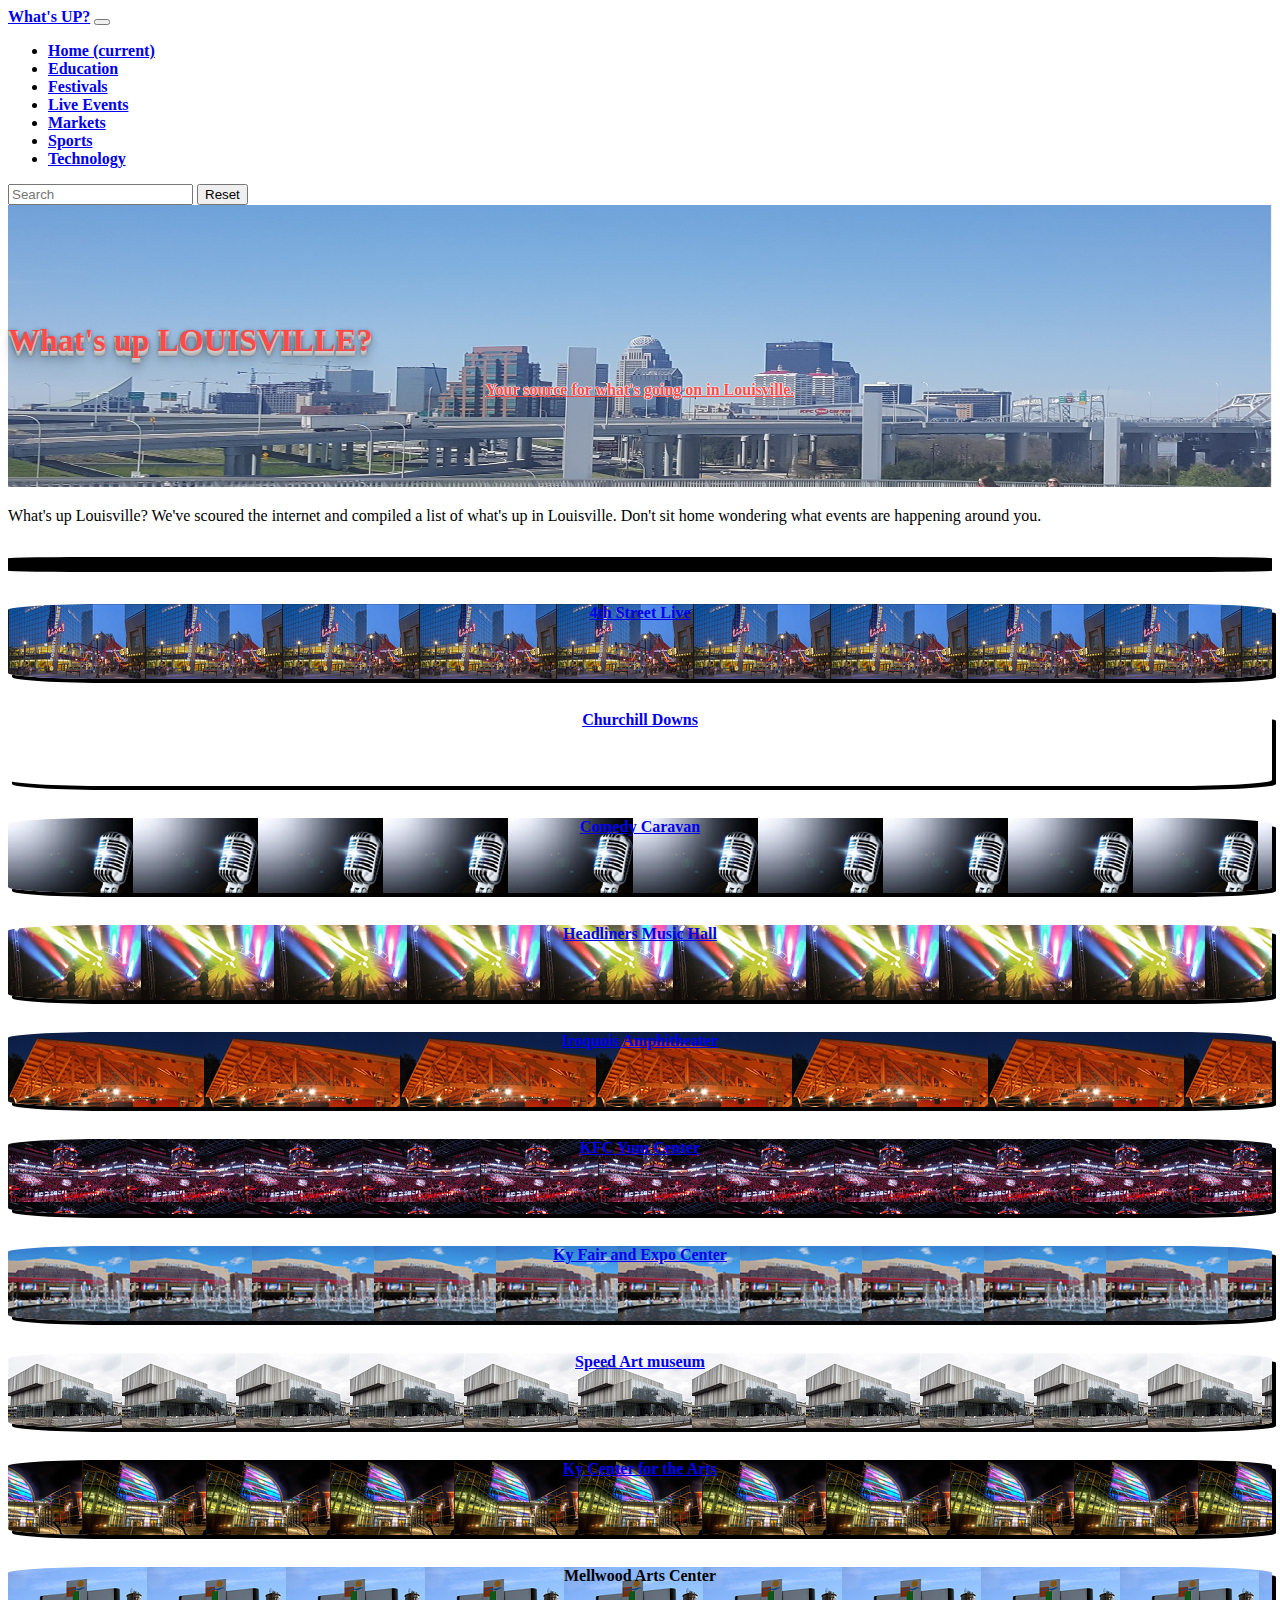
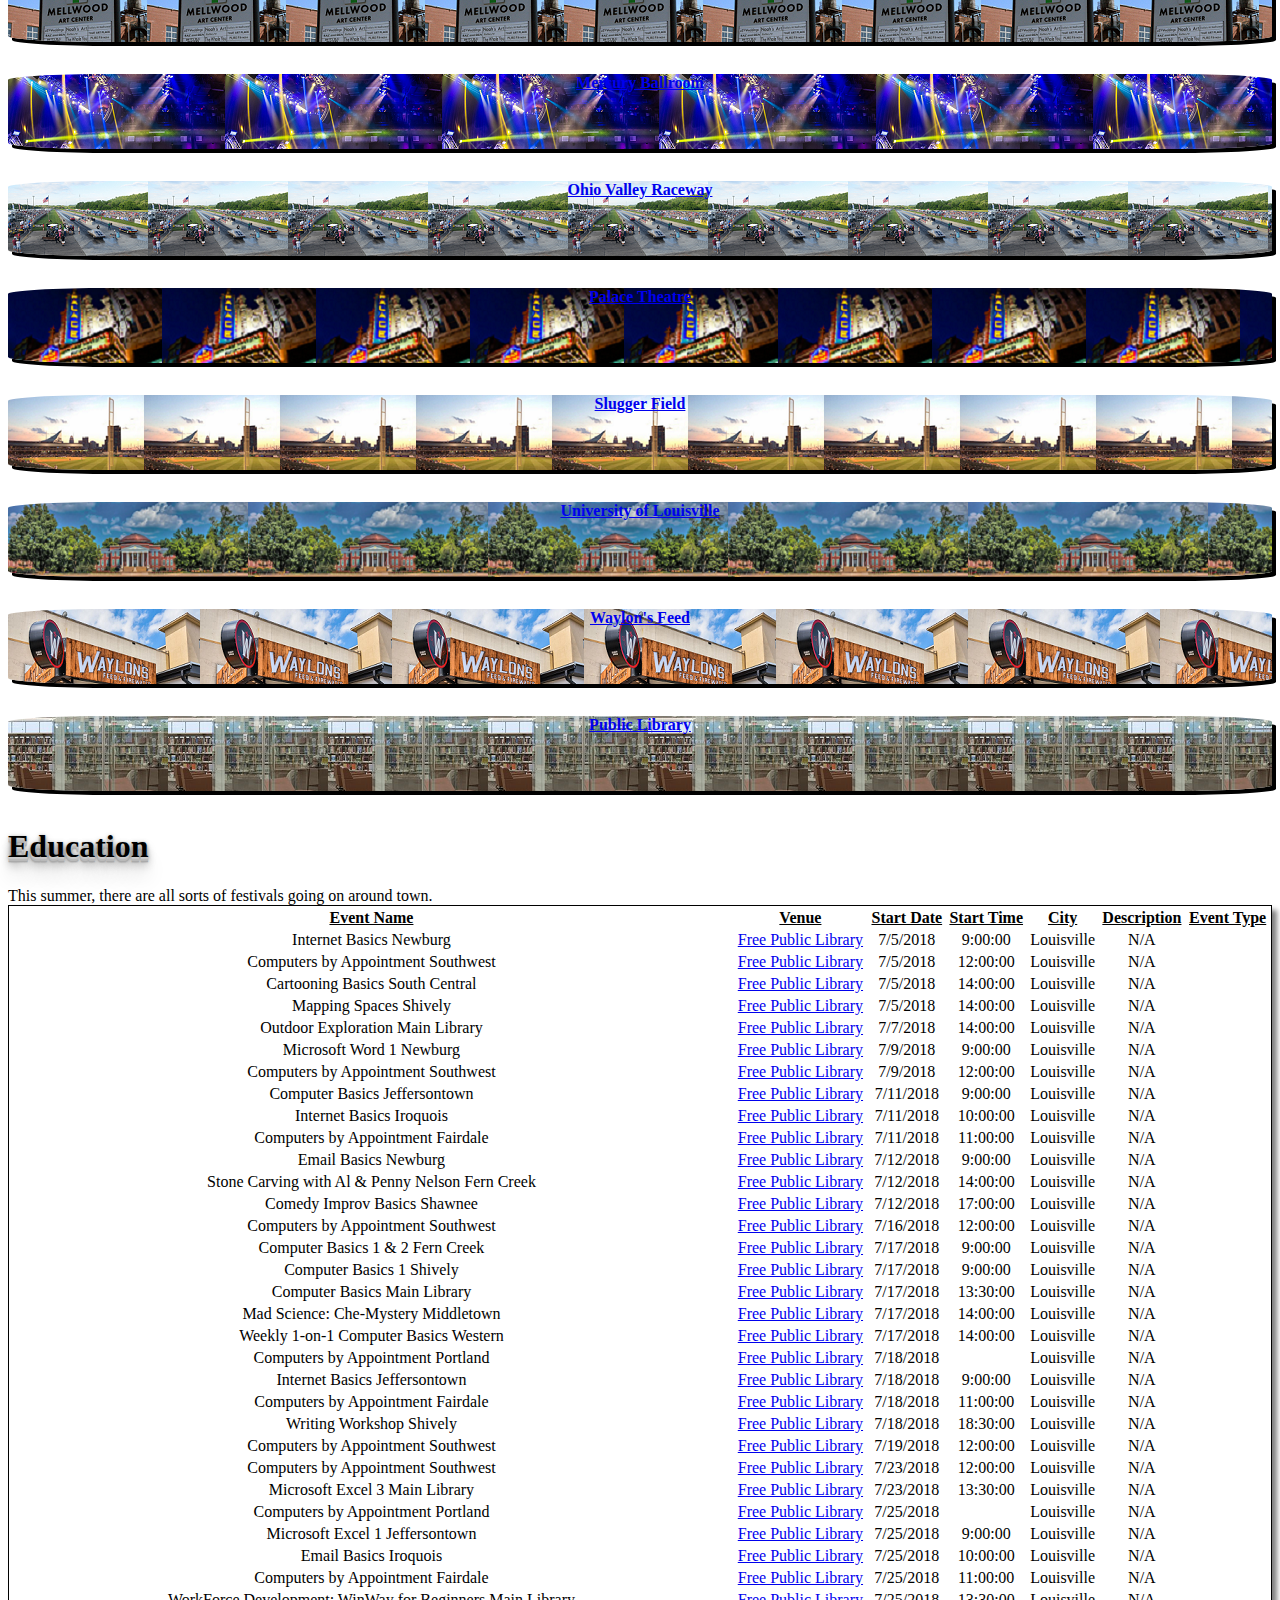
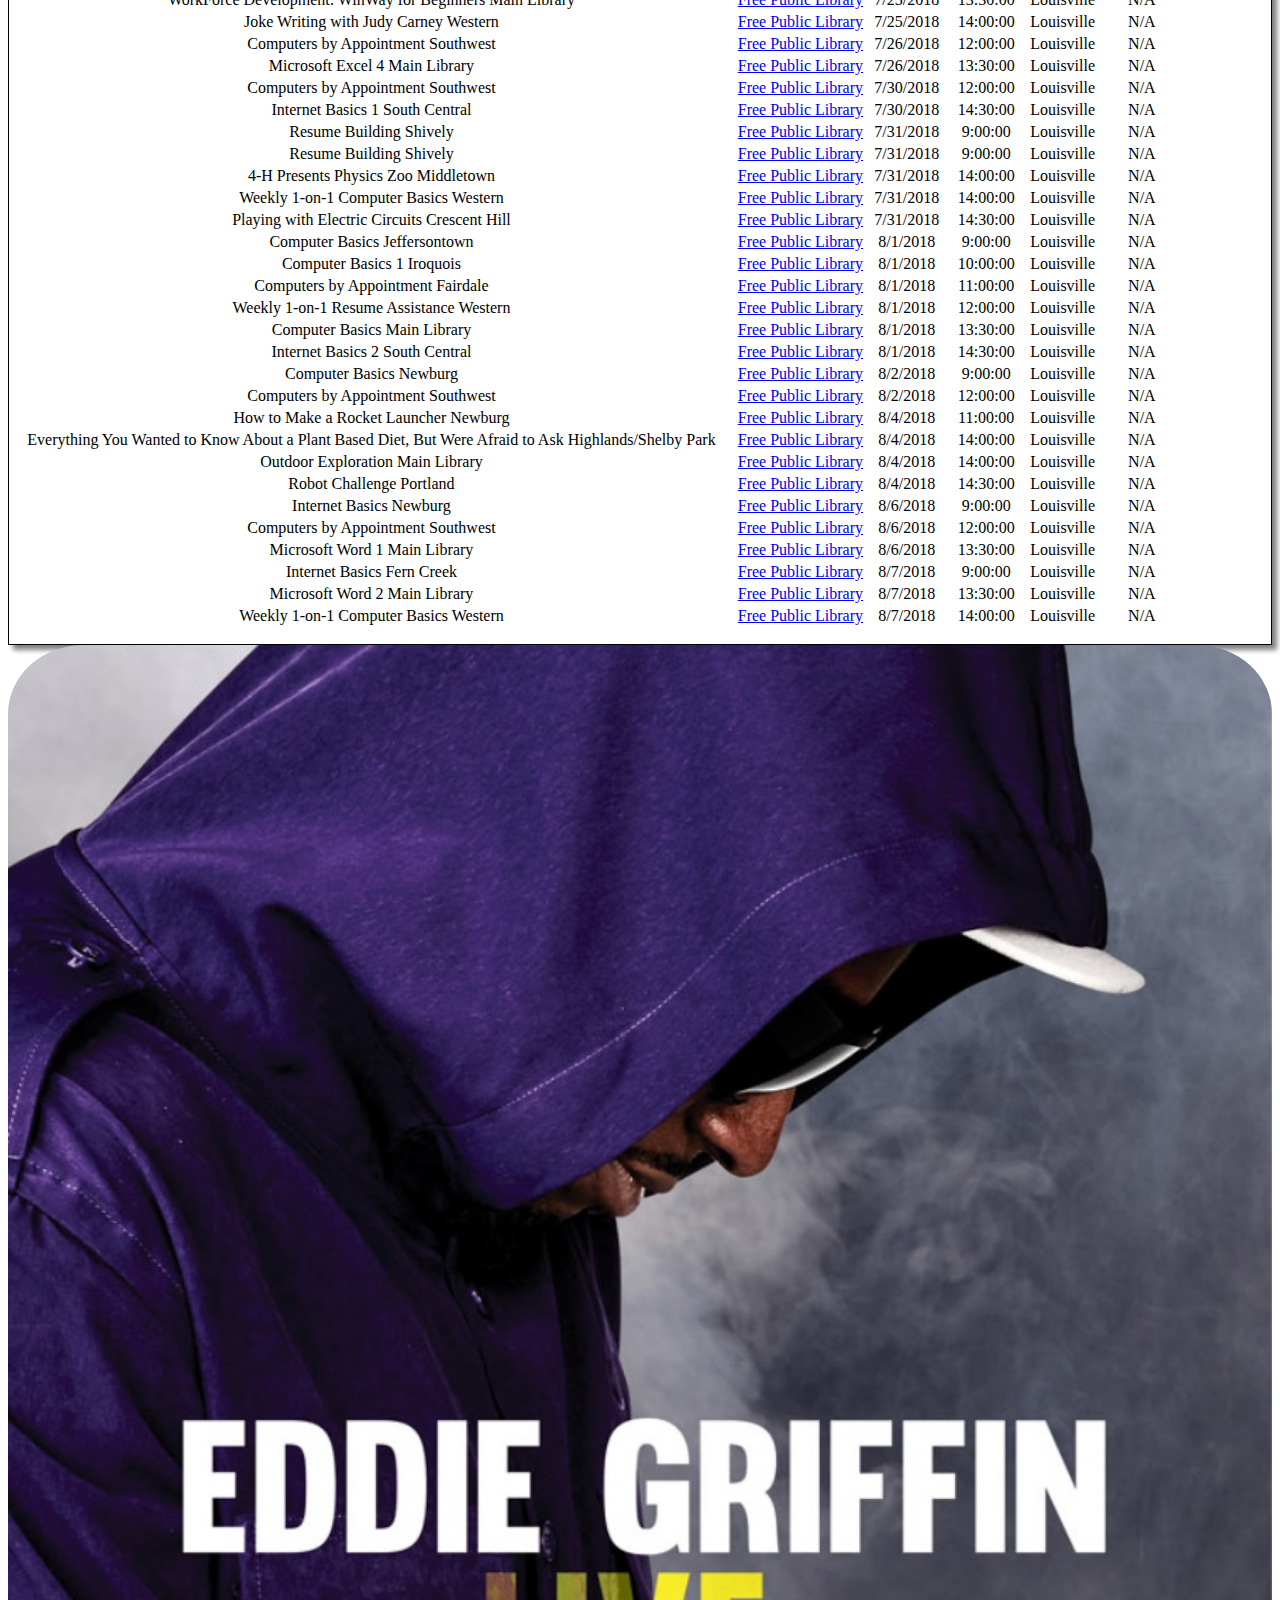
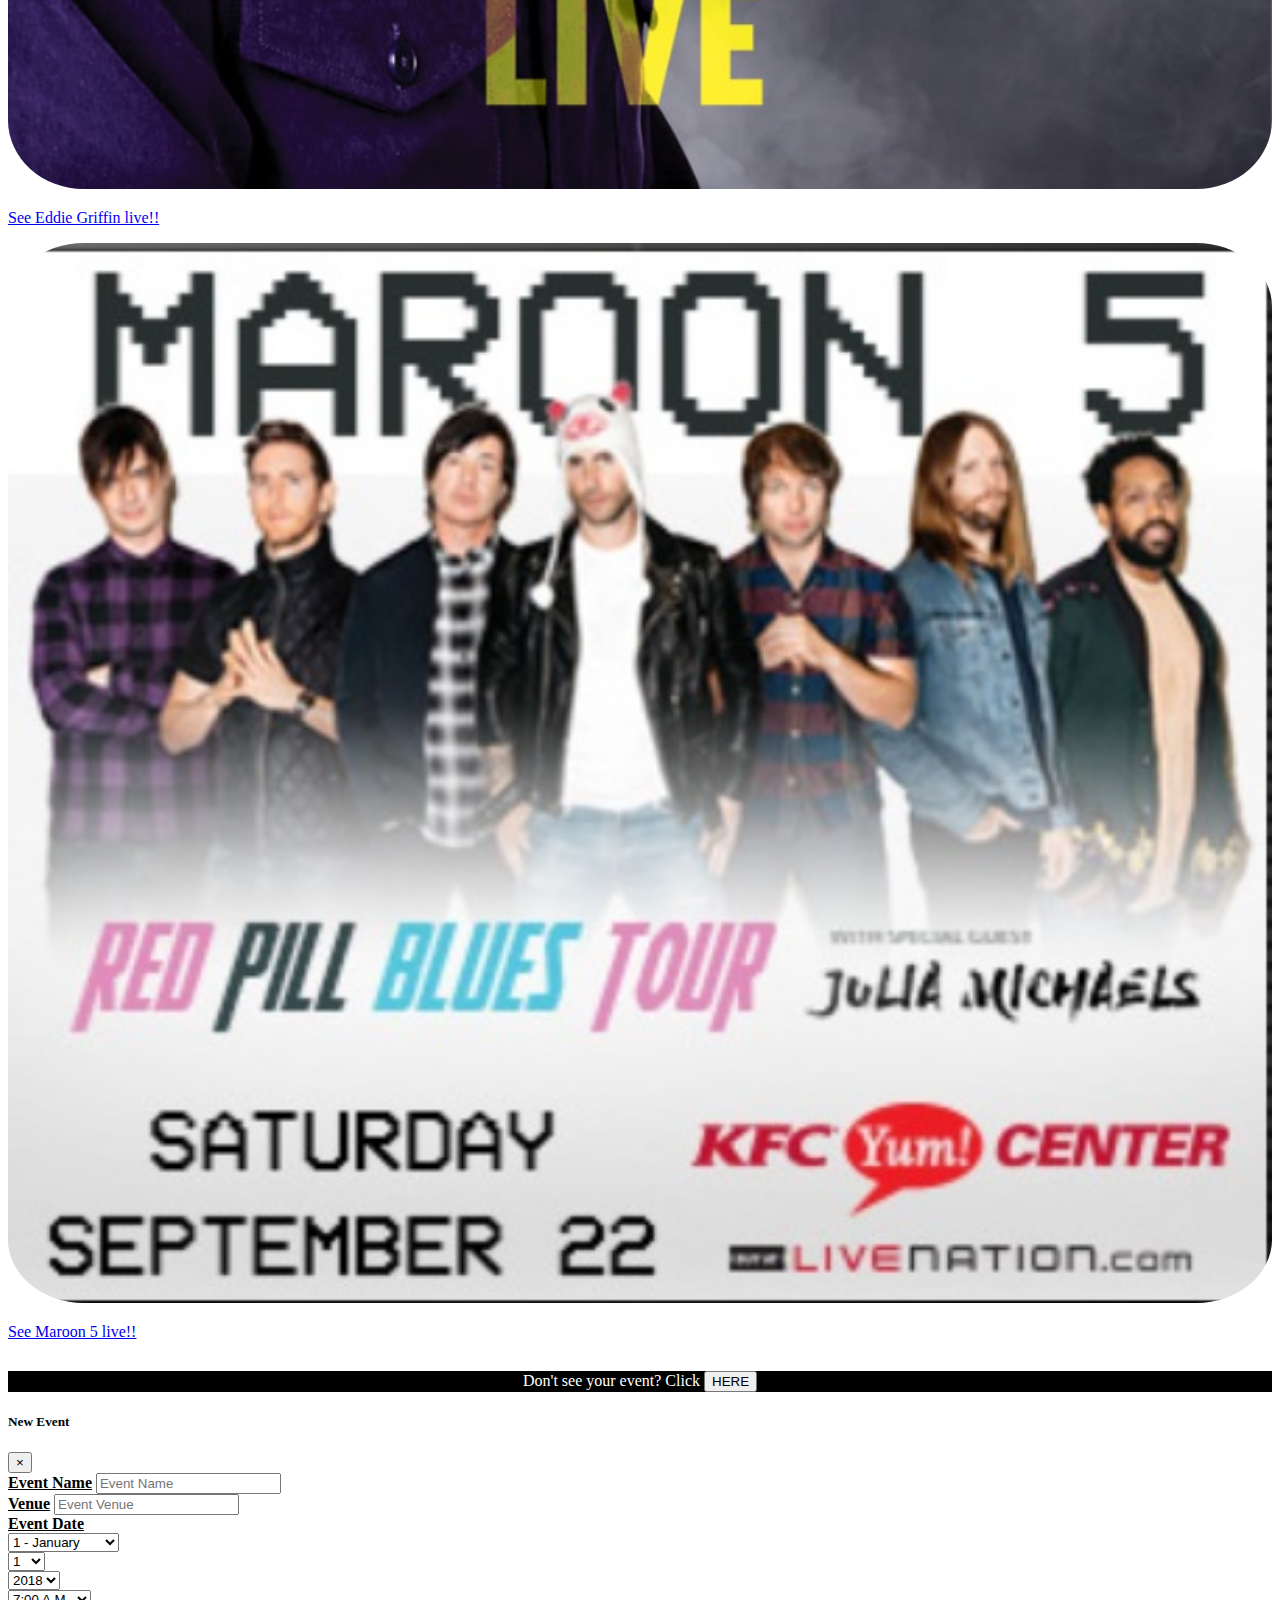
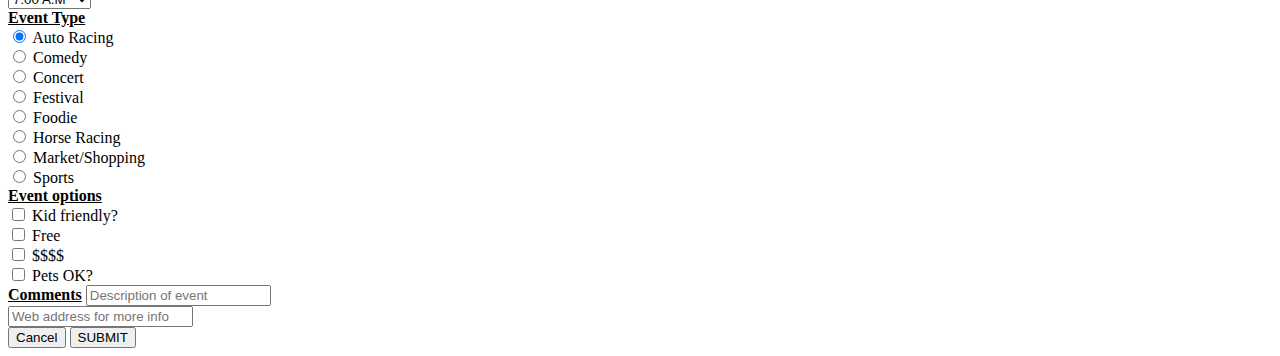
==== LOU_education_html.html @ ec511bc8 "Add files via upload" ====
<!DOCTYPE html>
<html lang="en">
  <head>
    <meta charset="utf-8">
    <meta name="viewport" content="width=device-width, initial-scale=1, shrink-to-fit=no">

    <title>What's Up Louisville?</title>
<link rel="stylesheet" href="https://stackpath.bootstrapcdn.com/bootstrap/4.1.1/css/bootstrap.min.css" integrity="sha384-WskhaSGFgHYWDcbwN70/dfYBj47jz9qbsMId/iRN3ewGhXQFZCSftd1LZCfmhktB" crossorigin="anonymous">

<link rel="stylesheet" href="css/flex_bootstrap.css">

<script type="text/javascript" src="script/jquery-3.3.1.min.js"></script>
<script src="https://stackpath.bootstrapcdn.com/bootstrap/4.1.1/js/bootstrap.min.js" integrity="sha384-smHYKdLADwkXOn1EmN1qk/HfnUcbVRZyYmZ4qpPea6sjB/pTJ0euyQp0Mk8ck+5T" crossorigin="anonymous"></script>
<script type="text/javascript" src="script/LOU_JS.js"></script>

</head>
<body class="bg-danger text-white">

<!--  navigation bar  -------------->

<nav class="navbar navbar-expand-lg navbar-dark bg-dark fixed-top">
  <div class="container">
  <a class="navbar-brand text-danger" href="#">What's UP?</a>
  <button class="navbar-toggler" type="button" data-toggle="collapse" data-target="#navbarSupportedContent" aria-controls="navbarSupportedContent" aria-expanded="false" aria-label="Toggle navigation">
    <span class="navbar-toggler-icon"></span>
  </button>

  <div class="menu_options collapse navbar-collapse" id="navbarSupportedContent">
    <ul class="navbar-nav mr-auto">
      <li class="nav-item active">
        <a class="nav-link" href="index.html">Home <span class="sr-only">(current)</span></a>
      </li>
      <li class="nav-item">
        <a class="nav-link" href="LOU_education_html.html">Education</a>
      </li>
      <li class="nav-item">
        <a class="nav-link" href="LOU_festival_html.html">Festivals</a>
      </li>
      <li class="nav-item">
        <a class="nav-link" href="LOU_music_html.html">Live Events</a>
      </li>
      <li class="nav-item">
        <a class="nav-link" href="LOU_markets_html.html">Markets</a>
      </li>
      <li class="nav-item">
        <a class="nav-link" href="LOU_Sports_html.html">Sports</a>
      </li>
      <li class="nav-item">
        <a class="nav-link" href="LOU_tech_html.html">Technology</a>
      </li>
    </ul>
    <form class="form-inline my-2 my-lg-0">
      <input id="search" class="form-control mr-sm-2" type="search" placeholder="Search" aria-label="Search">
      <button class="btn btn-outline-info my-2 my-sm-0" type="submit">Reset</button>
    </form>
  </div>
</div>
</nav>
<!--  navigation bar end  ------------>

<!--  jumbotron  --------------------->
<div id="banner" class="jumbotron jumbotron-fluid">
  <div class="container text-sm-center pt-3">
    <h1 class="display-4 title">What's up LOUISVILLE?</h1>
    <p class="lead">Your source for what's going on in Louisville.</p>
    <br>
  <br>
    <br>
      <br>
  </div>
</div>
<!--end jumbotron-->
<div>
<p class="intro text-sm-center pt-1">What's up Louisville?  We've scoured the internet and compiled a list of what's up in Louisville.  Don't sit home wondering what events are happening around you. </p>
</div>

    <div class="container-fluid">
      <div class="row align-items-start">
        <div class="categories col-md-3 col-lg-1 mr-auto">
 <!-- menu options div -->
    <!--<button type="submit" class="menu_options"><a href="LOU_html.html">Home</a></button> -->
    <p class="locations home bg-danger text-white">Check out these links:</p>
    <p class="locations fourth"><a href="http://www.4thstlive.com/" target="_blank">4th Street Live</a></p>
    <p class="locations churchill"><a href="https://www.churchilldowns.com/" target="_blank">Churchill Downs</a></p>
    <p class="locations comedy"><a href="http://www.laughingderby.com/home" target="_blank">Comedy Caravan</a></p>
    <p class="locations headliners"><a href="http://headlinerslouisville.com/events/" target="_blank">Headliners Music Hall</a></p>
    <p class="locations amphi"><a href="https://www.iroquoisamphitheater.com/" target="_blank">Iroquois Amphitheater</a></p>
    <p class="locations yum"><a href="https://www.kfcyumcenter.com/" target="_blank">KFC Yum Center</a></p>
    <p class="locations kfec"><a href="https://kyexpo.org/kec/eventCalendar.aspx" target="_blank">Ky Fair and Expo Center</a></p>
    <p class="locations jbspeed"><a href="http://www.speedmuseum.org/events-programs/" target="_blank">Speed Art museum</a></p>
    <p class="locations kyca"><a href="http://www.kentuckycenter.org/" target="_blank">Ky Center for the Arts</a></p>
    <p class="locations mellwood"><a href="http://www.mellwoodartcenter.com/" target="_blank"></a>Mellwood Arts Center</p>
    <p class="locations mercury"><a href="http://www.mercuryballroom.com/" target="_blank">Mercury Ballroom</a></p>
    <p class="locations dragway"><a href="http://www.ohiovalleydragway.com/" target="_blank">Ohio Valley Raceway</a></p>
    <p class="locations palace"><a href="http://www.louisvillepalace.com/" target="_blank">Palace Theatre</a></p>
    <p class="locations slugger"><a href="https://www.milb.com/louisville" target="_blank">Slugger Field</a></p>
    <p class="locations gocards"><a href="http://gocards.com/index.aspx" target="_blank">University of Louisville</a></p>
    <p class="locations waylon"><a href="https://waylonslouisville.com/" target="_blank">Waylon's Feed</a></p>
    <p class="locations library"><a href="http://lfpl.org/" target="_blank">Public Library</a></p>


  </div> <!-- end of categories div -->

<div class="col-md-9 col-lg-9 mr-auto">

<div class="main_content">
<h1 class="event-type text-xs-center"><strong>Education</strong></h1>

  <caption>This summer, there are all sorts of festivals going on around town.</caption><br>
  <table class = "event_table table-warning text-danger table-striped table-responsive">
    <thead>
    <TR id="table_header">
      <th class = "event_heading heading bg-dark" >Event Name</th>
      <th class = "venue_heading heading bg-dark">Venue</th>
      <th class = "start_heading heading bg-dark">Start Date</th>
      <th class = "time_heading heading bg-dark">Start Time</th>
      <th class = "city_heading heading bg-dark">City</th>
      <th class = "desc_heading heading bg-dark">Description</th>
      <th class = "type_heading heading bg-dark">Event Type</th>
    </TR>
    </thead>
<tbody id="table_of_events">
  <TR>
  <TD class= "text-dark  ">Internet Basics Newburg</TD>
  <TD class= "text-dark  "><a href= "http://www.lfpl.org/" target="_blank">Free Public Library</a></TD>
  <TD class= "text-dark  ">7/5/2018</TD>
  <TD class= "text-dark  ">9:00:00</TD>
  <TD class= "text-dark  ">Louisville</TD>
  <TD class= "text-dark  ">N/A</TD>
  <TD class= "text-dark  ">  </TD>
  </TR>
  <TR>
  <TD class= "text-dark  ">Computers by Appointment Southwest</TD>
  <TD class= "text-dark  "><a href= "http://www.lfpl.org/" target="_blank">Free Public Library</a></TD>
  <TD class= "text-dark  ">7/5/2018</TD>
  <TD class= "text-dark  ">12:00:00</TD>
  <TD class= "text-dark  ">Louisville</TD>
  <TD class= "text-dark  ">N/A</TD>
  <TD class= "text-dark  ">  </TD>
  </TR>
  <TR>
  <TD class= "text-dark  ">Cartooning Basics South Central</TD>
  <TD class= "text-dark  "><a href= "http://www.lfpl.org/" target="_blank">Free Public Library</a></TD>
  <TD class= "text-dark  ">7/5/2018</TD>
  <TD class= "text-dark  ">14:00:00</TD>
  <TD class= "text-dark  ">Louisville</TD>
  <TD class= "text-dark  ">N/A</TD>
  <TD class= "text-dark  ">  </TD>
  </TR>
  <TR>
  <TD class= "text-dark  ">Mapping Spaces Shively</TD>
  <TD class= "text-dark  "><a href= "http://www.lfpl.org/" target="_blank">Free Public Library</a></TD>
  <TD class= "text-dark  ">7/5/2018</TD>
  <TD class= "text-dark  ">14:00:00</TD>
  <TD class= "text-dark  ">Louisville</TD>
  <TD class= "text-dark  ">N/A</TD>
  <TD class= "text-dark  ">  </TD>
  </TR>
  <TR>
  <TD class= "text-dark  ">Outdoor Exploration Main Library</TD>
  <TD class= "text-dark  "><a href= "http://www.lfpl.org/" target="_blank">Free Public Library</a></TD>
  <TD class= "text-dark  ">7/7/2018</TD>
  <TD class= "text-dark  ">14:00:00</TD>
  <TD class= "text-dark  ">Louisville</TD>
  <TD class= "text-dark  ">N/A</TD>
  <TD class= "text-dark  ">  </TD>
  </TR>
  <TR>
  <TD class= "text-dark  ">Microsoft Word 1 Newburg</TD>
  <TD class= "text-dark  "><a href= "http://www.lfpl.org/" target="_blank">Free Public Library</a></TD>
  <TD class= "text-dark  ">7/9/2018</TD>
  <TD class= "text-dark  ">9:00:00</TD>
  <TD class= "text-dark  ">Louisville</TD>
  <TD class= "text-dark  ">N/A</TD>
  <TD class= "text-dark  ">  </TD>
  </TR>
  <TR>
  <TD class= "text-dark  ">Computers by Appointment Southwest</TD>
  <TD class= "text-dark  "><a href= "http://www.lfpl.org/" target="_blank">Free Public Library</a></TD>
  <TD class= "text-dark  ">7/9/2018</TD>
  <TD class= "text-dark  ">12:00:00</TD>
  <TD class= "text-dark  ">Louisville</TD>
  <TD class= "text-dark  ">N/A</TD>
  <TD class= "text-dark  ">  </TD>
  </TR>
  <TR>
  <TD class= "text-dark  ">Computer Basics Jeffersontown</TD>
  <TD class= "text-dark  "><a href= "http://www.lfpl.org/" target="_blank">Free Public Library</a></TD>
  <TD class= "text-dark  ">7/11/2018</TD>
  <TD class= "text-dark  ">9:00:00</TD>
  <TD class= "text-dark  ">Louisville</TD>
  <TD class= "text-dark  ">N/A</TD>
  <TD class= "text-dark  ">  </TD>
  </TR>
  <TR>
  <TD class= "text-dark  ">Internet Basics Iroquois</TD>
  <TD class= "text-dark  "><a href= "http://www.lfpl.org/" target="_blank">Free Public Library</a></TD>
  <TD class= "text-dark  ">7/11/2018</TD>
  <TD class= "text-dark  ">10:00:00</TD>
  <TD class= "text-dark  ">Louisville</TD>
  <TD class= "text-dark  ">N/A</TD>
  <TD class= "text-dark  ">  </TD>
  </TR>
  <TR>
  <TD class= "text-dark  ">Computers by Appointment Fairdale</TD>
  <TD class= "text-dark  "><a href= "http://www.lfpl.org/" target="_blank">Free Public Library</a></TD>
  <TD class= "text-dark  ">7/11/2018</TD>
  <TD class= "text-dark  ">11:00:00</TD>
  <TD class= "text-dark  ">Louisville</TD>
  <TD class= "text-dark  ">N/A</TD>
  <TD class= "text-dark  ">  </TD>
  </TR>
  <TR>
  <TD class= "text-dark  ">Email Basics Newburg</TD>
  <TD class= "text-dark  "><a href= "http://www.lfpl.org/" target="_blank">Free Public Library</a></TD>
  <TD class= "text-dark  ">7/12/2018</TD>
  <TD class= "text-dark  ">9:00:00</TD>
  <TD class= "text-dark  ">Louisville</TD>
  <TD class= "text-dark  ">N/A</TD>
  <TD class= "text-dark  ">  </TD>
  </TR>
  <TR>
  <TD class= "text-dark  ">Stone Carving with Al &amp; Penny Nelson Fern Creek</TD>
  <TD class= "text-dark  "><a href= "http://www.lfpl.org/" target="_blank">Free Public Library</a></TD>
  <TD class= "text-dark  ">7/12/2018</TD>
  <TD class= "text-dark  ">14:00:00</TD>
  <TD class= "text-dark  ">Louisville</TD>
  <TD class= "text-dark  ">N/A</TD>
  <TD class= "text-dark  ">  </TD>
  </TR>
  <TR>
  <TD class= "text-dark  ">Comedy Improv Basics Shawnee</TD>
  <TD class= "text-dark  "><a href= "http://www.lfpl.org/" target="_blank">Free Public Library</a></TD>
  <TD class= "text-dark  ">7/12/2018</TD>
  <TD class= "text-dark  ">17:00:00</TD>
  <TD class= "text-dark  ">Louisville</TD>
  <TD class= "text-dark  ">N/A</TD>
  <TD class= "text-dark  ">  </TD>
  </TR>
  <TR>
  <TD class= "text-dark  ">Computers by Appointment Southwest</TD>
  <TD class= "text-dark  "><a href= "http://www.lfpl.org/" target="_blank">Free Public Library</a></TD>
  <TD class= "text-dark  ">7/16/2018</TD>
  <TD class= "text-dark  ">12:00:00</TD>
  <TD class= "text-dark  ">Louisville</TD>
  <TD class= "text-dark  ">N/A</TD>
  <TD class= "text-dark  ">  </TD>
  </TR>
  <TR>
  <TD class= "text-dark  ">Computer Basics 1 &amp; 2 Fern Creek</TD>
  <TD class= "text-dark  "><a href= "http://www.lfpl.org/" target="_blank">Free Public Library</a></TD>
  <TD class= "text-dark  ">7/17/2018</TD>
  <TD class= "text-dark  ">9:00:00</TD>
  <TD class= "text-dark  ">Louisville</TD>
  <TD class= "text-dark  ">N/A</TD>
  <TD class= "text-dark  ">  </TD>
  </TR>
  <TR>
  <TD class= "text-dark  ">Computer Basics 1 Shively</TD>
  <TD class= "text-dark  "><a href= "http://www.lfpl.org/" target="_blank">Free Public Library</a></TD>
  <TD class= "text-dark  ">7/17/2018</TD>
  <TD class= "text-dark  ">9:00:00</TD>
  <TD class= "text-dark  ">Louisville</TD>
  <TD class= "text-dark  ">N/A</TD>
  <TD class= "text-dark  ">  </TD>
  </TR>
  <TR>
  <TD class= "text-dark  ">Computer Basics Main Library</TD>
  <TD class= "text-dark  "><a href= "http://www.lfpl.org/" target="_blank">Free Public Library</a></TD>
  <TD class= "text-dark  ">7/17/2018</TD>
  <TD class= "text-dark  ">13:30:00</TD>
  <TD class= "text-dark  ">Louisville</TD>
  <TD class= "text-dark  ">N/A</TD>
  <TD class= "text-dark  ">  </TD>
  </TR>
  <TR>
  <TD class= "text-dark  ">Mad Science: Che-Mystery Middletown</TD>
  <TD class= "text-dark  "><a href= "http://www.lfpl.org/" target="_blank">Free Public Library</a></TD>
  <TD class= "text-dark  ">7/17/2018</TD>
  <TD class= "text-dark  ">14:00:00</TD>
  <TD class= "text-dark  ">Louisville</TD>
  <TD class= "text-dark  ">N/A</TD>
  <TD class= "text-dark  ">  </TD>
  </TR>
  <TR>
  <TD class= "text-dark  ">Weekly 1-on-1 Computer Basics Western</TD>
  <TD class= "text-dark  "><a href= "http://www.lfpl.org/" target="_blank">Free Public Library</a></TD>
  <TD class= "text-dark  ">7/17/2018</TD>
  <TD class= "text-dark  ">14:00:00</TD>
  <TD class= "text-dark  ">Louisville</TD>
  <TD class= "text-dark  ">N/A</TD>
  <TD class= "text-dark  ">  </TD>
  </TR>
  <TR>
  <TD class= "text-dark  ">Computers by Appointment Portland</TD>
  <TD class= "text-dark  "><a href= "http://www.lfpl.org/" target="_blank">Free Public Library</a></TD>
  <TD class= "text-dark  ">7/18/2018</TD>
  <TD></TD>
  <TD class= "text-dark  ">Louisville</TD>
  <TD class= "text-dark  ">N/A</TD>
  <TD class= "text-dark  ">  </TD>
  </TR>
  <TR>
  <TD class= "text-dark  ">Internet Basics Jeffersontown</TD>
  <TD class= "text-dark  "><a href= "http://www.lfpl.org/" target="_blank">Free Public Library</a></TD>
  <TD class= "text-dark  ">7/18/2018</TD>
  <TD class= "text-dark  ">9:00:00</TD>
  <TD class= "text-dark  ">Louisville</TD>
  <TD class= "text-dark  ">N/A</TD>
  <TD class= "text-dark  ">  </TD>
  </TR>
  <TR>
  <TD class= "text-dark  ">Computers by Appointment Fairdale</TD>
  <TD class= "text-dark  "><a href= "http://www.lfpl.org/" target="_blank">Free Public Library</a></TD>
  <TD class= "text-dark  ">7/18/2018</TD>
  <TD class= "text-dark  ">11:00:00</TD>
  <TD class= "text-dark  ">Louisville</TD>
  <TD class= "text-dark  ">N/A</TD>
  <TD class= "text-dark  ">  </TD>
  </TR>
  <TR>
  <TD class= "text-dark  ">Writing Workshop Shively</TD>
  <TD class= "text-dark  "><a href= "http://www.lfpl.org/" target="_blank">Free Public Library</a></TD>
  <TD class= "text-dark  ">7/18/2018</TD>
  <TD class= "text-dark  ">18:30:00</TD>
  <TD class= "text-dark  ">Louisville</TD>
  <TD class= "text-dark  ">N/A</TD>
  <TD class= "text-dark  ">  </TD>
  </TR>
  <TR>
  <TD class= "text-dark  ">Computers by Appointment Southwest</TD>
  <TD class= "text-dark  "><a href= "http://www.lfpl.org/" target="_blank">Free Public Library</a></TD>
  <TD class= "text-dark  ">7/19/2018</TD>
  <TD class= "text-dark  ">12:00:00</TD>
  <TD class= "text-dark  ">Louisville</TD>
  <TD class= "text-dark  ">N/A</TD>
  <TD class= "text-dark  ">  </TD>
  </TR>
  <TR>
  <TD class= "text-dark  ">Computers by Appointment Southwest</TD>
  <TD class= "text-dark  "><a href= "http://www.lfpl.org/" target="_blank">Free Public Library</a></TD>
  <TD class= "text-dark  ">7/23/2018</TD>
  <TD class= "text-dark  ">12:00:00</TD>
  <TD class= "text-dark  ">Louisville</TD>
  <TD class= "text-dark  ">N/A</TD>
  <TD class= "text-dark  ">  </TD>
  </TR>
  <TR>
  <TD class= "text-dark  ">Microsoft Excel 3 Main Library</TD>
  <TD class= "text-dark  "><a href= "http://www.lfpl.org/" target="_blank">Free Public Library</a></TD>
  <TD class= "text-dark  ">7/23/2018</TD>
  <TD class= "text-dark  ">13:30:00</TD>
  <TD class= "text-dark  ">Louisville</TD>
  <TD class= "text-dark  ">N/A</TD>
  <TD class= "text-dark  ">  </TD>
  </TR>
  <TR>
  <TD class= "text-dark  ">Computers by Appointment Portland</TD>
  <TD class= "text-dark  "><a href= "http://www.lfpl.org/" target="_blank">Free Public Library</a></TD>
  <TD class= "text-dark  ">7/25/2018</TD>
  <TD></TD>
  <TD class= "text-dark  ">Louisville</TD>
  <TD class= "text-dark  ">N/A</TD>
  <TD class= "text-dark  ">  </TD>
  </TR>
  <TR>
  <TD class= "text-dark  ">Microsoft Excel 1 Jeffersontown</TD>
  <TD class= "text-dark  "><a href= "http://www.lfpl.org/" target="_blank">Free Public Library</a></TD>
  <TD class= "text-dark  ">7/25/2018</TD>
  <TD class= "text-dark  ">9:00:00</TD>
  <TD class= "text-dark  ">Louisville</TD>
  <TD class= "text-dark  ">N/A</TD>
  <TD class= "text-dark  ">  </TD>
  </TR>
  <TR>
  <TD class= "text-dark  ">Email Basics Iroquois</TD>
  <TD class= "text-dark  "><a href= "http://www.lfpl.org/" target="_blank">Free Public Library</a></TD>
  <TD class= "text-dark  ">7/25/2018</TD>
  <TD class= "text-dark  ">10:00:00</TD>
  <TD class= "text-dark  ">Louisville</TD>
  <TD class= "text-dark  ">N/A</TD>
  <TD class= "text-dark  ">  </TD>
  </TR>
  <TR>
  <TD class= "text-dark  ">Computers by Appointment Fairdale</TD>
  <TD class= "text-dark  "><a href= "http://www.lfpl.org/" target="_blank">Free Public Library</a></TD>
  <TD class= "text-dark  ">7/25/2018</TD>
  <TD class= "text-dark  ">11:00:00</TD>
  <TD class= "text-dark  ">Louisville</TD>
  <TD class= "text-dark  ">N/A</TD>
  <TD class= "text-dark  ">  </TD>
  </TR>
  <TR>
  <TD class= "text-dark  ">WorkForce Development: WinWay for Beginners Main Library</TD>
  <TD class= "text-dark  "><a href= "http://www.lfpl.org/" target="_blank">Free Public Library</a></TD>
  <TD class= "text-dark  ">7/25/2018</TD>
  <TD class= "text-dark  ">13:30:00</TD>
  <TD class= "text-dark  ">Louisville</TD>
  <TD class= "text-dark  ">N/A</TD>
  <TD class= "text-dark  ">  </TD>
  </TR>
  <TR>
  <TD class= "text-dark  ">Joke Writing with Judy Carney Western</TD>
  <TD class= "text-dark  "><a href= "http://www.lfpl.org/" target="_blank">Free Public Library</a></TD>
  <TD class= "text-dark  ">7/25/2018</TD>
  <TD class= "text-dark  ">14:00:00</TD>
  <TD class= "text-dark  ">Louisville</TD>
  <TD class= "text-dark  ">N/A</TD>
  <TD class= "text-dark  ">  </TD>
  </TR>
  <TR>
  <TD class= "text-dark  ">Computers by Appointment Southwest</TD>
  <TD class= "text-dark  "><a href= "http://www.lfpl.org/" target="_blank">Free Public Library</a></TD>
  <TD class= "text-dark  ">7/26/2018</TD>
  <TD class= "text-dark  ">12:00:00</TD>
  <TD class= "text-dark  ">Louisville</TD>
  <TD class= "text-dark  ">N/A</TD>
  <TD class= "text-dark  ">  </TD>
  </TR>
  <TR>
  <TD class= "text-dark  ">Microsoft Excel 4 Main Library</TD>
  <TD class= "text-dark  "><a href= "http://www.lfpl.org/" target="_blank">Free Public Library</a></TD>
  <TD class= "text-dark  ">7/26/2018</TD>
  <TD class= "text-dark  ">13:30:00</TD>
  <TD class= "text-dark  ">Louisville</TD>
  <TD class= "text-dark  ">N/A</TD>
  <TD class= "text-dark  ">  </TD>
  </TR>
  <TR>
  <TD class= "text-dark  ">Computers by Appointment Southwest</TD>
  <TD class= "text-dark  "><a href= "http://www.lfpl.org/" target="_blank">Free Public Library</a></TD>
  <TD class= "text-dark  ">7/30/2018</TD>
  <TD class= "text-dark  ">12:00:00</TD>
  <TD class= "text-dark  ">Louisville</TD>
  <TD class= "text-dark  ">N/A</TD>
  <TD class= "text-dark  ">  </TD>
  </TR>
  <TR>
  <TD class= "text-dark  ">Internet Basics 1 South Central</TD>
  <TD class= "text-dark  "><a href= "http://www.lfpl.org/" target="_blank">Free Public Library</a></TD>
  <TD class= "text-dark  ">7/30/2018</TD>
  <TD class= "text-dark  ">14:30:00</TD>
  <TD class= "text-dark  ">Louisville</TD>
  <TD class= "text-dark  ">N/A</TD>
  <TD class= "text-dark  ">  </TD>
  </TR>
  <TR>
  <TD class= "text-dark  ">Resume Building Shively</TD>
  <TD class= "text-dark  "><a href= "http://www.lfpl.org/" target="_blank">Free Public Library</a></TD>
  <TD class= "text-dark  ">7/31/2018</TD>
  <TD class= "text-dark  ">9:00:00</TD>
  <TD class= "text-dark  ">Louisville</TD>
  <TD class= "text-dark  ">N/A</TD>
  <TD class= "text-dark  ">  </TD>
  </TR>
  <TR>
  <TD class= "text-dark  ">Resume Building Shively</TD>
  <TD class= "text-dark  "><a href= "http://www.lfpl.org/" target="_blank">Free Public Library</a></TD>
  <TD class= "text-dark  ">7/31/2018</TD>
  <TD class= "text-dark  ">9:00:00</TD>
  <TD class= "text-dark  ">Louisville</TD>
  <TD class= "text-dark  ">N/A</TD>
  <TD class= "text-dark  ">  </TD>
  </TR>
  <TR>
  <TD class= "text-dark  ">4-H Presents Physics Zoo Middletown</TD>
  <TD class= "text-dark  "><a href= "http://www.lfpl.org/" target="_blank">Free Public Library</a></TD>
  <TD class= "text-dark  ">7/31/2018</TD>
  <TD class= "text-dark  ">14:00:00</TD>
  <TD class= "text-dark  ">Louisville</TD>
  <TD class= "text-dark  ">N/A</TD>
  <TD class= "text-dark  ">  </TD>
  </TR>
  <TR>
  <TD class= "text-dark  ">Weekly 1-on-1 Computer Basics Western</TD>
  <TD class= "text-dark  "><a href= "http://www.lfpl.org/" target="_blank">Free Public Library</a></TD>
  <TD class= "text-dark  ">7/31/2018</TD>
  <TD class= "text-dark  ">14:00:00</TD>
  <TD class= "text-dark  ">Louisville</TD>
  <TD class= "text-dark  ">N/A</TD>
  <TD class= "text-dark  ">  </TD>
  </TR>
  <TR>
  <TD class= "text-dark  ">Playing with Electric Circuits Crescent Hill</TD>
  <TD class= "text-dark  "><a href= "http://www.lfpl.org/" target="_blank">Free Public Library</a></TD>
  <TD class= "text-dark  ">7/31/2018</TD>
  <TD class= "text-dark  ">14:30:00</TD>
  <TD class= "text-dark  ">Louisville</TD>
  <TD class= "text-dark  ">N/A</TD>
  <TD class= "text-dark  ">  </TD>
  </TR>
  <TR>
  <TD class= "text-dark  ">Computer Basics Jeffersontown</TD>
  <TD class= "text-dark  "><a href= "http://www.lfpl.org/" target="_blank">Free Public Library</a></TD>
  <TD class= "text-dark  ">8/1/2018</TD>
  <TD class= "text-dark  ">9:00:00</TD>
  <TD class= "text-dark  ">Louisville</TD>
  <TD class= "text-dark  ">N/A</TD>
  <TD class= "text-dark  ">  </TD>
  </TR>
  <TR>
  <TD class= "text-dark  ">Computer Basics 1 Iroquois</TD>
  <TD class= "text-dark  "><a href= "http://www.lfpl.org/" target="_blank">Free Public Library</a></TD>
  <TD class= "text-dark  ">8/1/2018</TD>
  <TD class= "text-dark  ">10:00:00</TD>
  <TD class= "text-dark  ">Louisville</TD>
  <TD class= "text-dark  ">N/A</TD>
  <TD class= "text-dark  ">  </TD>
  </TR>
  <TR>
  <TD class= "text-dark  ">Computers by Appointment Fairdale</TD>
  <TD class= "text-dark  "><a href= "http://www.lfpl.org/" target="_blank">Free Public Library</a></TD>
  <TD class= "text-dark  ">8/1/2018</TD>
  <TD class= "text-dark  ">11:00:00</TD>
  <TD class= "text-dark  ">Louisville</TD>
  <TD class= "text-dark  ">N/A</TD>
  <TD class= "text-dark  ">  </TD>
  </TR>
  <TR>
  <TD class= "text-dark  ">Weekly 1-on-1 Resume Assistance Western</TD>
  <TD class= "text-dark  "><a href= "http://www.lfpl.org/" target="_blank">Free Public Library</a></TD>
  <TD class= "text-dark  ">8/1/2018</TD>
  <TD class= "text-dark  ">12:00:00</TD>
  <TD class= "text-dark  ">Louisville</TD>
  <TD class= "text-dark  ">N/A</TD>
  <TD class= "text-dark  ">  </TD>
  </TR>
  <TR>
  <TD class= "text-dark  ">Computer Basics Main Library</TD>
  <TD class= "text-dark  "><a href= "http://www.lfpl.org/" target="_blank">Free Public Library</a></TD>
  <TD class= "text-dark  ">8/1/2018</TD>
  <TD class= "text-dark  ">13:30:00</TD>
  <TD class= "text-dark  ">Louisville</TD>
  <TD class= "text-dark  ">N/A</TD>
  <TD class= "text-dark  ">  </TD>
  </TR>
  <TR>
  <TD class= "text-dark  ">Internet Basics 2 South Central</TD>
  <TD class= "text-dark  "><a href= "http://www.lfpl.org/" target="_blank">Free Public Library</a></TD>
  <TD class= "text-dark  ">8/1/2018</TD>
  <TD class= "text-dark  ">14:30:00</TD>
  <TD class= "text-dark  ">Louisville</TD>
  <TD class= "text-dark  ">N/A</TD>
  <TD class= "text-dark  ">  </TD>
  </TR>
  <TR>
  <TD class= "text-dark  ">Computer Basics Newburg</TD>
  <TD class= "text-dark  "><a href= "http://www.lfpl.org/" target="_blank">Free Public Library</a></TD>
  <TD class= "text-dark  ">8/2/2018</TD>
  <TD class= "text-dark  ">9:00:00</TD>
  <TD class= "text-dark  ">Louisville</TD>
  <TD class= "text-dark  ">N/A</TD>
  <TD class= "text-dark  ">  </TD>
  </TR>
  <TR>
  <TD class= "text-dark  ">Computers by Appointment Southwest</TD>
  <TD class= "text-dark  "><a href= "http://www.lfpl.org/" target="_blank">Free Public Library</a></TD>
  <TD class= "text-dark  ">8/2/2018</TD>
  <TD class= "text-dark  ">12:00:00</TD>
  <TD class= "text-dark  ">Louisville</TD>
  <TD class= "text-dark  ">N/A</TD>
  <TD class= "text-dark  ">  </TD>
  </TR>
  <TR>
  <TD class= "text-dark  ">How to Make a Rocket Launcher Newburg</TD>
  <TD class= "text-dark  "><a href= "http://www.lfpl.org/" target="_blank">Free Public Library</a></TD>
  <TD class= "text-dark  ">8/4/2018</TD>
  <TD class= "text-dark  ">11:00:00</TD>
  <TD class= "text-dark  ">Louisville</TD>
  <TD class= "text-dark  ">N/A</TD>
  <TD class= "text-dark  ">  </TD>
  </TR>
  <TR>
  <TD class= "text-dark  ">Everything You Wanted to Know About a Plant Based Diet, But Were Afraid to Ask Highlands/Shelby Park</TD>
  <TD class= "text-dark  "><a href= "http://www.lfpl.org/" target="_blank">Free Public Library</a></TD>
  <TD class= "text-dark  ">8/4/2018</TD>
  <TD class= "text-dark  ">14:00:00</TD>
  <TD class= "text-dark  ">Louisville</TD>
  <TD class= "text-dark  ">N/A</TD>
  <TD class= "text-dark  ">  </TD>
  </TR>
  <TR>
  <TD class= "text-dark  ">Outdoor Exploration Main Library</TD>
  <TD class= "text-dark  "><a href= "http://www.lfpl.org/" target="_blank">Free Public Library</a></TD>
  <TD class= "text-dark  ">8/4/2018</TD>
  <TD class= "text-dark  ">14:00:00</TD>
  <TD class= "text-dark  ">Louisville</TD>
  <TD class= "text-dark  ">N/A</TD>
  <TD class= "text-dark  ">  </TD>
  </TR>
  <TR>
  <TD class= "text-dark  ">Robot Challenge Portland</TD>
  <TD class= "text-dark  "><a href= "http://www.lfpl.org/" target="_blank">Free Public Library</a></TD>
  <TD class= "text-dark  ">8/4/2018</TD>
  <TD class= "text-dark  ">14:30:00</TD>
  <TD class= "text-dark  ">Louisville</TD>
  <TD class= "text-dark  ">N/A</TD>
  <TD class= "text-dark  ">  </TD>
  </TR>
  <TR>
  <TD class= "text-dark  ">Internet Basics Newburg</TD>
  <TD class= "text-dark  "><a href= "http://www.lfpl.org/" target="_blank">Free Public Library</a></TD>
  <TD class= "text-dark  ">8/6/2018</TD>
  <TD class= "text-dark  ">9:00:00</TD>
  <TD class= "text-dark  ">Louisville</TD>
  <TD class= "text-dark  ">N/A</TD>
  <TD class= "text-dark  ">  </TD>
  </TR>
  <TR>
  <TD class= "text-dark  ">Computers by Appointment Southwest</TD>
  <TD class= "text-dark  "><a href= "http://www.lfpl.org/" target="_blank">Free Public Library</a></TD>
  <TD class= "text-dark  ">8/6/2018</TD>
  <TD class= "text-dark  ">12:00:00</TD>
  <TD class= "text-dark  ">Louisville</TD>
  <TD class= "text-dark  ">N/A</TD>
  <TD class= "text-dark  ">  </TD>
  </TR>
  <TR>
  <TD class= "text-dark  ">Microsoft Word 1 Main Library</TD>
  <TD class= "text-dark  "><a href= "http://www.lfpl.org/" target="_blank">Free Public Library</a></TD>
  <TD class= "text-dark  ">8/6/2018</TD>
  <TD class= "text-dark  ">13:30:00</TD>
  <TD class= "text-dark  ">Louisville</TD>
  <TD class= "text-dark  ">N/A</TD>
  <TD class= "text-dark  ">  </TD>
  </TR>
  <TR>
  <TD class= "text-dark  ">Internet Basics Fern Creek</TD>
  <TD class= "text-dark  "><a href= "http://www.lfpl.org/" target="_blank">Free Public Library</a></TD>
  <TD class= "text-dark  ">8/7/2018</TD>
  <TD class= "text-dark  ">9:00:00</TD>
  <TD class= "text-dark  ">Louisville</TD>
  <TD class= "text-dark  ">N/A</TD>
  <TD class= "text-dark  ">  </TD>
  </TR>
  <TR>
  <TD class= "text-dark  ">Microsoft Word 2 Main Library</TD>
  <TD class= "text-dark  "><a href= "http://www.lfpl.org/" target="_blank">Free Public Library</a></TD>
  <TD class= "text-dark  ">8/7/2018</TD>
  <TD class= "text-dark  ">13:30:00</TD>
  <TD class= "text-dark  ">Louisville</TD>
  <TD class= "text-dark  ">N/A</TD>
  <TD class= "text-dark  ">  </TD>
  </TR>
  <TR>
  <TD class= "text-dark  ">Weekly 1-on-1 Computer Basics Western</TD>
  <TD class= "text-dark  "><a href= "http://www.lfpl.org/" target="_blank">Free Public Library</a></TD>
  <TD class= "text-dark  ">8/7/2018</TD>
  <TD class= "text-dark  ">14:00:00</TD>
  <TD class= "text-dark  ">Louisville</TD>
  <TD class= "text-dark  ">N/A</TD>
  <TD class= "text-dark  ">  </TD>
  </TR>

</tbody>
  </table>


  </div> <!-- end main-content div -->
</div> <!--container end-->


        <div class="col-lg-2 d-none d-xl-block">
          <div class="thumbnail">
            <a href="https://www.kfcyumcenter.com" target="_blank">
              <img  src="img/featured/EddieGriffin.jpg" class="img-rounded .img-responsive" alt="Eddie Griffin" style="width:100%">
              <div class="caption">
                <p>See Eddie Griffin live!!</p>
              </div>
            </a>
            <a href="https://www.kfcyumcenter.com" target="_blank">
              <img src="img/featured/Maroon5.jpg" class="img-rounded .img-responsive" alt="Maroon5" style="width:100%">
              <div class="caption">
                <p>See Maroon 5 live!!</p>
              </div>
            </a>
          </div>
        </div>



      </div> <!--container end-->


    </div>
</div>


<!--    FOOOTER ---------------------->

<footer class="main_footer bg-dark">
 <span class="footer">Don't see your event?  Click   <button type="button" class="btn btn-info btn-sm" data-toggle="modal" data-target="#newevent">HERE</button>

 </footer>

<!--    FORM MODAL ------------------->
<div class="modal fade" id="newevent" tabindex="-1" role="dialog" aria-labelledby="newevent" aria-hidden="true">
  <div class="modal-dialog" role="document">
    <div class="modal-content">
      <div class="modal-header bg-danger">
        <h5 class="modal-title" id="createEvent">New Event</h5>
        <button type="button" class="close" data-dismiss="modal" aria-label="Close">
          <span aria-hidden="true">&times;</span>
        </button>
      </div>
      <div class="modal-body"><!-- New Event form  ------->

<form>
  <div class="form-group"><!-- Event name  ------->
    <label class="form_heading" for="formGroupExampleInput">Event Name</label>
    <input type="text" class="form-control" id="formGroupExampleInput" placeholder="Event Name">
  </div>
  <div class="form-group"><!-- Where event is located  -->
    <label class="form_heading" for="formGroupExampleInput2">Venue</label>
    <input type="text" class="form-control" id="formGroupExampleInput2" placeholder="Event Venue">
  </div>

<div class="form-row"><!-- When is event ------->
 <label class="col-lg-12 form_heading">Event Date</label>

 <div class="form-group col-md">
   <select class="custom-select form-control" id="exp-month">
  <option value="1">1 - January</option>
  <option value="2">2 - February</option>
  <option value="3">3 - March</option>
  <option value="4">4 - April</option>
  <option value="5">5 - May</option>
  <option value="6">6 - June</option>
  <option value="7">7 - July</option>
  <option value="8">8 - August</option>
  <option value="9">9 - September</option>
  <option value="10">10 - October</option>
  <option value="11">11 - November</option>
  <option value="12">12 - December</option>
</select>
  </div>


  <div class="form-group col-md">
  <select class="custom-select form-control" id="day">
    <option value="1">1</option>
    <option value="2">2</option>
    <option value="3">3</option>
    <option value="4">4</option>
    <option value="5">5</option>
    <option value="6">6</option>
    <option value="7">7</option>
    <option value="8">8</option>
    <option value="9">9</option>
    <option value="10">10</option>
    <option value="11">11</option>
    <option value="12">12</option>
    <option value="13">13</option>
    <option value="14">14</option>
    <option value="15">15</option>
    <option value="16">16</option>
    <option value="17">17</option>
    <option value="18">18</option>
    <option value="19">19</option>
    <option value="20">20</option>
    <option value="21">21</option>
    <option value="22">22</option>
    <option value="23">23</option>
    <option value="24">24</option>
    <option value="25">25</option>
    <option value="26">26</option>
    <option value="27">27</option>
    <option value="28">28</option>
    <option value="29">29</option>
    <option value="30">30</option>
    <option value="31">31</option>
    </select>
  </div>


<div class="form-group col-sm">
  <select class="custom-select form-control" id="year">
  <option value="2016">2018</option>
  <option value="2017">2019</option>
  <option value="2018">2020</option>
  <option value="2019">2021</option>
  <option value="2020">2022</option>
</select>
 </div>

 <div class="form-group col-sm">
   <select class="custom-select form-control" id="start-time">
     <option value="700">7:00 A.M</option>
     <option value="730">7:30 A.M</option>
     <option value="800">8:00 A.M</option>
     <option value="830">8:30 A.M</option>
     <option value="900">9:00 A.M</option>
     <option value="900">9:30 A.M</option>
     <option value="1000">10:00 A.M</option>
     <option value="1030">10:30 A.M</option>
     <option value="1100">11:00 A.M</option>
     <option value="1130">11:30 A.M</option>
     <option value="1200">12:00 P.M</option>
     <option value="1230">12:30 P.M</option>
     <option value="1300">1:00 P.M</option>
     <option value="1330">1:30 P.M</option>
     <option value="1400">2:00 P.M</option>
     <option value="1430">2:30 P.M</option>
     <option value="1500">3:00 P.M</option>
     <option value="1530">3:30 P.M</option>
     <option value="1600">4:00 P.M</option>
     <option value="1630">4:30 P.M</option>
     <option value="1700">5:00 P.M</option>
     <option value="1730">5:30 P.M</option>
     <option value="1800">6:00 P.M</option>
     <option value="1830">6:30 P.M</option>
     <option value="1900">7:00 P.M</option>
     <option value="1930">7:30 P.M</option>
     <option value="2000">8:00 P.M</option>
     <option value="2030">8:30 P.M</option>
     <option value="2100">9:00 P.M</option>
     <option value="2130">9:30 P.M</option>
     <option value="2200">10:00 P.M</option>
     <option value="2230">10:30 P.M</option>
     <option value="2300">11:00 P.M</option>
     <option value="2330">11:30 P.M</option>
 </select>
  </div>
</div>


<div class="form-group">
<label class="form_heading">Event Type</label><!-- Event type  ------->
<div class="form-check">
  <input class="form-check-input" type="radio" name="exampleRadios" id="exampleRadios1" value="option1" checked>
  <label class="form-check-label" for="exampleRadios1">Auto Racing</label>
</div>

<div class="form-check">
  <input class="form-check-input" type="radio" name="exampleRadios" id="exampleRadios2" value="option2">
  <label class="form-check-label" for="exampleRadios2">Comedy</label>
</div>

<div class="form-check">
  <input class="form-check-input" type="radio" name="exampleRadios" id="exampleRadios3" value="option3">
  <label class="form-check-label" for="exampleRadios2">Concert</label>
</div>

<div class="form-check">
  <input class="form-check-input" type="radio" name="exampleRadios" id="exampleRadios4" value="option4">
  <label class="form-check-label" for="exampleRadios2">Festival</label>
</div>

<div class="form-check">
  <input class="form-check-input" type="radio" name="exampleRadios" id="exampleRadios5" value="option5">
  <label class="form-check-label" for="exampleRadios2">Foodie</label>
</div>

<div class="form-check">
  <input class="form-check-input" type="radio" name="exampleRadios" id="exampleRadios6" value="option6">
  <label class="form-check-label" for="exampleRadios2">Horse Racing</label>
</div>

<div class="form-check">
  <input class="form-check-input" type="radio" name="exampleRadios" id="exampleRadios7" value="option7">
  <label class="form-check-label" for="exampleRadios2">Market/Shopping</label>
</div>

<div class="form-check">
  <input class="form-check-input" type="radio" name="exampleRadios" id="exampleRadios8" value="option8">
  <label class="form-check-label" for="exampleRadios2">Sports</label>
 </div>
</div>



<div class="form-group">
<label class="form_heading">Event options</label><!-- Event options  ------->
<div class="form-check">
  <input class="form-check-input" type="checkbox" value="" id="defaultCheck1">
  <label class="form-check-label" for="defaultCheck1">Kid friendly?</label>
</div>

 <div class="form-check">
   <input class="form-check-input" type="checkbox" value="" id="defaultCheck2">
   <label class="form-check-label" for="defaultCheck2">Free</label>
  </div>

<div class="form-check">
  <input class="form-check-input" type="checkbox" value="" id="defaultCheck3">
  <label class="form-check-label" for="defaultCheck3">$$$$</label>
 </div>

 <div class="form-check">
   <input class="form-check-input" type="checkbox" value="" id="defaultCheck4">
   <label class="form-check-label" for="defaultCheck4">Pets OK?</label>
  </div>
</div>


<div class="form-group"><!-- Event description  -->
  <label class="form_heading" for="formGroupExampleInput3">Comments</label>
  <input type="text" class="form-control" id="formGroupExampleInput3" placeholder="Description of event">
</div>

<div class="form-group"><!-- Web address for more info  -->
  <input type="text" class="form-control" id="formGroupExampleInput4" placeholder="Web address for more info">
</div>

</form>


      <div class="modal-footer">
        <button type="button" class="btn btn-secondary" data-dismiss="modal">Cancel</button>
        <button type="submit" class="btn btn-primary">SUBMIT</button>
      </div>
    </div>
  </div>
</div>



</body>
</html>
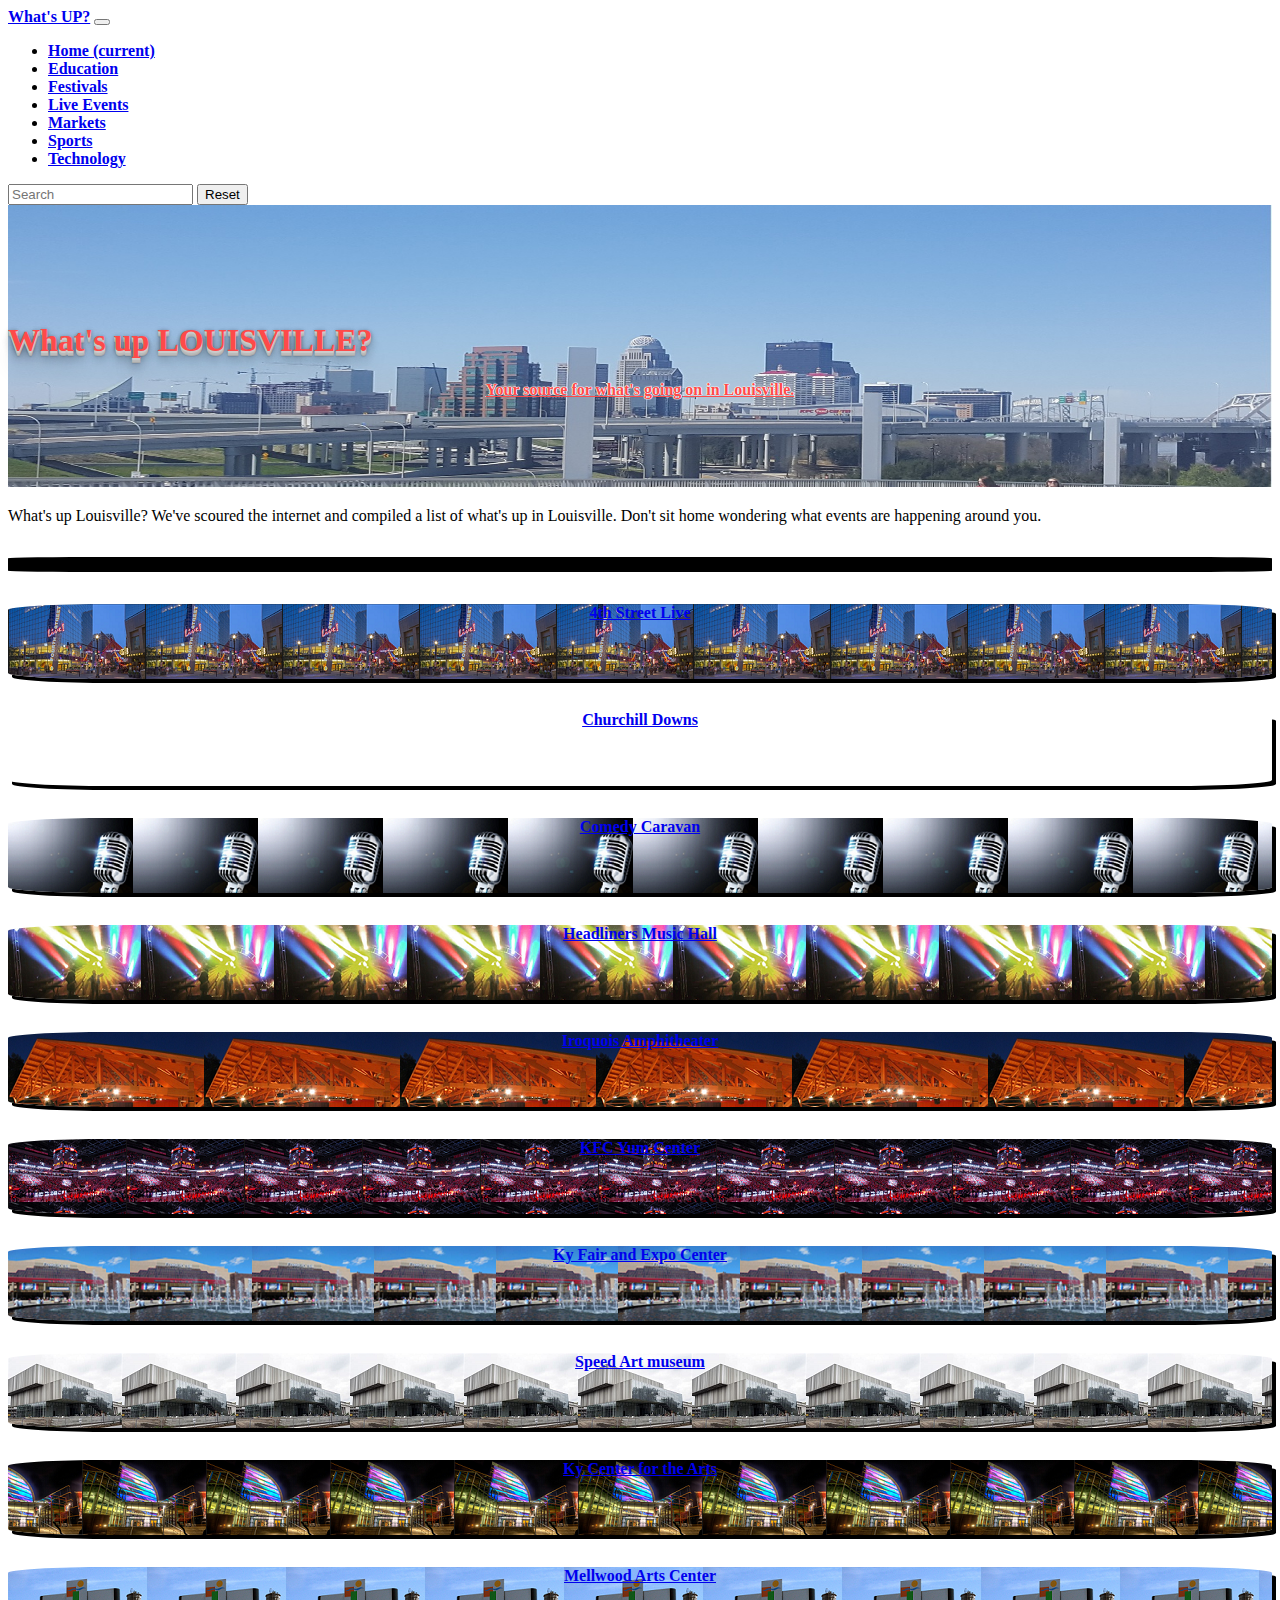
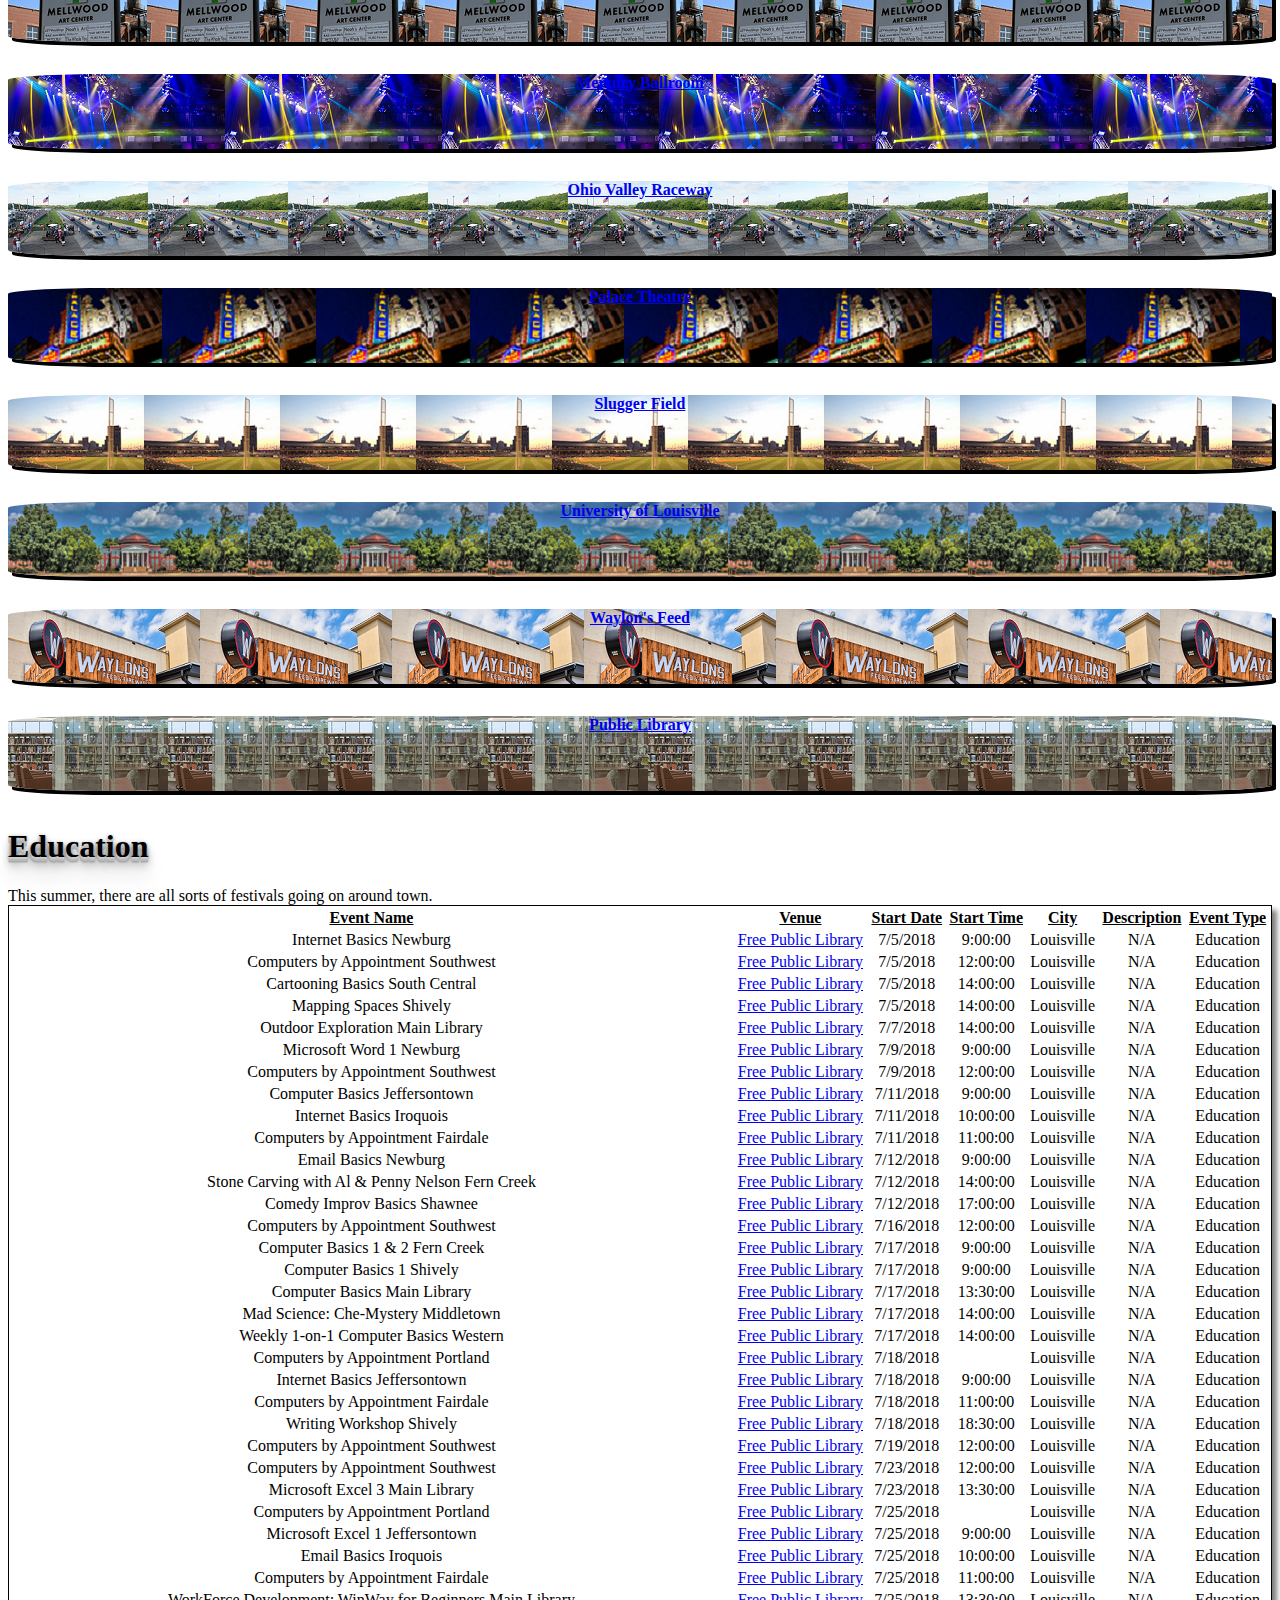
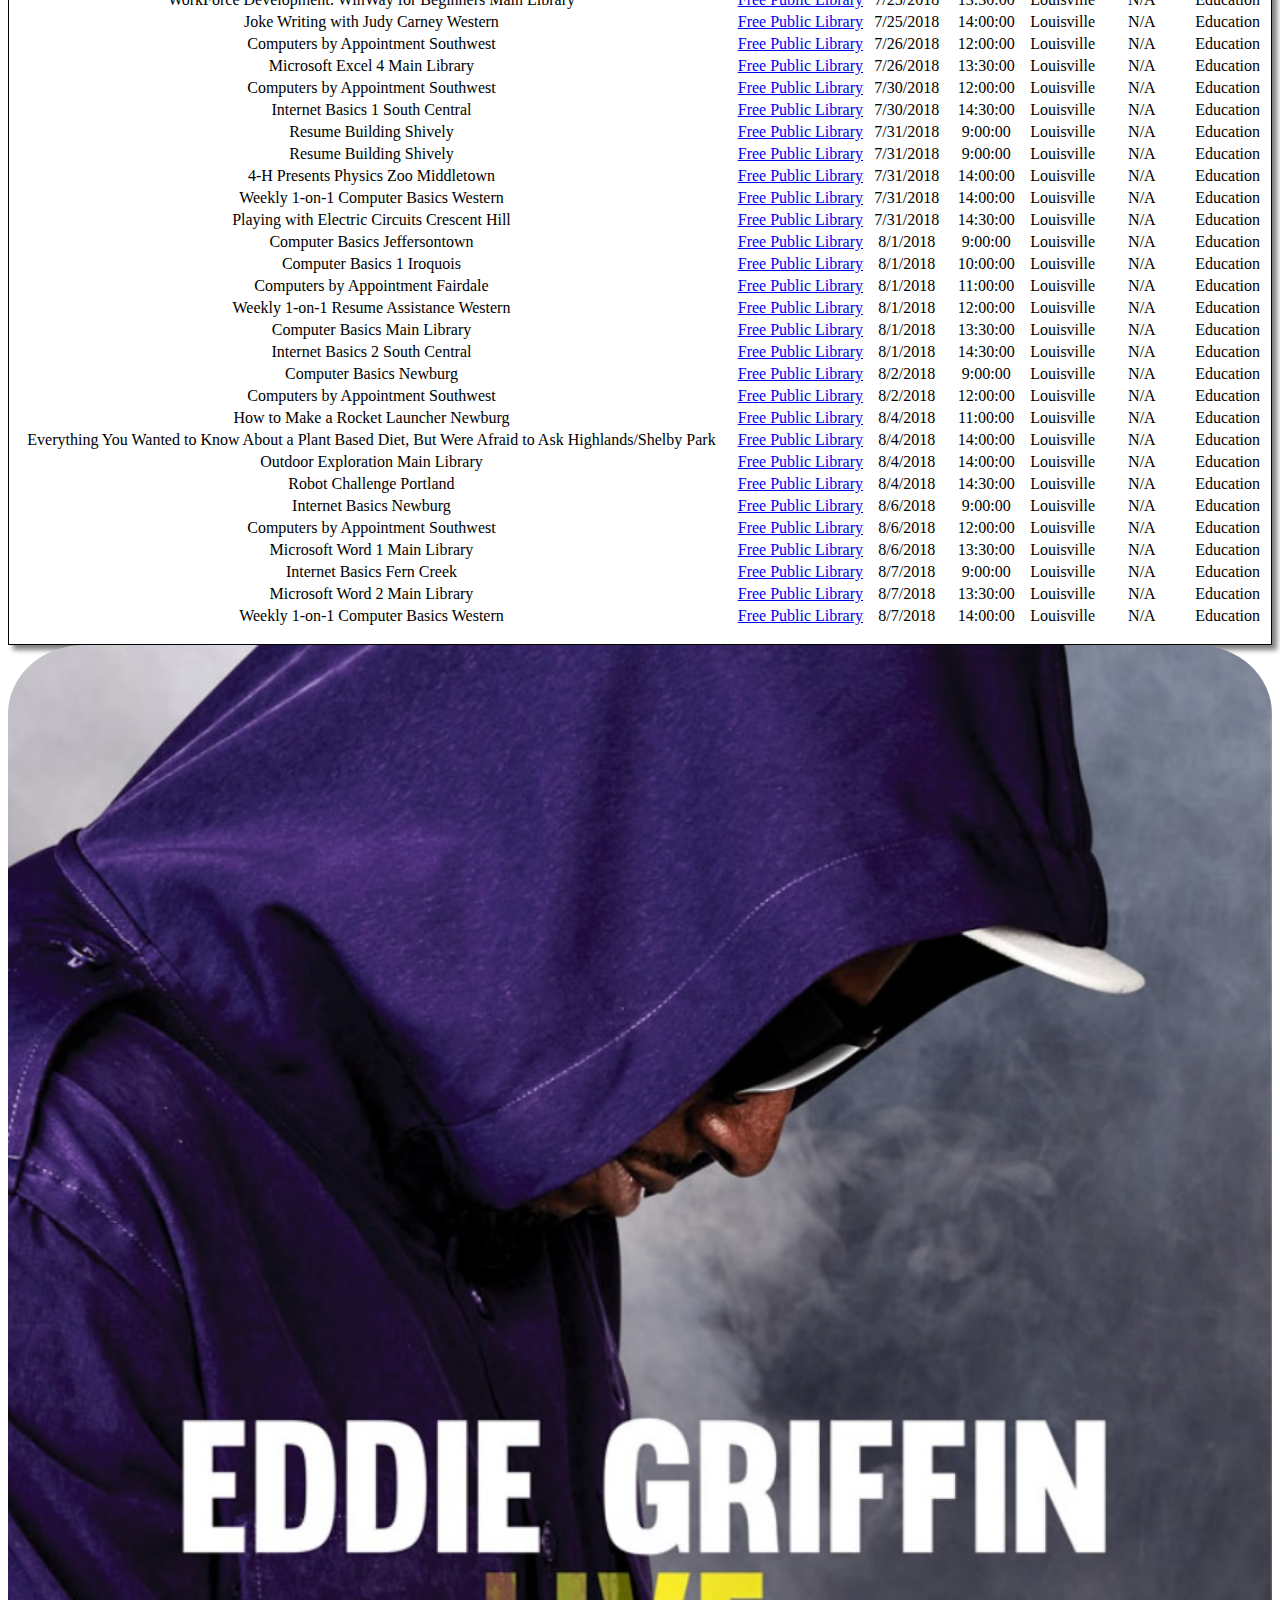
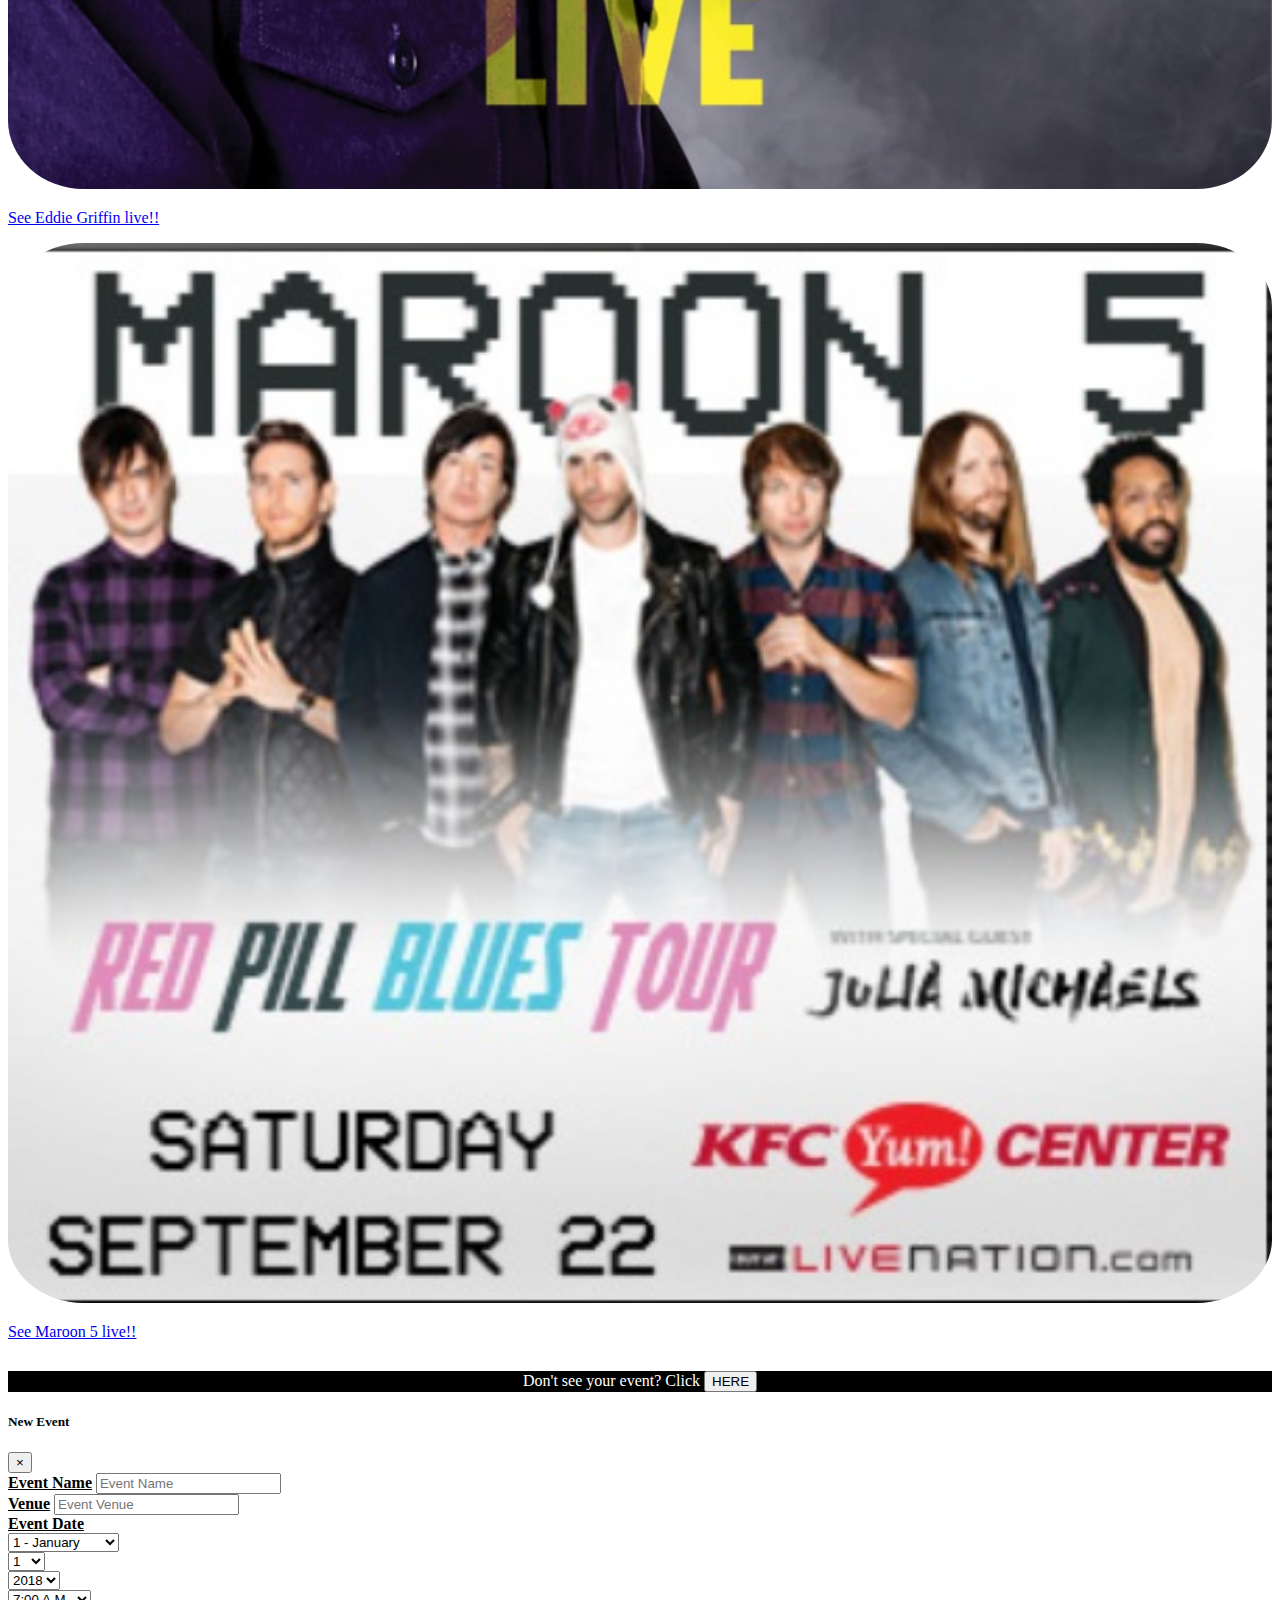
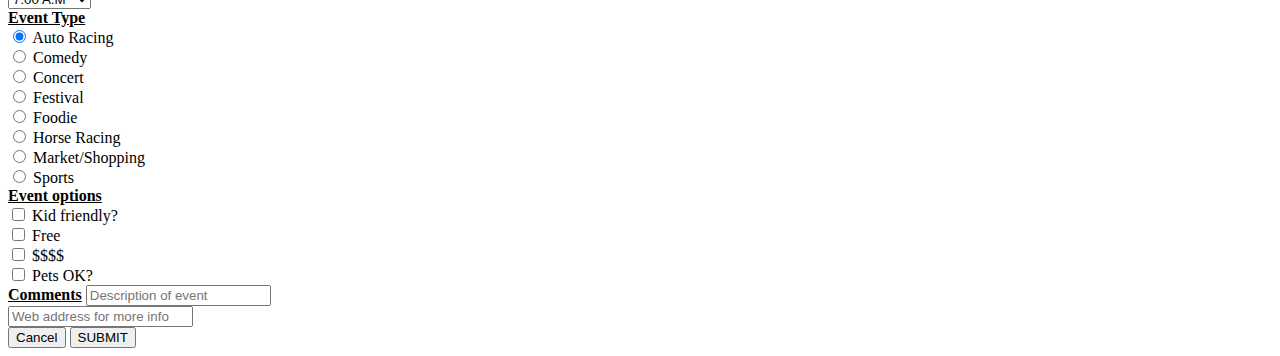
==== commit 62a388a3: "added live event info" ====
--- a/LOU_education_html.html
+++ b/LOU_education_html.html
@@ -89,7 +89,7 @@
     <p class="locations kfec"><a href="https://kyexpo.org/kec/eventCalendar.aspx" target="_blank">Ky Fair and Expo Center</a></p>
     <p class="locations jbspeed"><a href="http://www.speedmuseum.org/events-programs/" target="_blank">Speed Art museum</a></p>
     <p class="locations kyca"><a href="http://www.kentuckycenter.org/" target="_blank">Ky Center for the Arts</a></p>
-    <p class="locations mellwood"><a href="http://www.mellwoodartcenter.com/" target="_blank"></a>Mellwood Arts Center</p>
+    <p class="locations mellwood"><a href="http://www.mellwoodartcenter.com/" target="_blank">Mellwood Arts Center</a></p>
     <p class="locations mercury"><a href="http://www.mercuryballroom.com/" target="_blank">Mercury Ballroom</a></p>
     <p class="locations dragway"><a href="http://www.ohiovalleydragway.com/" target="_blank">Ohio Valley Raceway</a></p>
     <p class="locations palace"><a href="http://www.louisvillepalace.com/" target="_blank">Palace Theatre</a></p>
@@ -102,8 +102,8 @@
   </div> <!-- end of categories div -->
 
 <div class="col-md-9 col-lg-9 mr-auto">
-
-<div class="main_content">
+  <div class="main_content">
+
 <h1 class="event-type text-xs-center"><strong>Education</strong></h1>
 
   <caption>This summer, there are all sorts of festivals going on around town.</caption><br>
@@ -127,7 +127,7 @@
   <TD class= "text-dark  ">9:00:00</TD>
   <TD class= "text-dark  ">Louisville</TD>
   <TD class= "text-dark  ">N/A</TD>
-  <TD class= "text-dark  ">  </TD>
+  <TD class= "text-dark  ">Education</TD>
   </TR>
   <TR>
   <TD class= "text-dark  ">Computers by Appointment Southwest</TD>
@@ -136,7 +136,7 @@
   <TD class= "text-dark  ">12:00:00</TD>
   <TD class= "text-dark  ">Louisville</TD>
   <TD class= "text-dark  ">N/A</TD>
-  <TD class= "text-dark  ">  </TD>
+  <TD class= "text-dark  ">Education</TD>
   </TR>
   <TR>
   <TD class= "text-dark  ">Cartooning Basics South Central</TD>
@@ -145,7 +145,7 @@
   <TD class= "text-dark  ">14:00:00</TD>
   <TD class= "text-dark  ">Louisville</TD>
   <TD class= "text-dark  ">N/A</TD>
-  <TD class= "text-dark  ">  </TD>
+  <TD class= "text-dark  ">Education</TD>
   </TR>
   <TR>
   <TD class= "text-dark  ">Mapping Spaces Shively</TD>
@@ -154,7 +154,7 @@
   <TD class= "text-dark  ">14:00:00</TD>
   <TD class= "text-dark  ">Louisville</TD>
   <TD class= "text-dark  ">N/A</TD>
-  <TD class= "text-dark  ">  </TD>
+  <TD class= "text-dark  ">Education</TD>
   </TR>
   <TR>
   <TD class= "text-dark  ">Outdoor Exploration Main Library</TD>
@@ -163,7 +163,7 @@
   <TD class= "text-dark  ">14:00:00</TD>
   <TD class= "text-dark  ">Louisville</TD>
   <TD class= "text-dark  ">N/A</TD>
-  <TD class= "text-dark  ">  </TD>
+  <TD class= "text-dark  ">Education</TD>
   </TR>
   <TR>
   <TD class= "text-dark  ">Microsoft Word 1 Newburg</TD>
@@ -172,7 +172,7 @@
   <TD class= "text-dark  ">9:00:00</TD>
   <TD class= "text-dark  ">Louisville</TD>
   <TD class= "text-dark  ">N/A</TD>
-  <TD class= "text-dark  ">  </TD>
+  <TD class= "text-dark  ">Education</TD>
   </TR>
   <TR>
   <TD class= "text-dark  ">Computers by Appointment Southwest</TD>
@@ -181,7 +181,7 @@
   <TD class= "text-dark  ">12:00:00</TD>
   <TD class= "text-dark  ">Louisville</TD>
   <TD class= "text-dark  ">N/A</TD>
-  <TD class= "text-dark  ">  </TD>
+  <TD class= "text-dark  ">Education</TD>
   </TR>
   <TR>
   <TD class= "text-dark  ">Computer Basics Jeffersontown</TD>
@@ -190,7 +190,7 @@
   <TD class= "text-dark  ">9:00:00</TD>
   <TD class= "text-dark  ">Louisville</TD>
   <TD class= "text-dark  ">N/A</TD>
-  <TD class= "text-dark  ">  </TD>
+  <TD class= "text-dark  ">Education</TD>
   </TR>
   <TR>
   <TD class= "text-dark  ">Internet Basics Iroquois</TD>
@@ -199,7 +199,7 @@
   <TD class= "text-dark  ">10:00:00</TD>
   <TD class= "text-dark  ">Louisville</TD>
   <TD class= "text-dark  ">N/A</TD>
-  <TD class= "text-dark  ">  </TD>
+  <TD class= "text-dark  ">Education</TD>
   </TR>
   <TR>
   <TD class= "text-dark  ">Computers by Appointment Fairdale</TD>
@@ -208,7 +208,7 @@
   <TD class= "text-dark  ">11:00:00</TD>
   <TD class= "text-dark  ">Louisville</TD>
   <TD class= "text-dark  ">N/A</TD>
-  <TD class= "text-dark  ">  </TD>
+  <TD class= "text-dark  ">Education</TD>
   </TR>
   <TR>
   <TD class= "text-dark  ">Email Basics Newburg</TD>
@@ -217,7 +217,7 @@
   <TD class= "text-dark  ">9:00:00</TD>
   <TD class= "text-dark  ">Louisville</TD>
   <TD class= "text-dark  ">N/A</TD>
-  <TD class= "text-dark  ">  </TD>
+  <TD class= "text-dark  ">Education</TD>
   </TR>
   <TR>
   <TD class= "text-dark  ">Stone Carving with Al &amp; Penny Nelson Fern Creek</TD>
@@ -226,7 +226,7 @@
   <TD class= "text-dark  ">14:00:00</TD>
   <TD class= "text-dark  ">Louisville</TD>
   <TD class= "text-dark  ">N/A</TD>
-  <TD class= "text-dark  ">  </TD>
+  <TD class= "text-dark  ">Education</TD>
   </TR>
   <TR>
   <TD class= "text-dark  ">Comedy Improv Basics Shawnee</TD>
@@ -235,7 +235,7 @@
   <TD class= "text-dark  ">17:00:00</TD>
   <TD class= "text-dark  ">Louisville</TD>
   <TD class= "text-dark  ">N/A</TD>
-  <TD class= "text-dark  ">  </TD>
+  <TD class= "text-dark  ">Education</TD>
   </TR>
   <TR>
   <TD class= "text-dark  ">Computers by Appointment Southwest</TD>
@@ -244,7 +244,7 @@
   <TD class= "text-dark  ">12:00:00</TD>
   <TD class= "text-dark  ">Louisville</TD>
   <TD class= "text-dark  ">N/A</TD>
-  <TD class= "text-dark  ">  </TD>
+  <TD class= "text-dark  ">Education</TD>
   </TR>
   <TR>
   <TD class= "text-dark  ">Computer Basics 1 &amp; 2 Fern Creek</TD>
@@ -253,7 +253,7 @@
   <TD class= "text-dark  ">9:00:00</TD>
   <TD class= "text-dark  ">Louisville</TD>
   <TD class= "text-dark  ">N/A</TD>
-  <TD class= "text-dark  ">  </TD>
+  <TD class= "text-dark  ">Education</TD>
   </TR>
   <TR>
   <TD class= "text-dark  ">Computer Basics 1 Shively</TD>
@@ -262,7 +262,7 @@
   <TD class= "text-dark  ">9:00:00</TD>
   <TD class= "text-dark  ">Louisville</TD>
   <TD class= "text-dark  ">N/A</TD>
-  <TD class= "text-dark  ">  </TD>
+  <TD class= "text-dark  ">Education</TD>
   </TR>
   <TR>
   <TD class= "text-dark  ">Computer Basics Main Library</TD>
@@ -271,7 +271,7 @@
   <TD class= "text-dark  ">13:30:00</TD>
   <TD class= "text-dark  ">Louisville</TD>
   <TD class= "text-dark  ">N/A</TD>
-  <TD class= "text-dark  ">  </TD>
+  <TD class= "text-dark  ">Education</TD>
   </TR>
   <TR>
   <TD class= "text-dark  ">Mad Science: Che-Mystery Middletown</TD>
@@ -280,7 +280,7 @@
   <TD class= "text-dark  ">14:00:00</TD>
   <TD class= "text-dark  ">Louisville</TD>
   <TD class= "text-dark  ">N/A</TD>
-  <TD class= "text-dark  ">  </TD>
+  <TD class= "text-dark  ">Education</TD>
   </TR>
   <TR>
   <TD class= "text-dark  ">Weekly 1-on-1 Computer Basics Western</TD>
@@ -289,7 +289,7 @@
   <TD class= "text-dark  ">14:00:00</TD>
   <TD class= "text-dark  ">Louisville</TD>
   <TD class= "text-dark  ">N/A</TD>
-  <TD class= "text-dark  ">  </TD>
+  <TD class= "text-dark  ">Education</TD>
   </TR>
   <TR>
   <TD class= "text-dark  ">Computers by Appointment Portland</TD>
@@ -298,7 +298,7 @@
   <TD></TD>
   <TD class= "text-dark  ">Louisville</TD>
   <TD class= "text-dark  ">N/A</TD>
-  <TD class= "text-dark  ">  </TD>
+  <TD class= "text-dark  ">Education</TD>
   </TR>
   <TR>
   <TD class= "text-dark  ">Internet Basics Jeffersontown</TD>
@@ -307,7 +307,7 @@
   <TD class= "text-dark  ">9:00:00</TD>
   <TD class= "text-dark  ">Louisville</TD>
   <TD class= "text-dark  ">N/A</TD>
-  <TD class= "text-dark  ">  </TD>
+  <TD class= "text-dark  ">Education</TD>
   </TR>
   <TR>
   <TD class= "text-dark  ">Computers by Appointment Fairdale</TD>
@@ -316,7 +316,7 @@
   <TD class= "text-dark  ">11:00:00</TD>
   <TD class= "text-dark  ">Louisville</TD>
   <TD class= "text-dark  ">N/A</TD>
-  <TD class= "text-dark  ">  </TD>
+  <TD class= "text-dark  ">Education</TD>
   </TR>
   <TR>
   <TD class= "text-dark  ">Writing Workshop Shively</TD>
@@ -325,7 +325,7 @@
   <TD class= "text-dark  ">18:30:00</TD>
   <TD class= "text-dark  ">Louisville</TD>
   <TD class= "text-dark  ">N/A</TD>
-  <TD class= "text-dark  ">  </TD>
+  <TD class= "text-dark  ">Education</TD>
   </TR>
   <TR>
   <TD class= "text-dark  ">Computers by Appointment Southwest</TD>
@@ -334,7 +334,7 @@
   <TD class= "text-dark  ">12:00:00</TD>
   <TD class= "text-dark  ">Louisville</TD>
   <TD class= "text-dark  ">N/A</TD>
-  <TD class= "text-dark  ">  </TD>
+  <TD class= "text-dark  ">Education</TD>
   </TR>
   <TR>
   <TD class= "text-dark  ">Computers by Appointment Southwest</TD>
@@ -343,7 +343,7 @@
   <TD class= "text-dark  ">12:00:00</TD>
   <TD class= "text-dark  ">Louisville</TD>
   <TD class= "text-dark  ">N/A</TD>
-  <TD class= "text-dark  ">  </TD>
+  <TD class= "text-dark  ">Education</TD>
   </TR>
   <TR>
   <TD class= "text-dark  ">Microsoft Excel 3 Main Library</TD>
@@ -352,7 +352,7 @@
   <TD class= "text-dark  ">13:30:00</TD>
   <TD class= "text-dark  ">Louisville</TD>
   <TD class= "text-dark  ">N/A</TD>
-  <TD class= "text-dark  ">  </TD>
+  <TD class= "text-dark  ">Education</TD>
   </TR>
   <TR>
   <TD class= "text-dark  ">Computers by Appointment Portland</TD>
@@ -361,7 +361,7 @@
   <TD></TD>
   <TD class= "text-dark  ">Louisville</TD>
   <TD class= "text-dark  ">N/A</TD>
-  <TD class= "text-dark  ">  </TD>
+  <TD class= "text-dark  ">Education</TD>
   </TR>
   <TR>
   <TD class= "text-dark  ">Microsoft Excel 1 Jeffersontown</TD>
@@ -370,7 +370,7 @@
   <TD class= "text-dark  ">9:00:00</TD>
   <TD class= "text-dark  ">Louisville</TD>
   <TD class= "text-dark  ">N/A</TD>
-  <TD class= "text-dark  ">  </TD>
+  <TD class= "text-dark  ">Education</TD>
   </TR>
   <TR>
   <TD class= "text-dark  ">Email Basics Iroquois</TD>
@@ -379,7 +379,7 @@
   <TD class= "text-dark  ">10:00:00</TD>
   <TD class= "text-dark  ">Louisville</TD>
   <TD class= "text-dark  ">N/A</TD>
-  <TD class= "text-dark  ">  </TD>
+  <TD class= "text-dark  ">Education</TD>
   </TR>
   <TR>
   <TD class= "text-dark  ">Computers by Appointment Fairdale</TD>
@@ -388,7 +388,7 @@
   <TD class= "text-dark  ">11:00:00</TD>
   <TD class= "text-dark  ">Louisville</TD>
   <TD class= "text-dark  ">N/A</TD>
-  <TD class= "text-dark  ">  </TD>
+  <TD class= "text-dark  ">Education</TD>
   </TR>
   <TR>
   <TD class= "text-dark  ">WorkForce Development: WinWay for Beginners Main Library</TD>
@@ -397,7 +397,7 @@
   <TD class= "text-dark  ">13:30:00</TD>
   <TD class= "text-dark  ">Louisville</TD>
   <TD class= "text-dark  ">N/A</TD>
-  <TD class= "text-dark  ">  </TD>
+  <TD class= "text-dark  ">Education</TD>
   </TR>
   <TR>
   <TD class= "text-dark  ">Joke Writing with Judy Carney Western</TD>
@@ -406,7 +406,7 @@
   <TD class= "text-dark  ">14:00:00</TD>
   <TD class= "text-dark  ">Louisville</TD>
   <TD class= "text-dark  ">N/A</TD>
-  <TD class= "text-dark  ">  </TD>
+  <TD class= "text-dark  ">Education</TD>
   </TR>
   <TR>
   <TD class= "text-dark  ">Computers by Appointment Southwest</TD>
@@ -415,7 +415,7 @@
   <TD class= "text-dark  ">12:00:00</TD>
   <TD class= "text-dark  ">Louisville</TD>
   <TD class= "text-dark  ">N/A</TD>
-  <TD class= "text-dark  ">  </TD>
+  <TD class= "text-dark  ">Education</TD>
   </TR>
   <TR>
   <TD class= "text-dark  ">Microsoft Excel 4 Main Library</TD>
@@ -424,7 +424,7 @@
   <TD class= "text-dark  ">13:30:00</TD>
   <TD class= "text-dark  ">Louisville</TD>
   <TD class= "text-dark  ">N/A</TD>
-  <TD class= "text-dark  ">  </TD>
+  <TD class= "text-dark  ">Education</TD>
   </TR>
   <TR>
   <TD class= "text-dark  ">Computers by Appointment Southwest</TD>
@@ -433,7 +433,7 @@
   <TD class= "text-dark  ">12:00:00</TD>
   <TD class= "text-dark  ">Louisville</TD>
   <TD class= "text-dark  ">N/A</TD>
-  <TD class= "text-dark  ">  </TD>
+  <TD class= "text-dark  ">Education</TD>
   </TR>
   <TR>
   <TD class= "text-dark  ">Internet Basics 1 South Central</TD>
@@ -442,7 +442,7 @@
   <TD class= "text-dark  ">14:30:00</TD>
   <TD class= "text-dark  ">Louisville</TD>
   <TD class= "text-dark  ">N/A</TD>
-  <TD class= "text-dark  ">  </TD>
+  <TD class= "text-dark  ">Education</TD>
   </TR>
   <TR>
   <TD class= "text-dark  ">Resume Building Shively</TD>
@@ -451,7 +451,7 @@
   <TD class= "text-dark  ">9:00:00</TD>
   <TD class= "text-dark  ">Louisville</TD>
   <TD class= "text-dark  ">N/A</TD>
-  <TD class= "text-dark  ">  </TD>
+  <TD class= "text-dark  ">Education</TD>
   </TR>
   <TR>
   <TD class= "text-dark  ">Resume Building Shively</TD>
@@ -460,7 +460,7 @@
   <TD class= "text-dark  ">9:00:00</TD>
   <TD class= "text-dark  ">Louisville</TD>
   <TD class= "text-dark  ">N/A</TD>
-  <TD class= "text-dark  ">  </TD>
+  <TD class= "text-dark  ">Education</TD>
   </TR>
   <TR>
   <TD class= "text-dark  ">4-H Presents Physics Zoo Middletown</TD>
@@ -469,7 +469,7 @@
   <TD class= "text-dark  ">14:00:00</TD>
   <TD class= "text-dark  ">Louisville</TD>
   <TD class= "text-dark  ">N/A</TD>
-  <TD class= "text-dark  ">  </TD>
+  <TD class= "text-dark  ">Education</TD>
   </TR>
   <TR>
   <TD class= "text-dark  ">Weekly 1-on-1 Computer Basics Western</TD>
@@ -478,7 +478,7 @@
   <TD class= "text-dark  ">14:00:00</TD>
   <TD class= "text-dark  ">Louisville</TD>
   <TD class= "text-dark  ">N/A</TD>
-  <TD class= "text-dark  ">  </TD>
+  <TD class= "text-dark  ">Education</TD>
   </TR>
   <TR>
   <TD class= "text-dark  ">Playing with Electric Circuits Crescent Hill</TD>
@@ -487,7 +487,7 @@
   <TD class= "text-dark  ">14:30:00</TD>
   <TD class= "text-dark  ">Louisville</TD>
   <TD class= "text-dark  ">N/A</TD>
-  <TD class= "text-dark  ">  </TD>
+  <TD class= "text-dark  ">Education</TD>
   </TR>
   <TR>
   <TD class= "text-dark  ">Computer Basics Jeffersontown</TD>
@@ -496,7 +496,7 @@
   <TD class= "text-dark  ">9:00:00</TD>
   <TD class= "text-dark  ">Louisville</TD>
   <TD class= "text-dark  ">N/A</TD>
-  <TD class= "text-dark  ">  </TD>
+  <TD class= "text-dark  ">Education</TD>
   </TR>
   <TR>
   <TD class= "text-dark  ">Computer Basics 1 Iroquois</TD>
@@ -505,7 +505,7 @@
   <TD class= "text-dark  ">10:00:00</TD>
   <TD class= "text-dark  ">Louisville</TD>
   <TD class= "text-dark  ">N/A</TD>
-  <TD class= "text-dark  ">  </TD>
+  <TD class= "text-dark  ">Education</TD>
   </TR>
   <TR>
   <TD class= "text-dark  ">Computers by Appointment Fairdale</TD>
@@ -514,7 +514,7 @@
   <TD class= "text-dark  ">11:00:00</TD>
   <TD class= "text-dark  ">Louisville</TD>
   <TD class= "text-dark  ">N/A</TD>
-  <TD class= "text-dark  ">  </TD>
+  <TD class= "text-dark  ">Education</TD>
   </TR>
   <TR>
   <TD class= "text-dark  ">Weekly 1-on-1 Resume Assistance Western</TD>
@@ -523,7 +523,7 @@
   <TD class= "text-dark  ">12:00:00</TD>
   <TD class= "text-dark  ">Louisville</TD>
   <TD class= "text-dark  ">N/A</TD>
-  <TD class= "text-dark  ">  </TD>
+  <TD class= "text-dark  ">Education</TD>
   </TR>
   <TR>
   <TD class= "text-dark  ">Computer Basics Main Library</TD>
@@ -532,7 +532,7 @@
   <TD class= "text-dark  ">13:30:00</TD>
   <TD class= "text-dark  ">Louisville</TD>
   <TD class= "text-dark  ">N/A</TD>
-  <TD class= "text-dark  ">  </TD>
+  <TD class= "text-dark  ">Education</TD>
   </TR>
   <TR>
   <TD class= "text-dark  ">Internet Basics 2 South Central</TD>
@@ -541,7 +541,7 @@
   <TD class= "text-dark  ">14:30:00</TD>
   <TD class= "text-dark  ">Louisville</TD>
   <TD class= "text-dark  ">N/A</TD>
-  <TD class= "text-dark  ">  </TD>
+  <TD class= "text-dark  ">Education</TD>
   </TR>
   <TR>
   <TD class= "text-dark  ">Computer Basics Newburg</TD>
@@ -550,7 +550,7 @@
   <TD class= "text-dark  ">9:00:00</TD>
   <TD class= "text-dark  ">Louisville</TD>
   <TD class= "text-dark  ">N/A</TD>
-  <TD class= "text-dark  ">  </TD>
+  <TD class= "text-dark  ">Education</TD>
   </TR>
   <TR>
   <TD class= "text-dark  ">Computers by Appointment Southwest</TD>
@@ -559,7 +559,7 @@
   <TD class= "text-dark  ">12:00:00</TD>
   <TD class= "text-dark  ">Louisville</TD>
   <TD class= "text-dark  ">N/A</TD>
-  <TD class= "text-dark  ">  </TD>
+  <TD class= "text-dark  ">Education</TD>
   </TR>
   <TR>
   <TD class= "text-dark  ">How to Make a Rocket Launcher Newburg</TD>
@@ -568,7 +568,7 @@
   <TD class= "text-dark  ">11:00:00</TD>
   <TD class= "text-dark  ">Louisville</TD>
   <TD class= "text-dark  ">N/A</TD>
-  <TD class= "text-dark  ">  </TD>
+  <TD class= "text-dark  ">Education</TD>
   </TR>
   <TR>
   <TD class= "text-dark  ">Everything You Wanted to Know About a Plant Based Diet, But Were Afraid to Ask Highlands/Shelby Park</TD>
@@ -577,7 +577,7 @@
   <TD class= "text-dark  ">14:00:00</TD>
   <TD class= "text-dark  ">Louisville</TD>
   <TD class= "text-dark  ">N/A</TD>
-  <TD class= "text-dark  ">  </TD>
+  <TD class= "text-dark  ">Education</TD>
   </TR>
   <TR>
   <TD class= "text-dark  ">Outdoor Exploration Main Library</TD>
@@ -586,7 +586,7 @@
   <TD class= "text-dark  ">14:00:00</TD>
   <TD class= "text-dark  ">Louisville</TD>
   <TD class= "text-dark  ">N/A</TD>
-  <TD class= "text-dark  ">  </TD>
+  <TD class= "text-dark  ">Education</TD>
   </TR>
   <TR>
   <TD class= "text-dark  ">Robot Challenge Portland</TD>
@@ -595,7 +595,7 @@
   <TD class= "text-dark  ">14:30:00</TD>
   <TD class= "text-dark  ">Louisville</TD>
   <TD class= "text-dark  ">N/A</TD>
-  <TD class= "text-dark  ">  </TD>
+  <TD class= "text-dark  ">Education</TD>
   </TR>
   <TR>
   <TD class= "text-dark  ">Internet Basics Newburg</TD>
@@ -604,7 +604,7 @@
   <TD class= "text-dark  ">9:00:00</TD>
   <TD class= "text-dark  ">Louisville</TD>
   <TD class= "text-dark  ">N/A</TD>
-  <TD class= "text-dark  ">  </TD>
+  <TD class= "text-dark  ">Education</TD>
   </TR>
   <TR>
   <TD class= "text-dark  ">Computers by Appointment Southwest</TD>
@@ -613,7 +613,7 @@
   <TD class= "text-dark  ">12:00:00</TD>
   <TD class= "text-dark  ">Louisville</TD>
   <TD class= "text-dark  ">N/A</TD>
-  <TD class= "text-dark  ">  </TD>
+  <TD class= "text-dark  ">Education</TD>
   </TR>
   <TR>
   <TD class= "text-dark  ">Microsoft Word 1 Main Library</TD>
@@ -622,7 +622,7 @@
   <TD class= "text-dark  ">13:30:00</TD>
   <TD class= "text-dark  ">Louisville</TD>
   <TD class= "text-dark  ">N/A</TD>
-  <TD class= "text-dark  ">  </TD>
+  <TD class= "text-dark  ">Education</TD>
   </TR>
   <TR>
   <TD class= "text-dark  ">Internet Basics Fern Creek</TD>
@@ -631,7 +631,7 @@
   <TD class= "text-dark  ">9:00:00</TD>
   <TD class= "text-dark  ">Louisville</TD>
   <TD class= "text-dark  ">N/A</TD>
-  <TD class= "text-dark  ">  </TD>
+  <TD class= "text-dark  ">Education</TD>
   </TR>
   <TR>
   <TD class= "text-dark  ">Microsoft Word 2 Main Library</TD>
@@ -640,7 +640,7 @@
   <TD class= "text-dark  ">13:30:00</TD>
   <TD class= "text-dark  ">Louisville</TD>
   <TD class= "text-dark  ">N/A</TD>
-  <TD class= "text-dark  ">  </TD>
+  <TD class= "text-dark  ">Education</TD>
   </TR>
   <TR>
   <TD class= "text-dark  ">Weekly 1-on-1 Computer Basics Western</TD>
@@ -649,7 +649,7 @@
   <TD class= "text-dark  ">14:00:00</TD>
   <TD class= "text-dark  ">Louisville</TD>
   <TD class= "text-dark  ">N/A</TD>
-  <TD class= "text-dark  ">  </TD>
+  <TD class= "text-dark  ">Education</TD>
   </TR>
 
 </tbody>
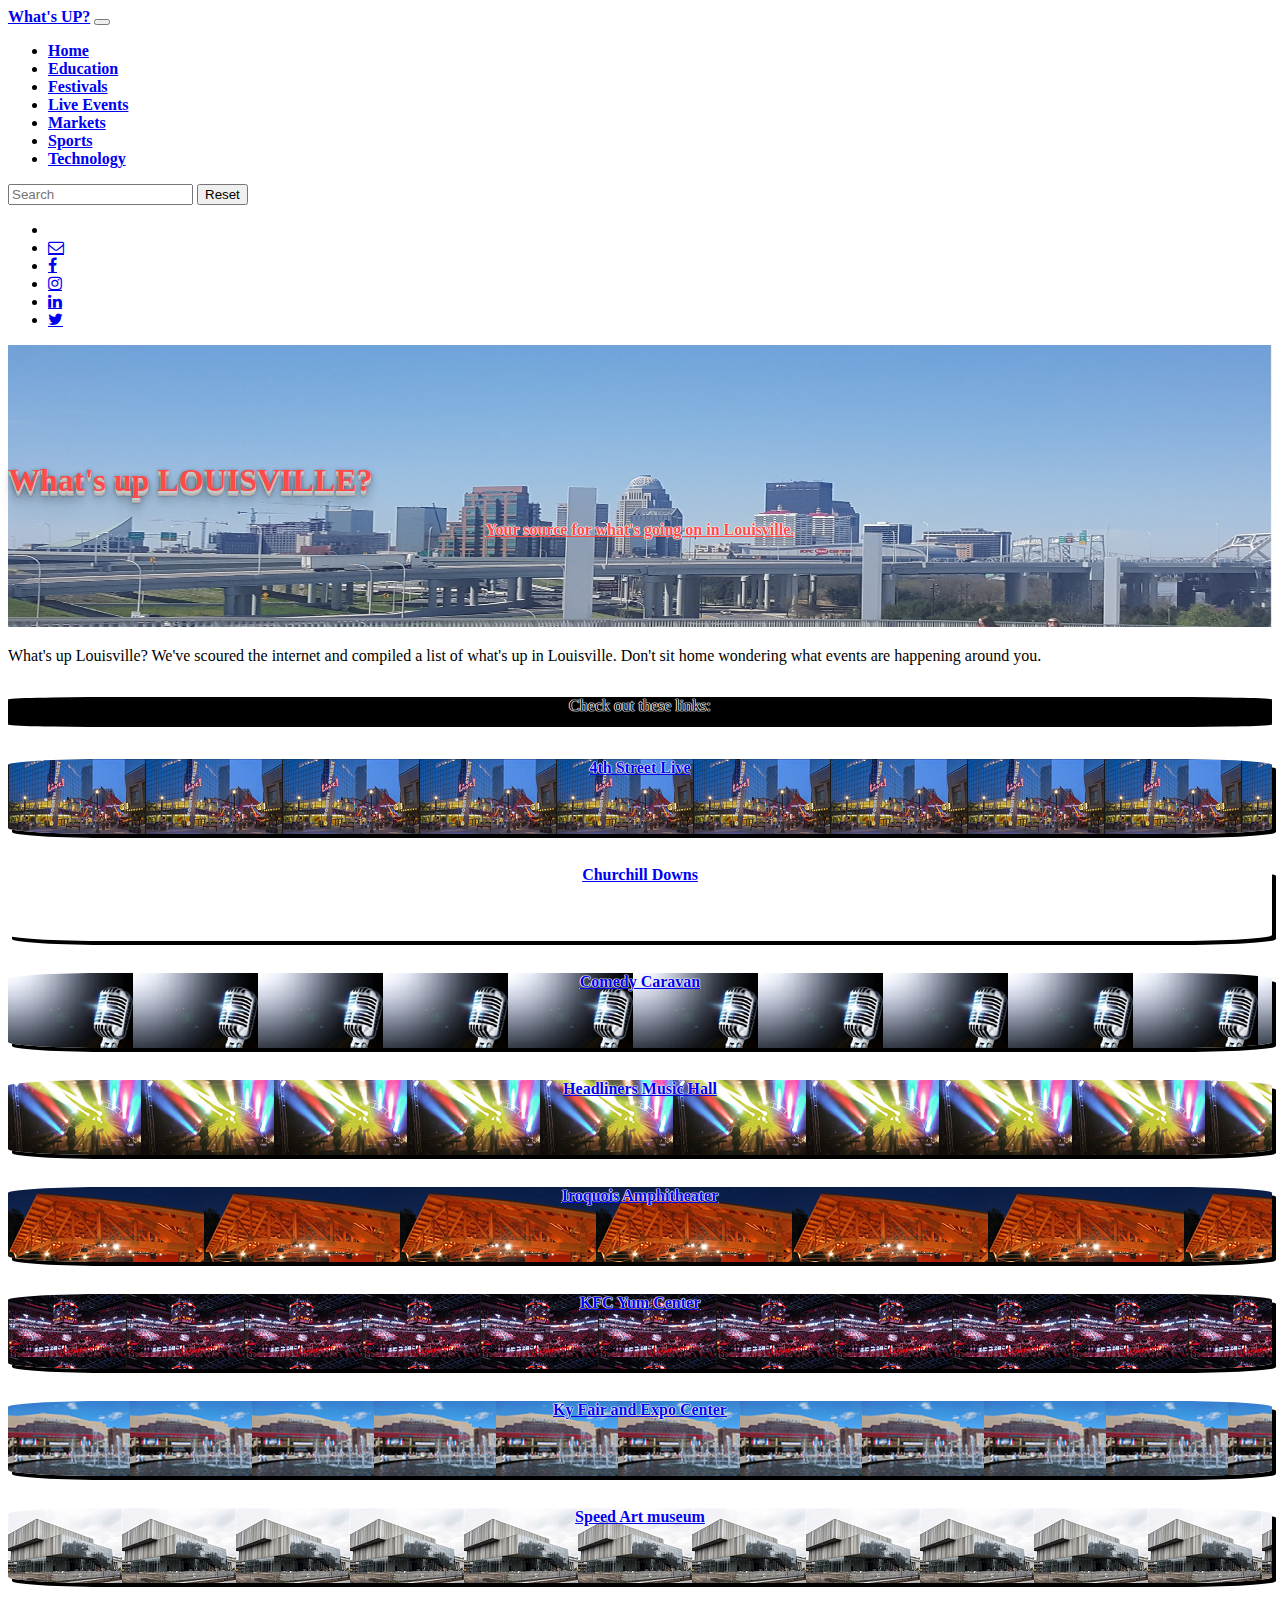
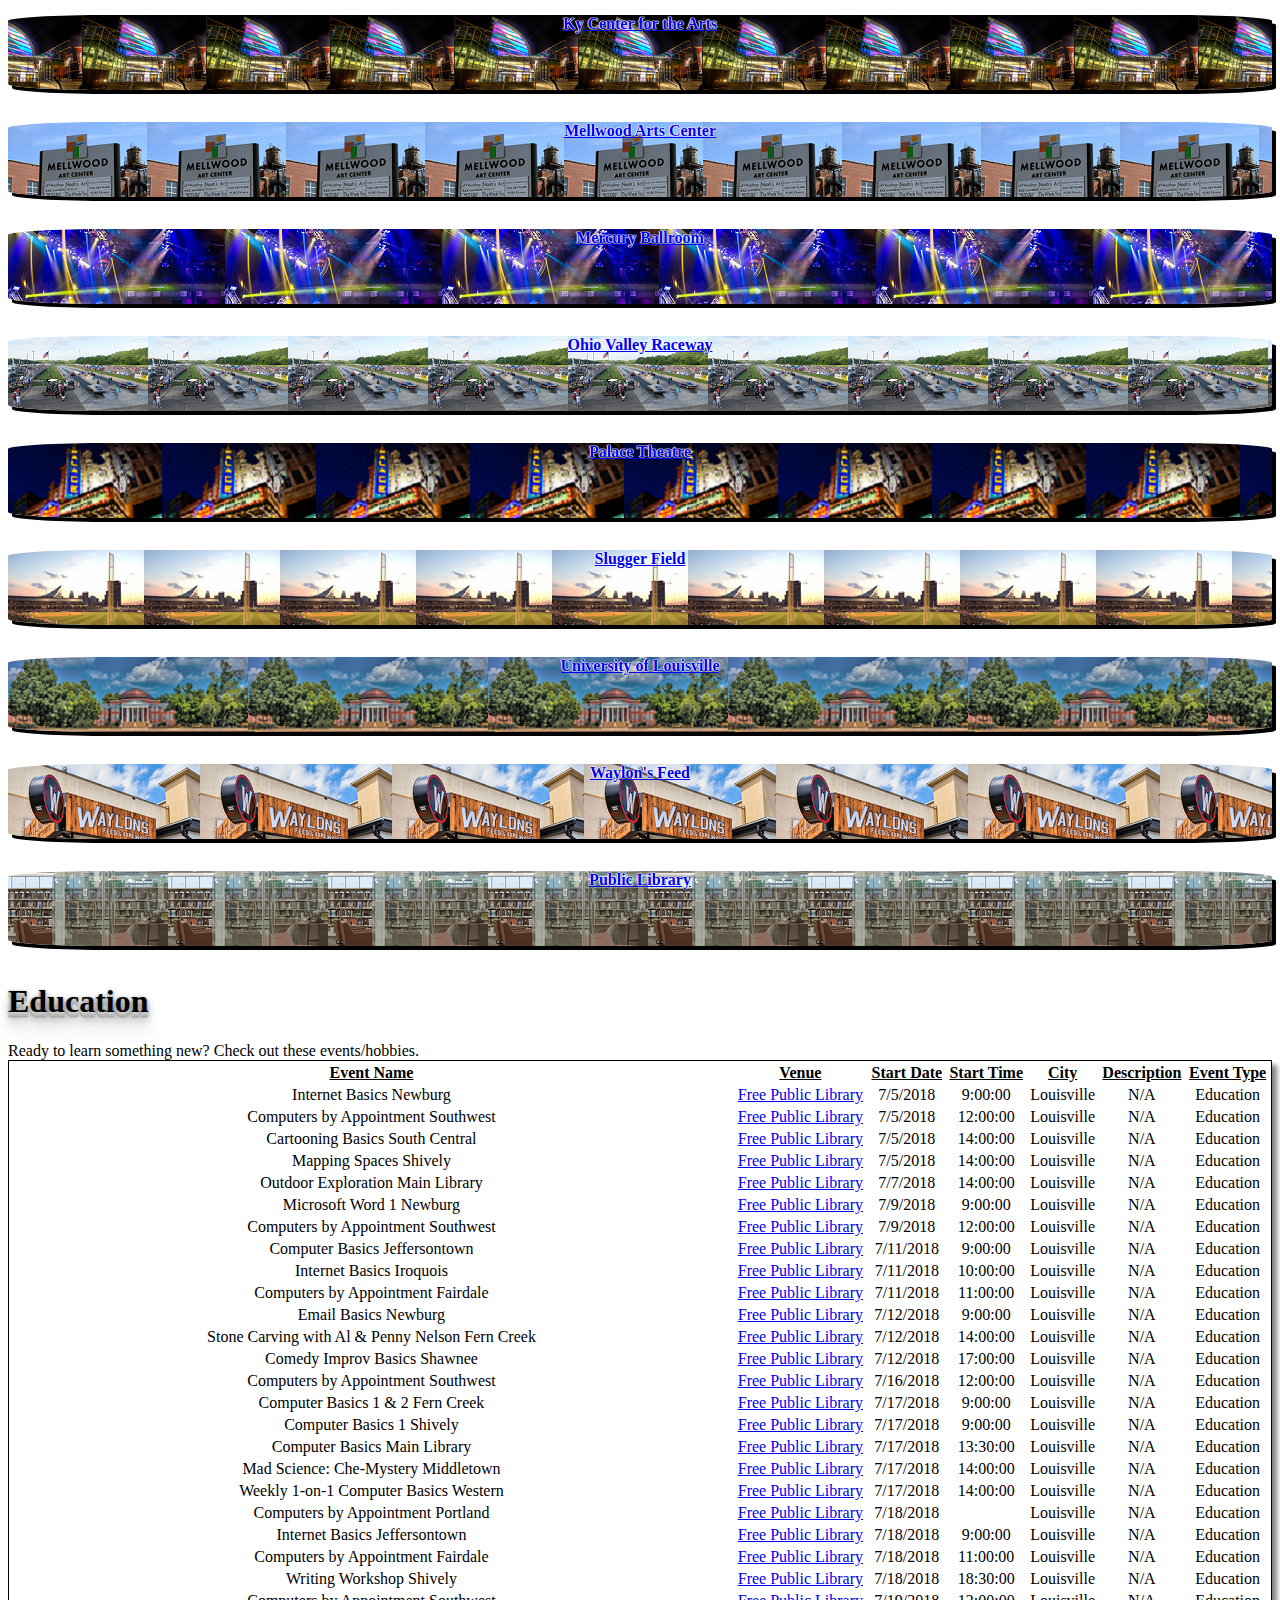
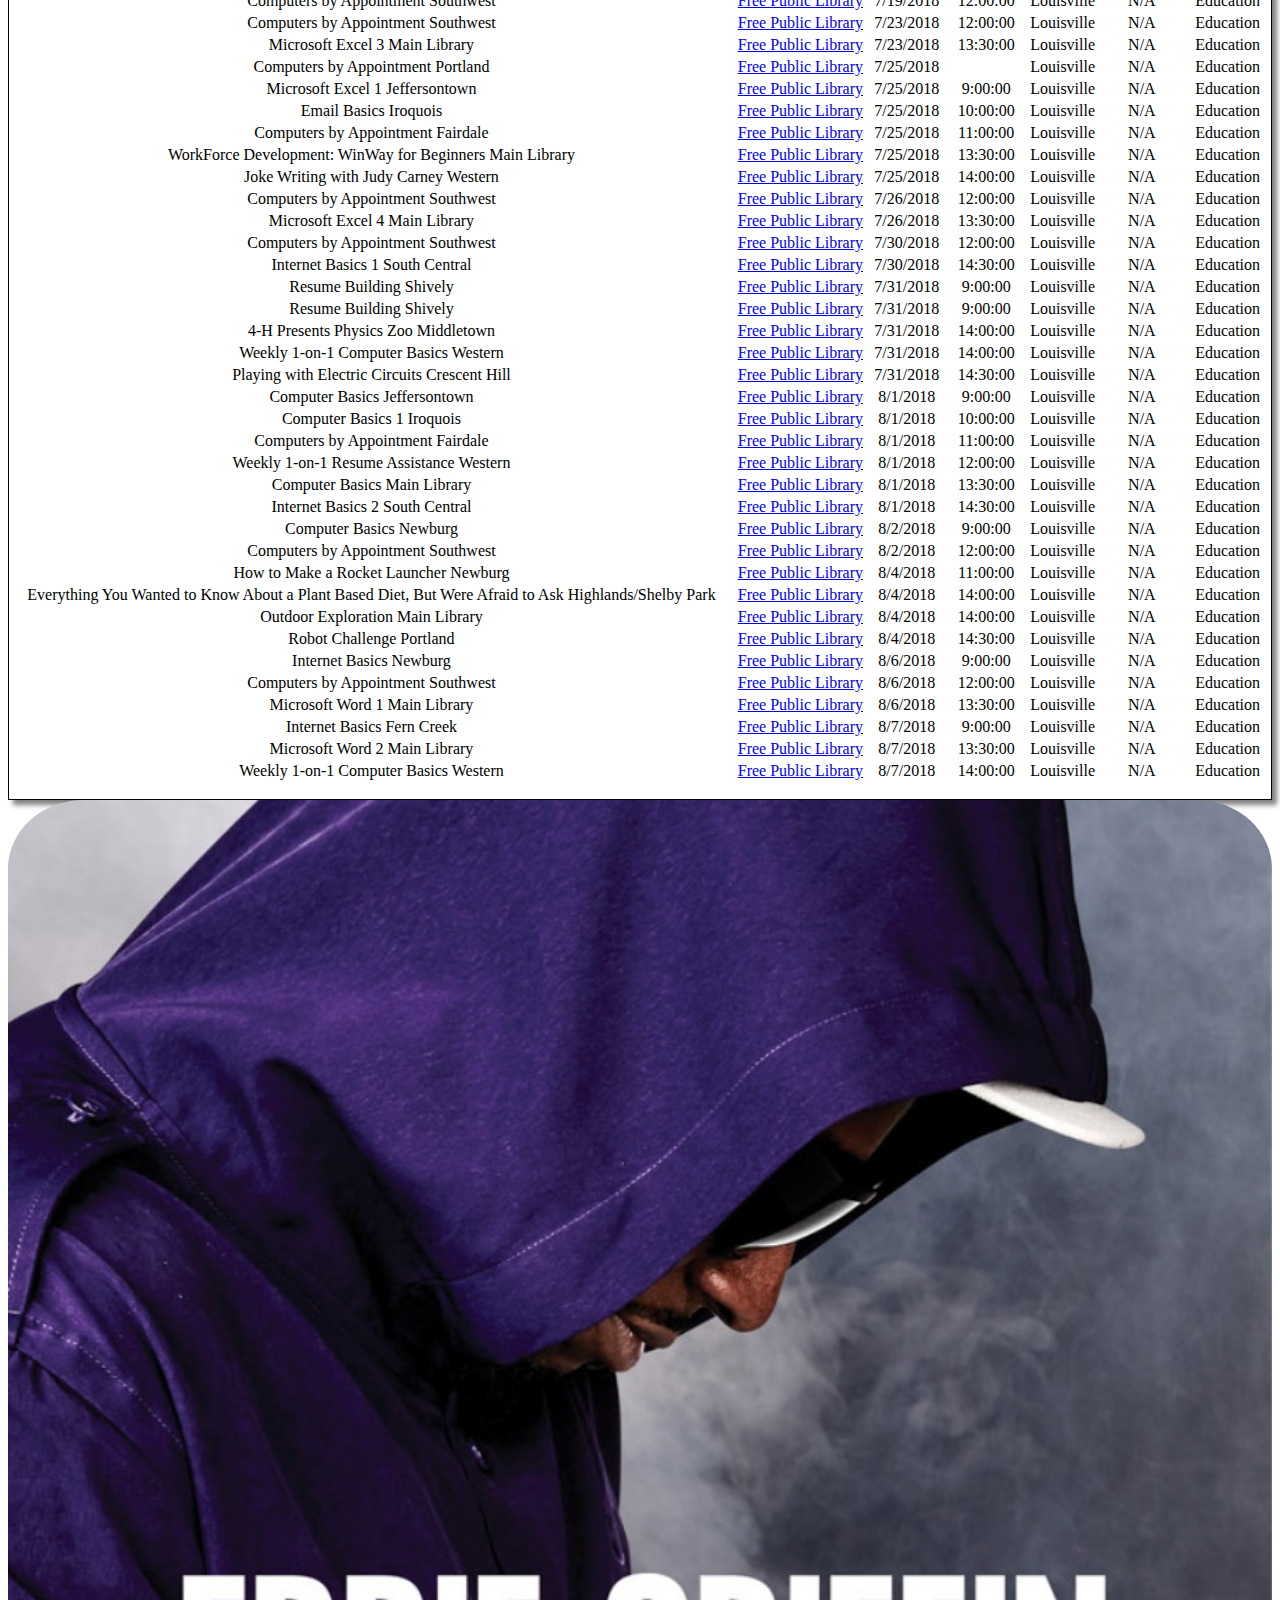
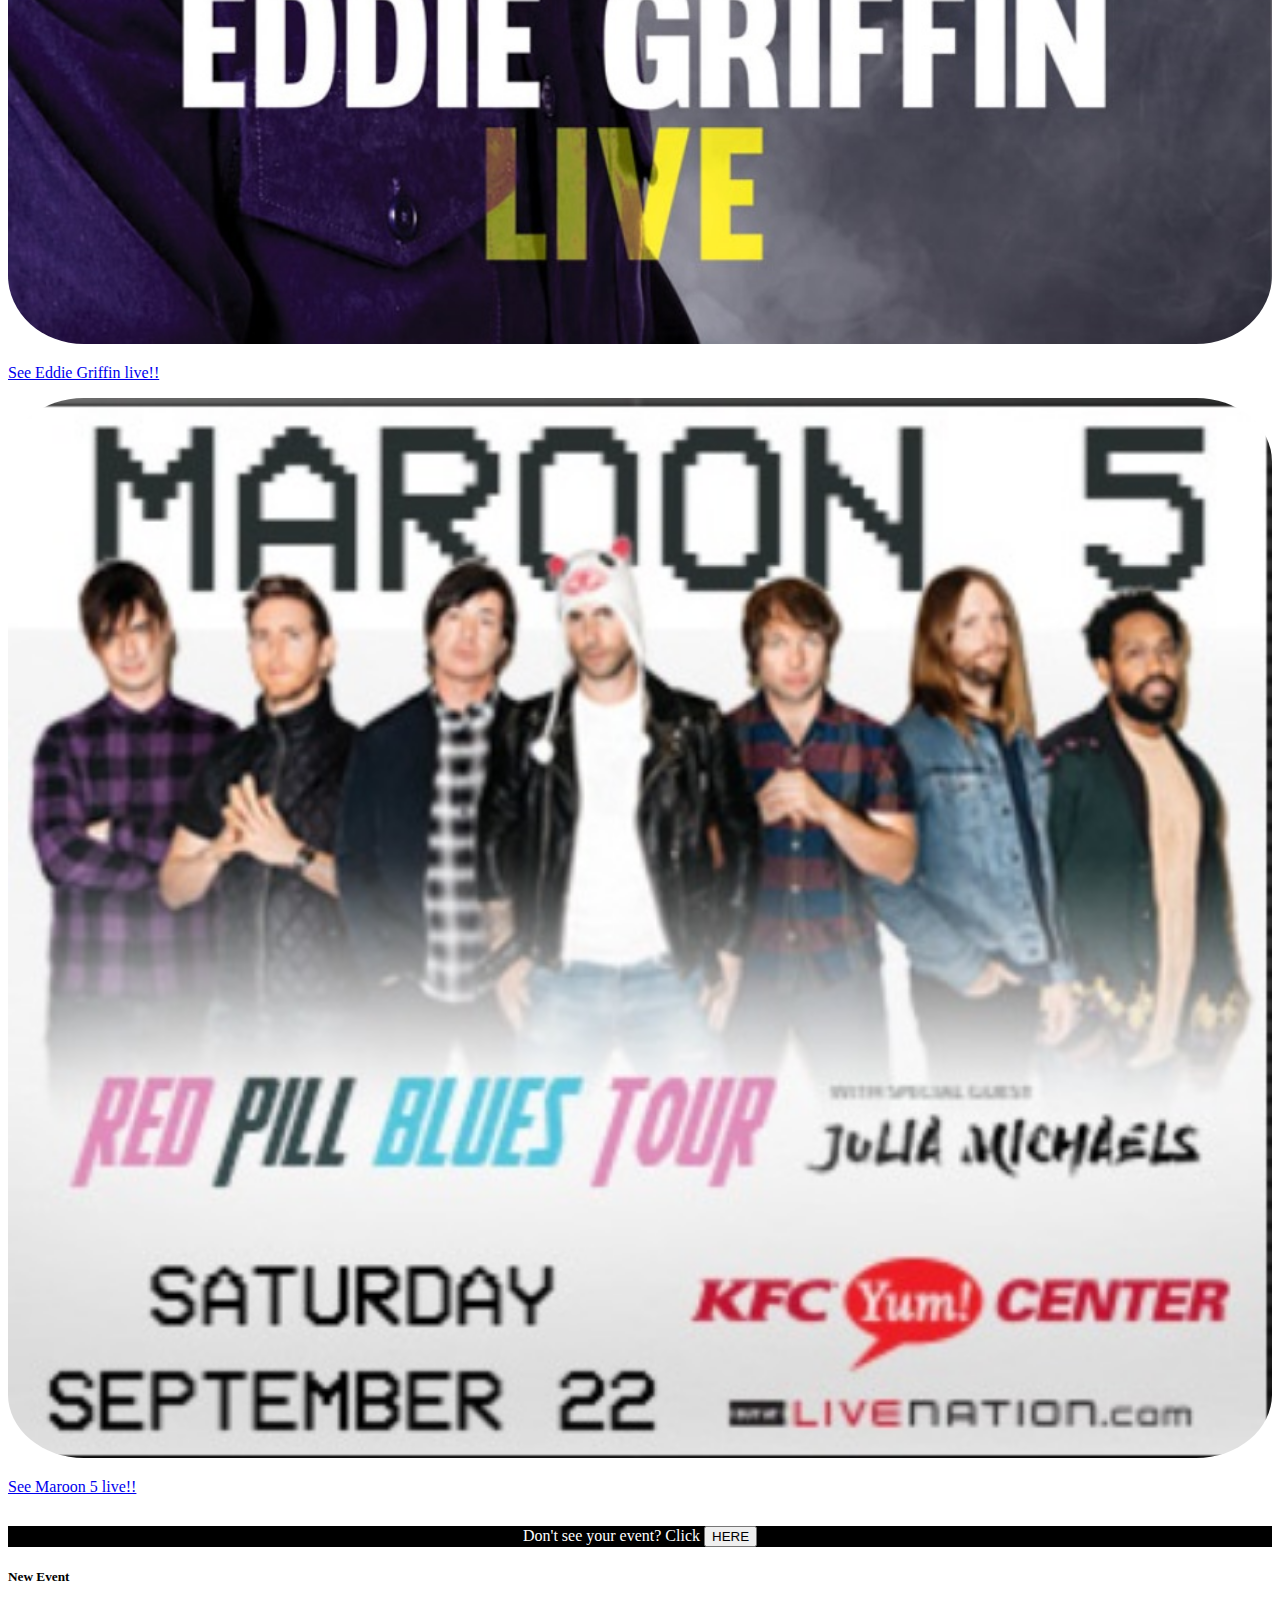
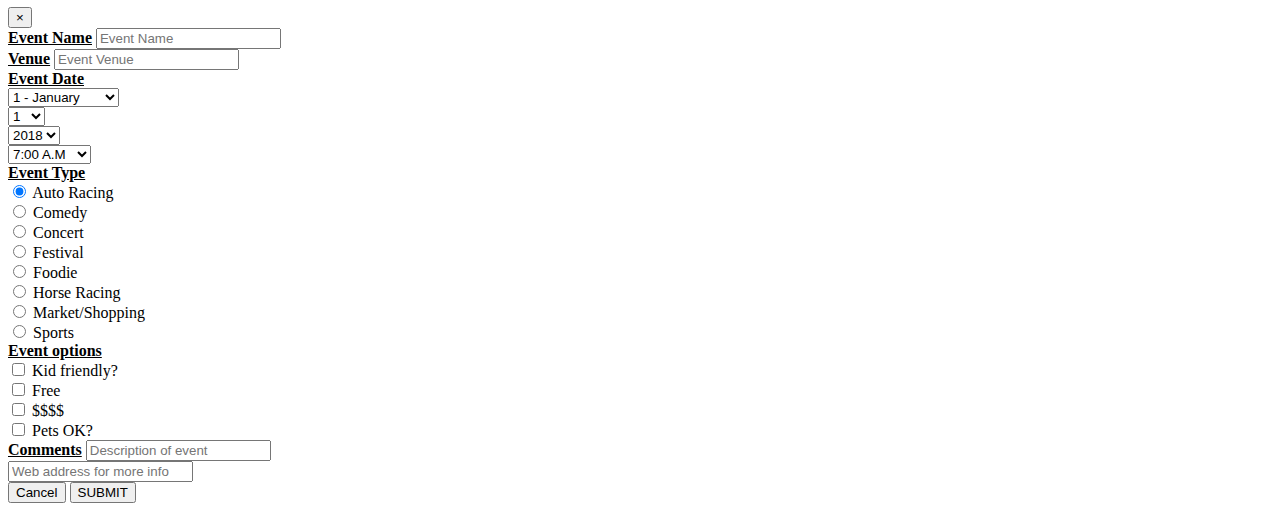
==== commit a4896872: "social media icons" ====
--- a/LOU_education_html.html
+++ b/LOU_education_html.html
@@ -8,6 +8,8 @@
 <link rel="stylesheet" href="https://stackpath.bootstrapcdn.com/bootstrap/4.1.1/css/bootstrap.min.css" integrity="sha384-WskhaSGFgHYWDcbwN70/dfYBj47jz9qbsMId/iRN3ewGhXQFZCSftd1LZCfmhktB" crossorigin="anonymous">
 
 <link rel="stylesheet" href="css/flex_bootstrap.css">
+<link rel="stylesheet" href="https://cdnjs.cloudflare.com/ajax/libs/font-awesome/4.7.0/css/font-awesome.min.css">
+
 
 <script type="text/javascript" src="script/jquery-3.3.1.min.js"></script>
 <script src="https://stackpath.bootstrapcdn.com/bootstrap/4.1.1/js/bootstrap.min.js" integrity="sha384-smHYKdLADwkXOn1EmN1qk/HfnUcbVRZyYmZ4qpPea6sjB/pTJ0euyQp0Mk8ck+5T" crossorigin="anonymous"></script>
@@ -26,7 +28,7 @@
   </button>
 
   <div class="menu_options collapse navbar-collapse" id="navbarSupportedContent">
-    <ul class="navbar-nav mr-auto">
+    <ul class="navbar-nav ml-auto">
       <li class="nav-item active">
         <a class="nav-link" href="index.html">Home <span class="sr-only">(current)</span></a>
       </li>
@@ -55,6 +57,29 @@
     </form>
   </div>
 </div>
+
+<!--- Social media links --->
+<ul class="navbar-nav ml-auto">
+  <li class="nav-item active">
+    <a class="nav-link" href="index.html"><span class="sr-only">(current)</span></a>
+  </li>
+  <li class="nav-item email">
+    <a class="nav-link fa fa-envelope-o fa-1x" <a href="mailto:lvl1kdh@ups.com"></a>
+  </li>
+  <li class="nav-item fb">
+    <a class="nav-link fa fa-facebook fa-1x" href="https://www.facebook.com/kory.howell.92" target="_blank"></a>
+  </li>
+  <li class="nav-item insta">
+    <a class="nav-link fa fa-instagram fa-1x" href="https://www.instagram.com/79koryvette/" target="_blank"></a>
+  </li>
+  <li class="nav-item linked">
+    <a class="nav-link fa fa-linkedin fa-1x" href="https://www.linkedin.com/in/kory-howell-946315b8" target="_blank"></a>
+  </li>
+  <li class="nav-item twitter">
+    <a class="nav-link fa fa-twitter fa-1x" href="https://twitter.com/koryvette" target="_blank"></a>
+  </li>
+    </ul>
+
 </nav>
 <!--  navigation bar end  ------------>
 
@@ -106,7 +131,7 @@
 
 <h1 class="event-type text-xs-center"><strong>Education</strong></h1>
 
-  <caption>This summer, there are all sorts of festivals going on around town.</caption><br>
+  <caption>Ready to learn something new?  Check out these events/hobbies.</caption><br>
   <table class = "event_table table-warning text-danger table-striped table-responsive">
     <thead>
     <TR id="table_header">
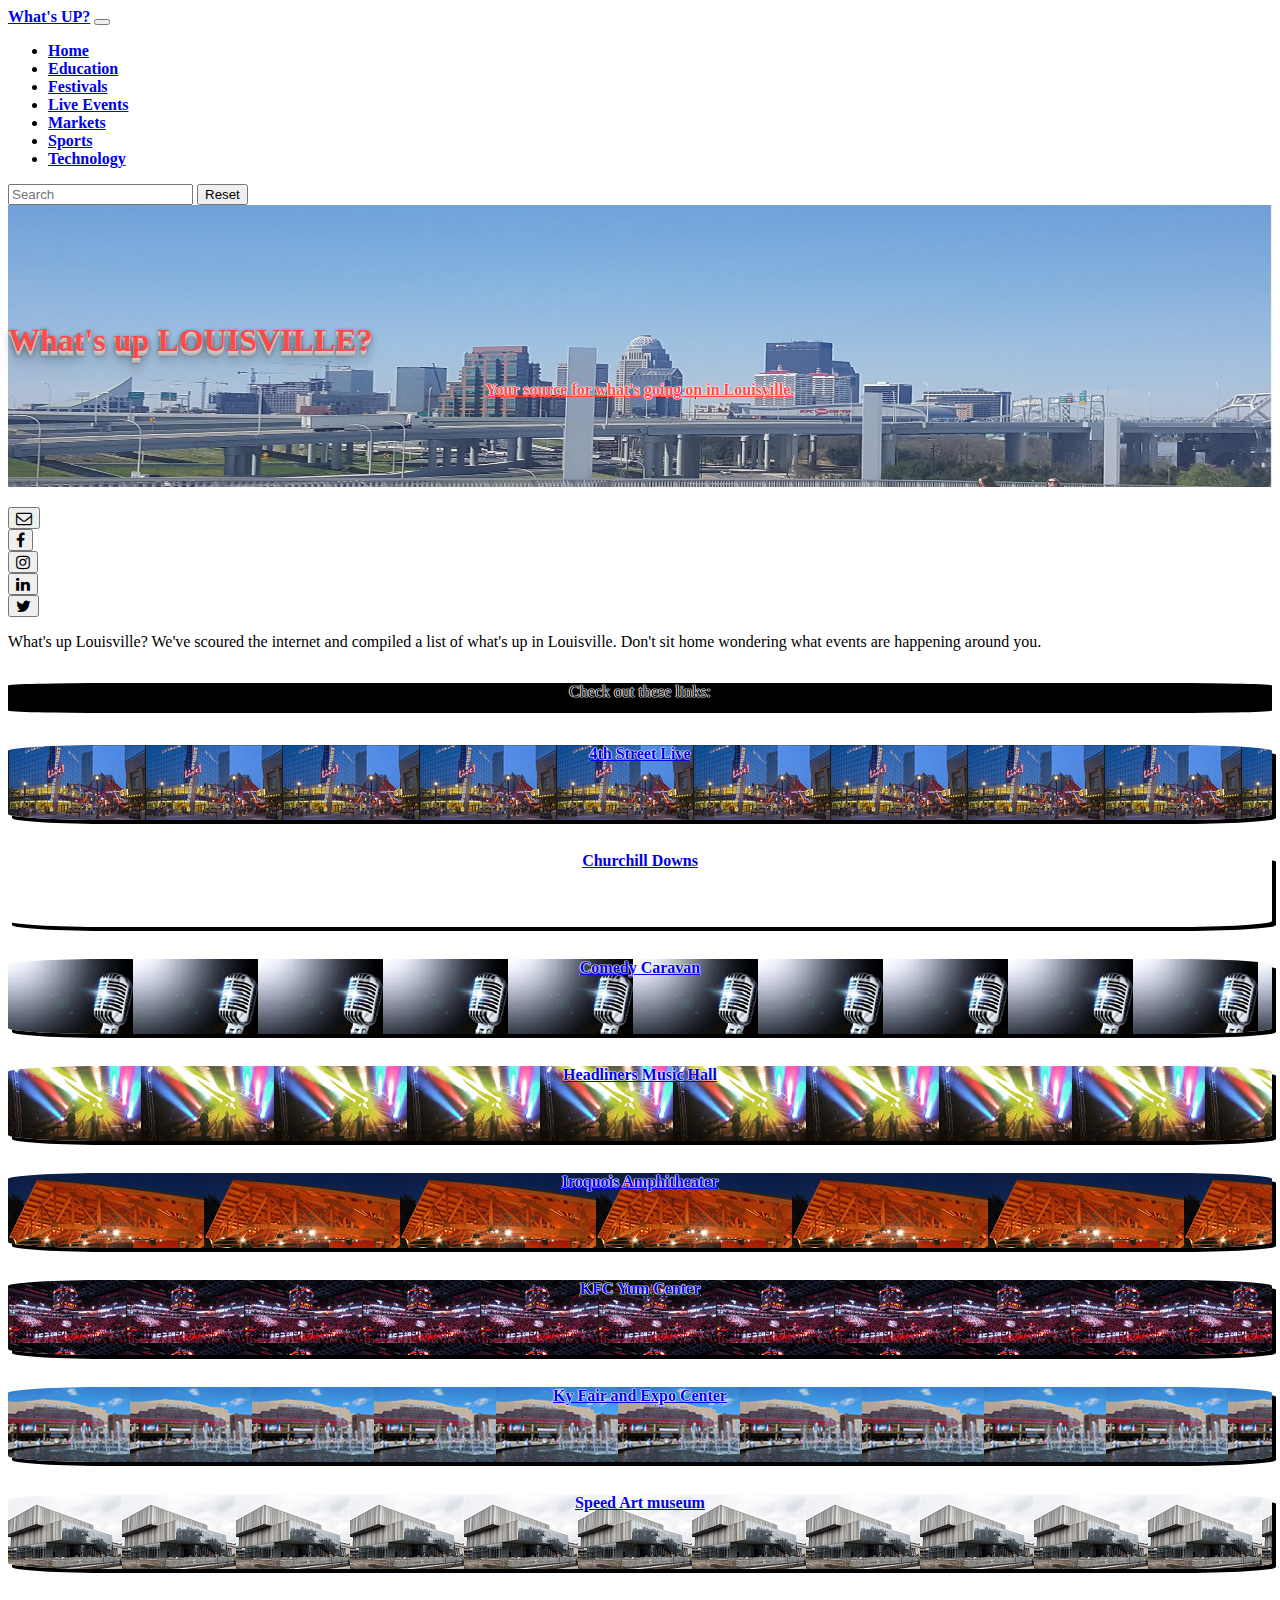
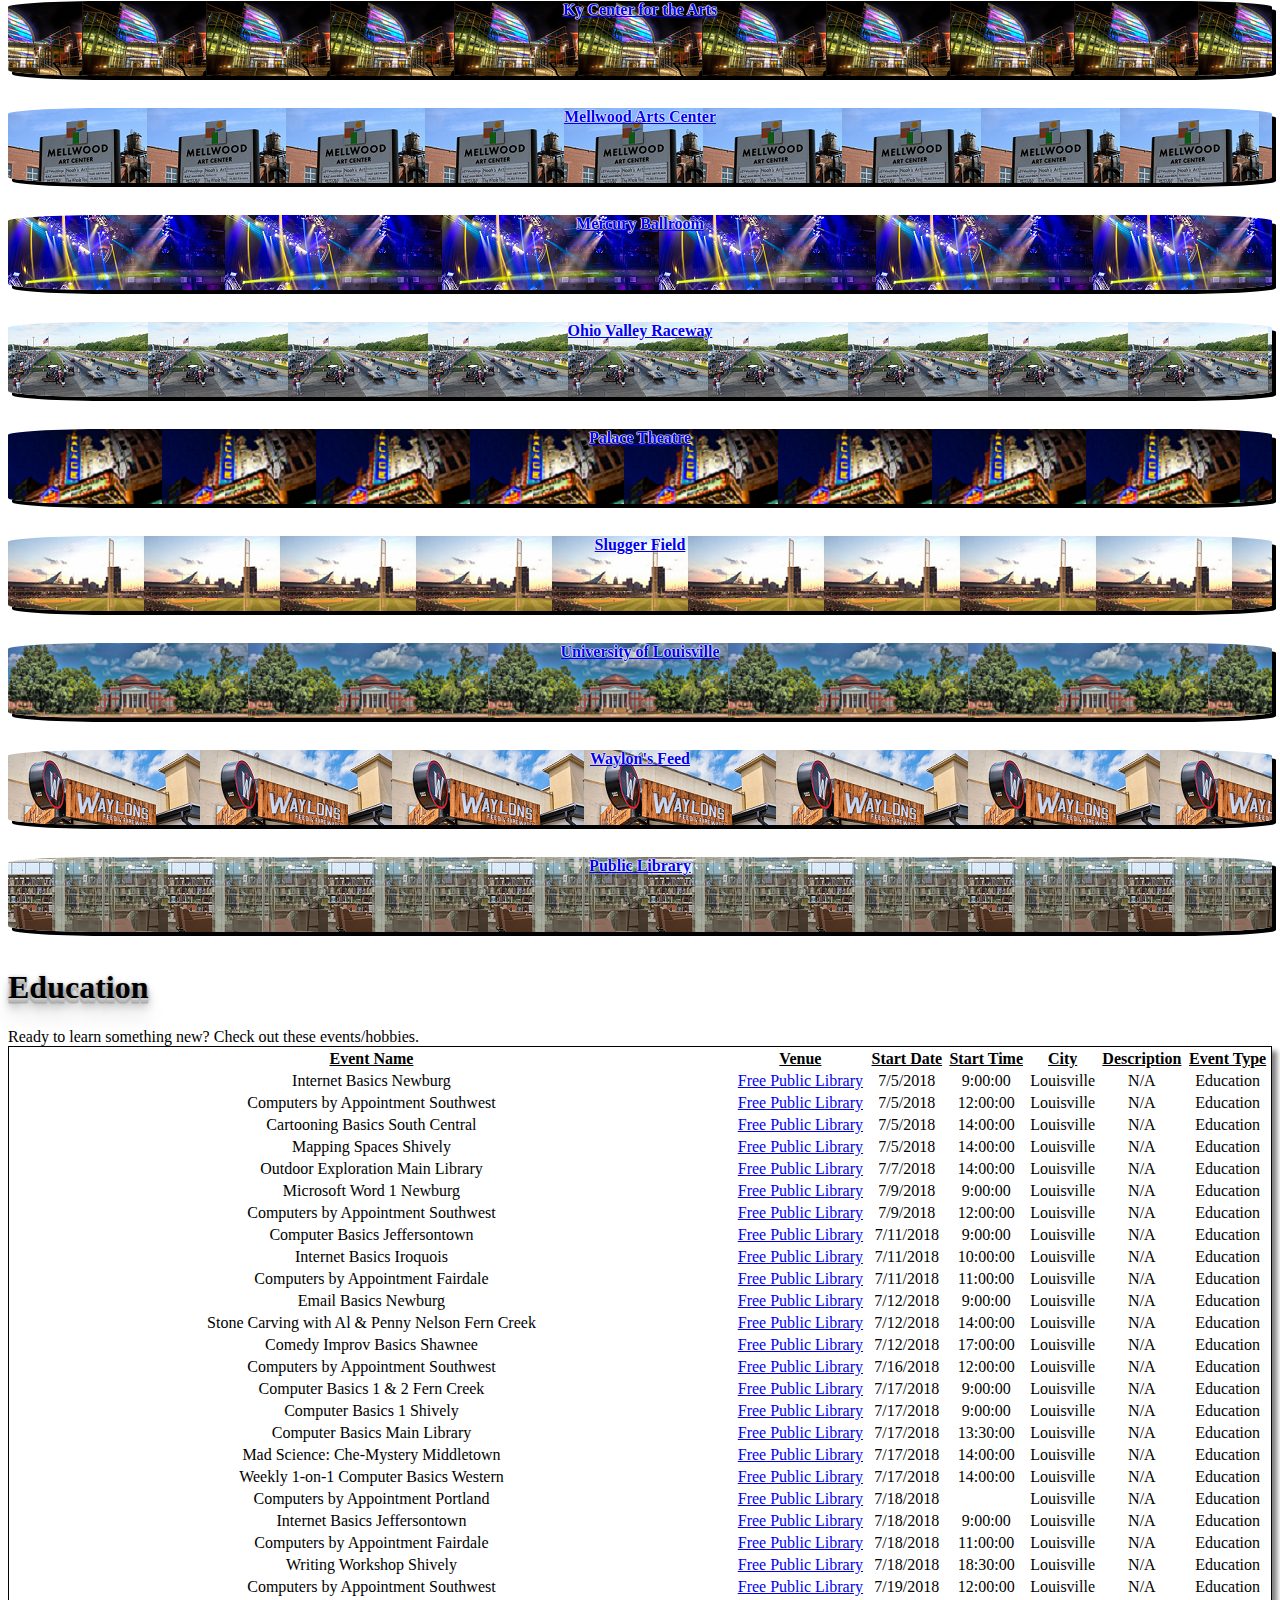
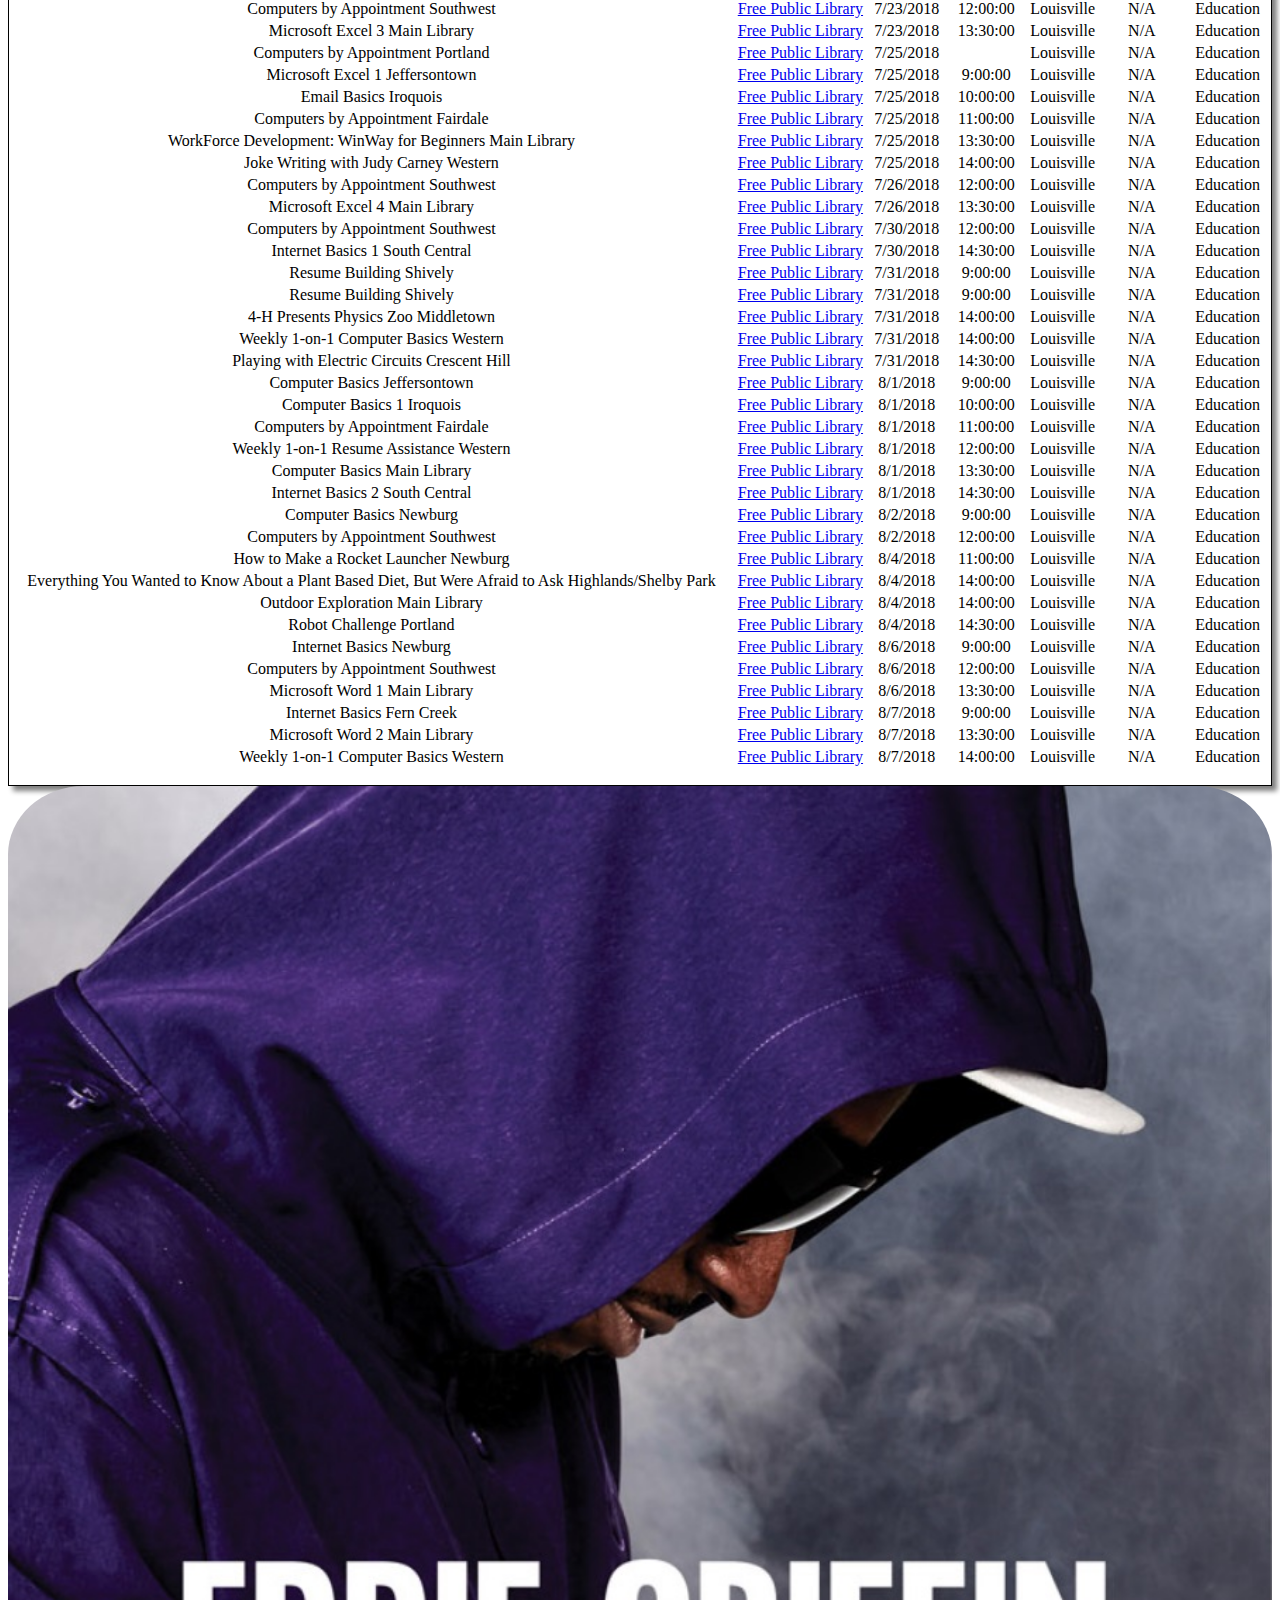
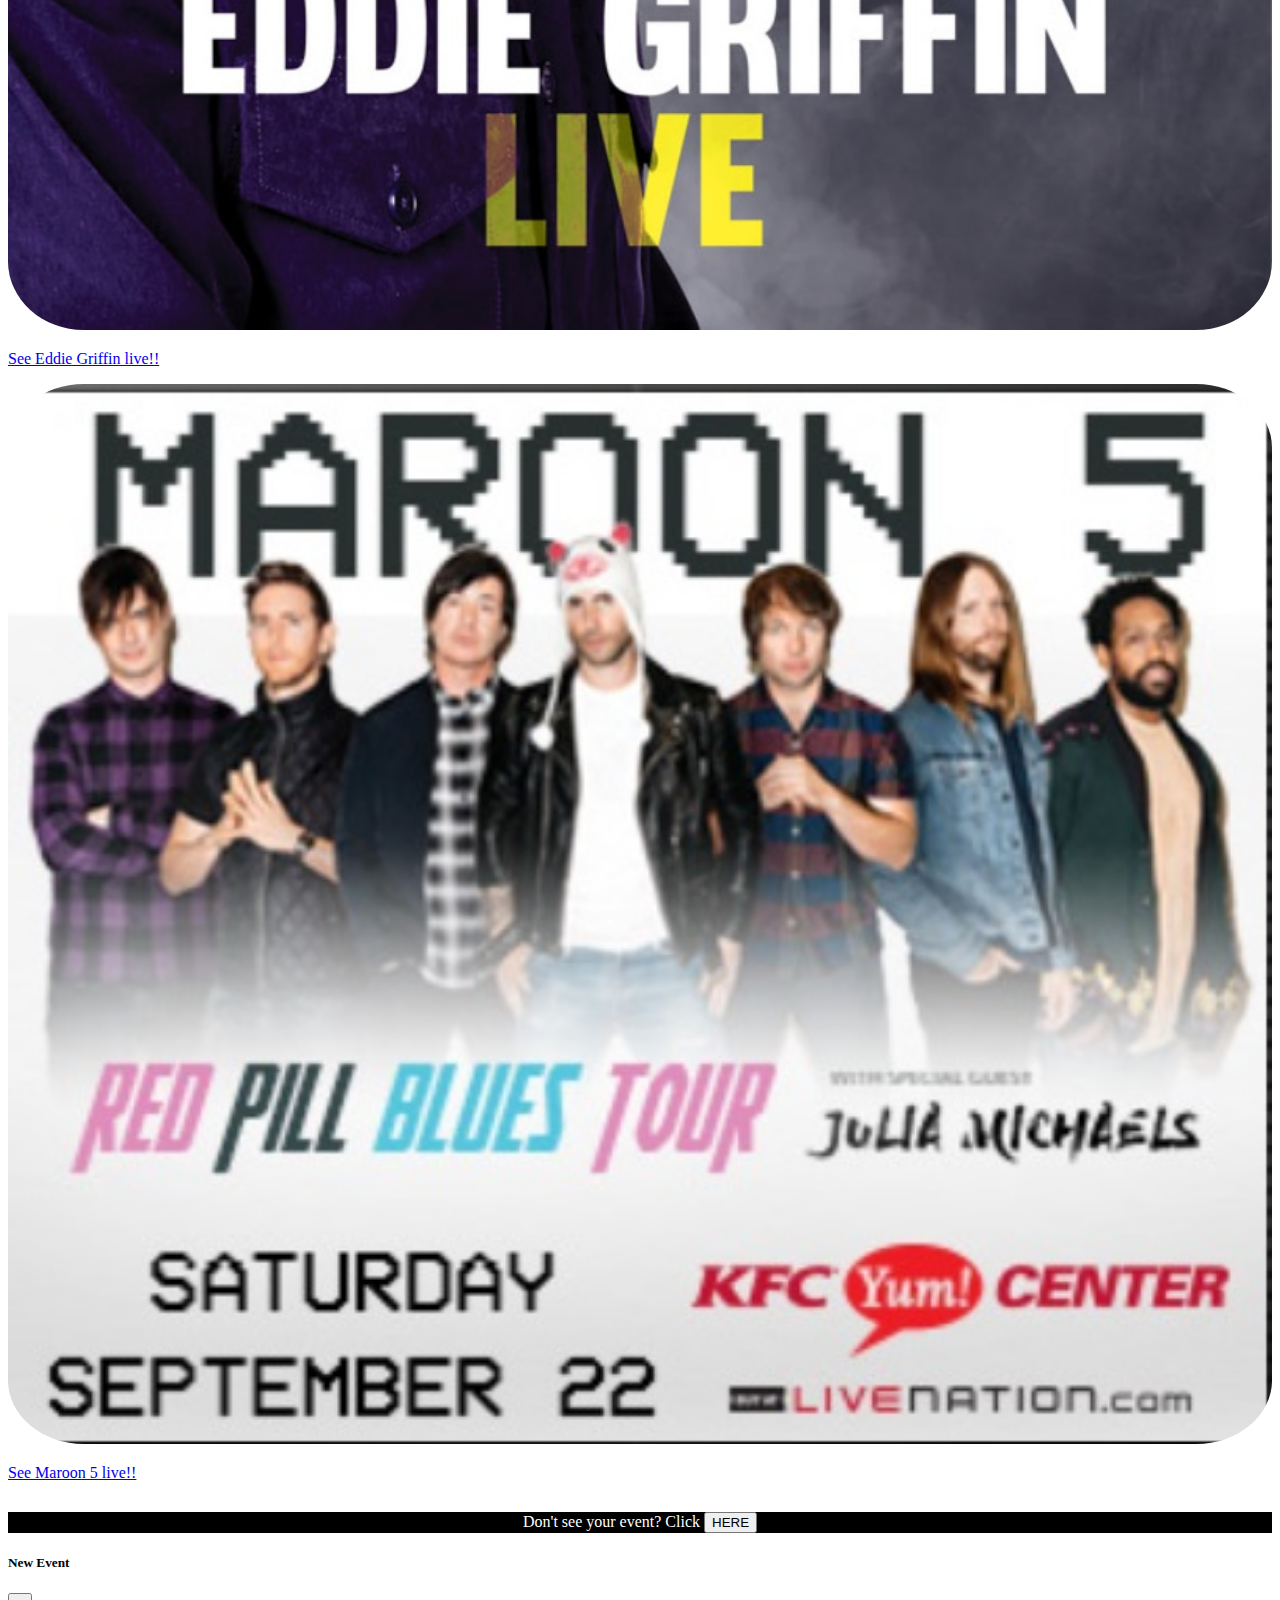
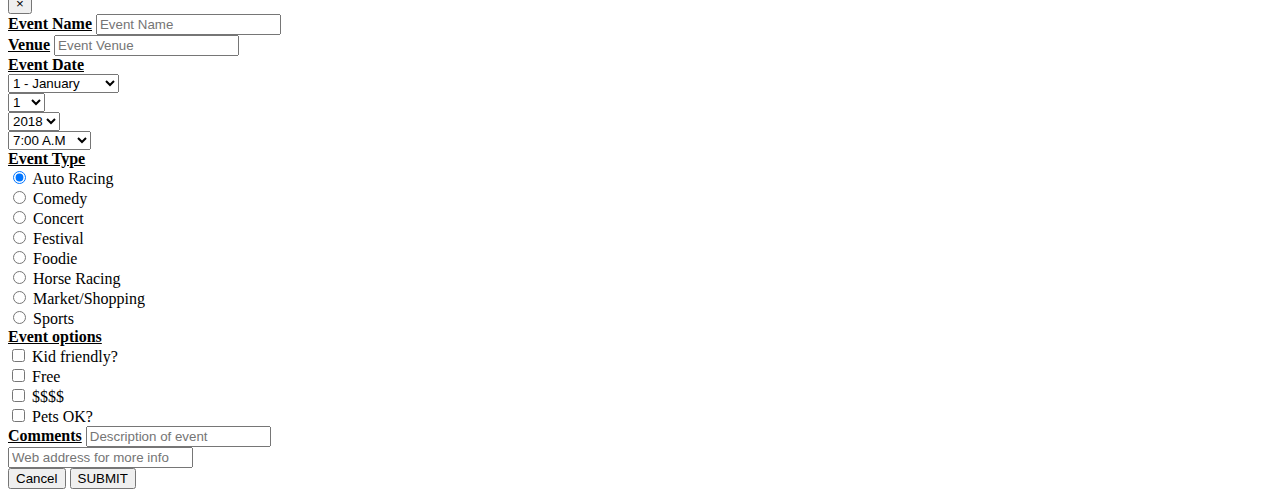
==== commit 6dfcce24: "social media updates" ====
--- a/LOU_education_html.html
+++ b/LOU_education_html.html
@@ -58,28 +58,6 @@
   </div>
 </div>
 
-<!--- Social media links --->
-<ul class="navbar-nav ml-auto">
-  <li class="nav-item active">
-    <a class="nav-link" href="index.html"><span class="sr-only">(current)</span></a>
-  </li>
-  <li class="nav-item email">
-    <a class="nav-link fa fa-envelope-o fa-1x" <a href="mailto:lvl1kdh@ups.com"></a>
-  </li>
-  <li class="nav-item fb">
-    <a class="nav-link fa fa-facebook fa-1x" href="https://www.facebook.com/kory.howell.92" target="_blank"></a>
-  </li>
-  <li class="nav-item insta">
-    <a class="nav-link fa fa-instagram fa-1x" href="https://www.instagram.com/79koryvette/" target="_blank"></a>
-  </li>
-  <li class="nav-item linked">
-    <a class="nav-link fa fa-linkedin fa-1x" href="https://www.linkedin.com/in/kory-howell-946315b8" target="_blank"></a>
-  </li>
-  <li class="nav-item twitter">
-    <a class="nav-link fa fa-twitter fa-1x" href="https://twitter.com/koryvette" target="_blank"></a>
-  </li>
-    </ul>
-
 </nav>
 <!--  navigation bar end  ------------>
 
@@ -95,6 +73,28 @@
   </div>
 </div>
 <!--end jumbotron-->
+
+<!--  Social media buttons  -------------->
+<div class="row text-center">
+<div class='col'>
+<div class="btn-group buttons"><a href="mailto:lvl1kdh@ups.com"><button type="button" class="btn btn-danger btn-lg fa fb fa-envelope-o fa-1x"></button></a></div>
+</div>
+
+<div class='col'>
+<div class="btn-group buttons"><a href="https://www.facebook.com/kory.howell.92"><button type="button" class="btn btn-danger btn-lg fa fa-facebook fa-1x"id="target1"></button></a></div>
+</div>
+<div class='col'>
+<div class="btn-group buttons"><a href="https://www.instagram.com/79koryvette/"><button type="button" class="btn btn-danger btn-lg fa fa-instagram fa-1x"></button></a></div>
+</div>
+<div class='col'>
+<div class="btn-group buttons"><a href="https://www.linkedin.com/in/kory-howell-946315b8"><button type="button" class="btn btn-danger btn-lg fa fa-linkedin fa-1x"></button></a></div>
+</div>
+<div class='col'>
+<div class="btn-group buttons"><a href="https://twitter.com/koryvette"><button type="button" class="btn btn-danger btn-lg fa fa-twitter fa-1x"></button></a></div>
+</div>
+</div>
+<!--  end social media  -------------->
+
 <div>
 <p class="intro text-sm-center pt-1">What's up Louisville?  We've scoured the internet and compiled a list of what's up in Louisville.  Don't sit home wondering what events are happening around you. </p>
 </div>
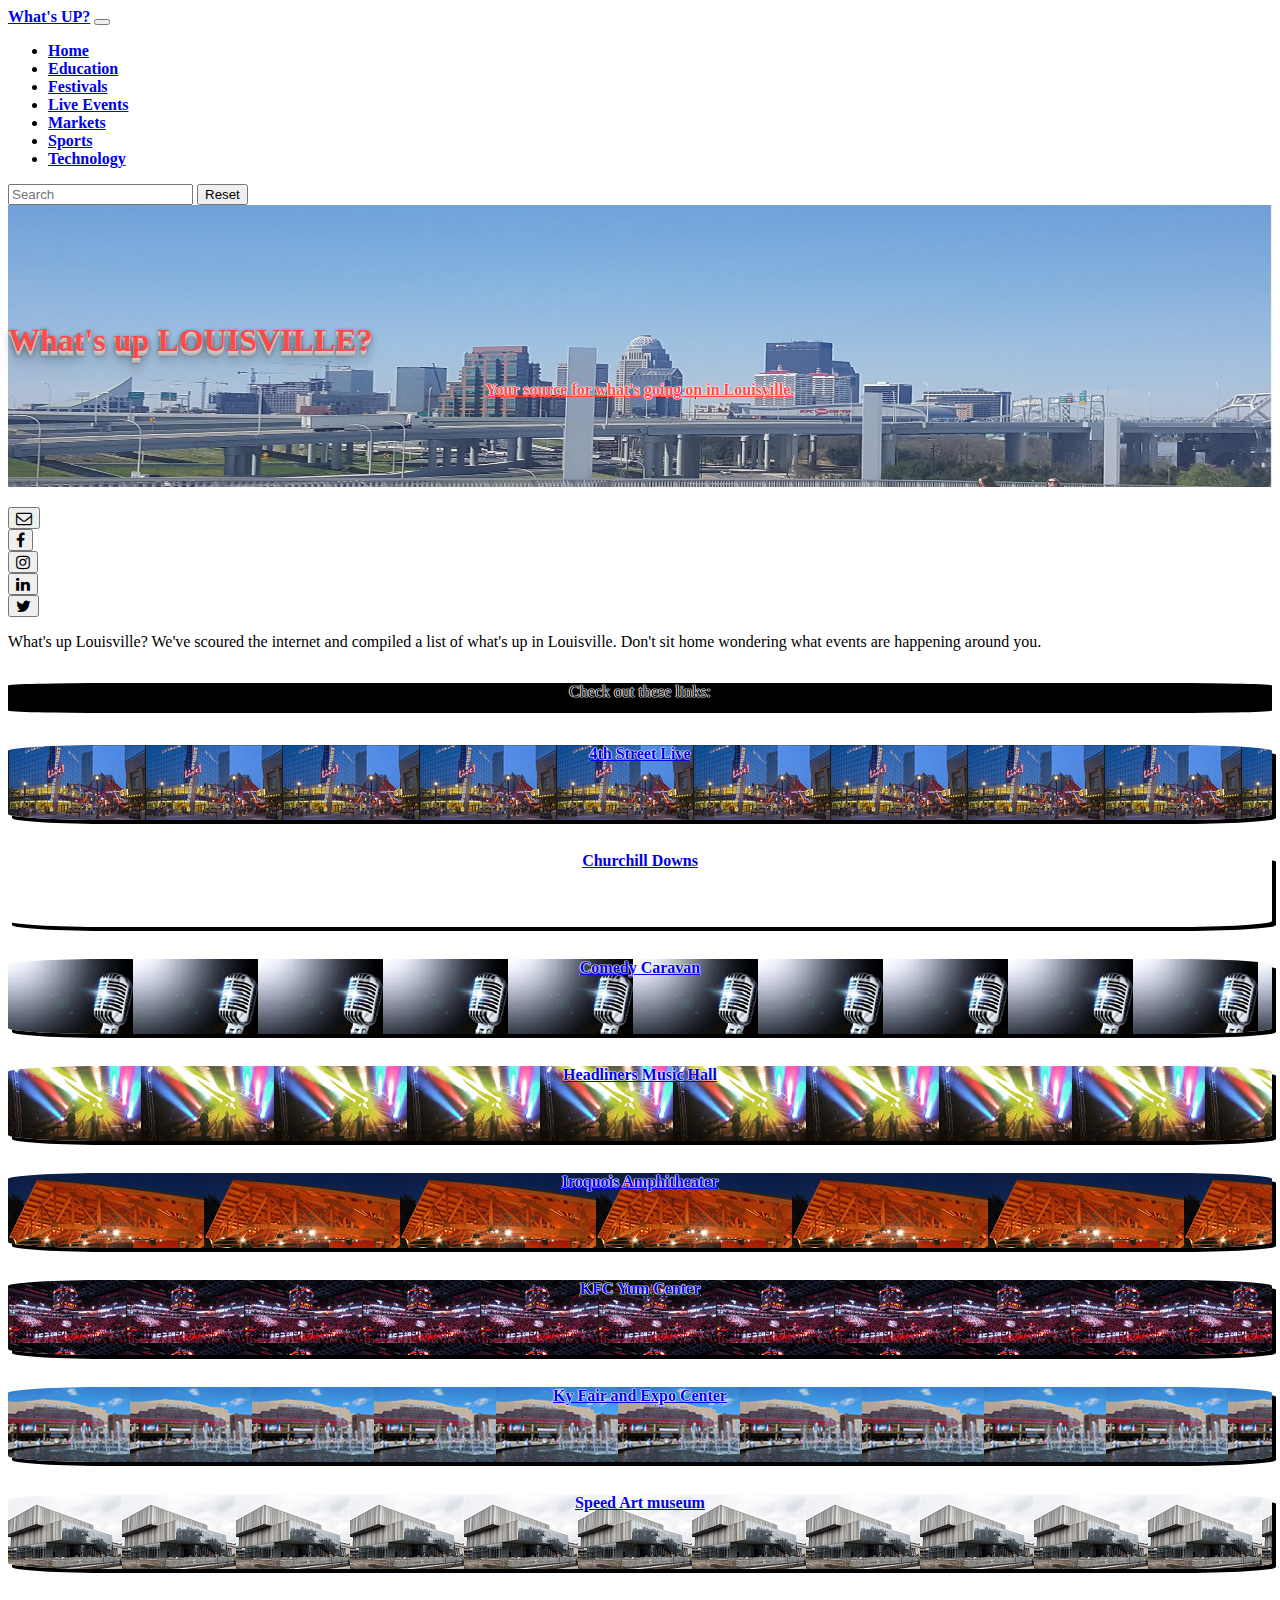
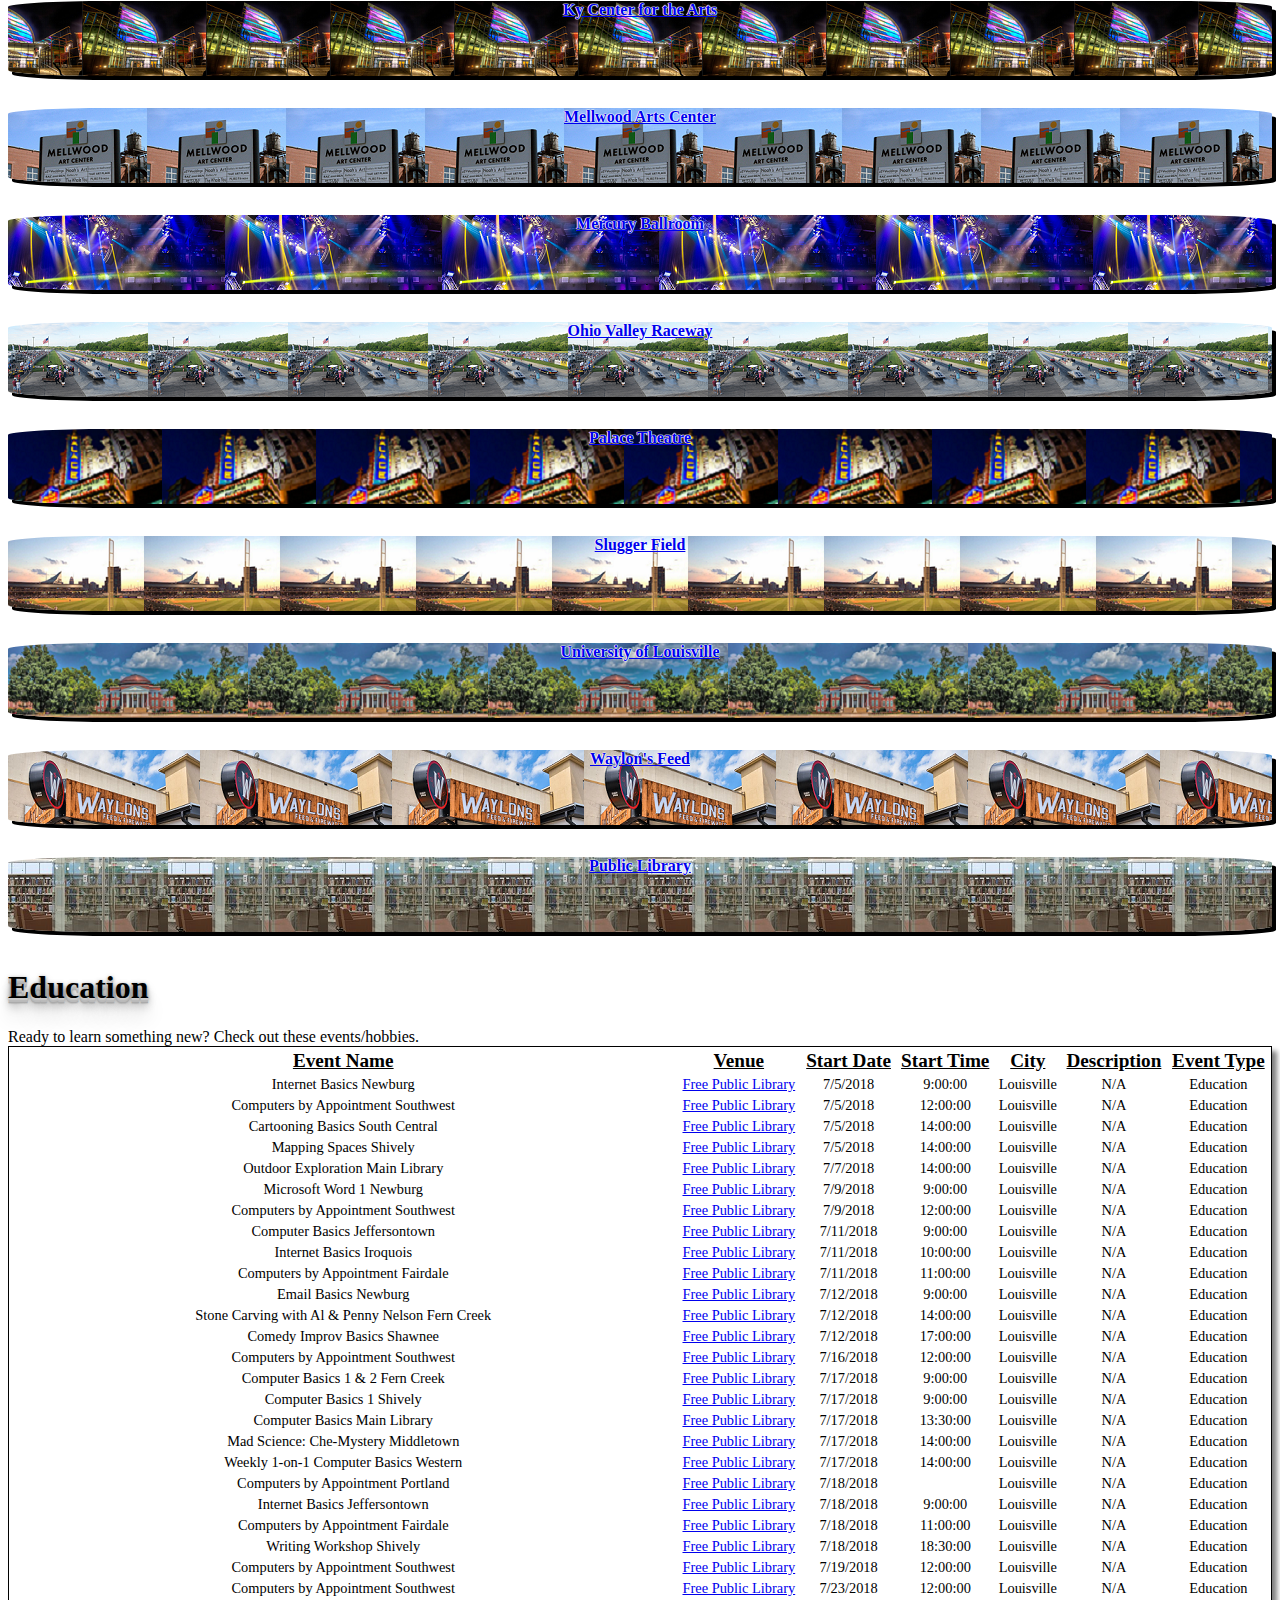
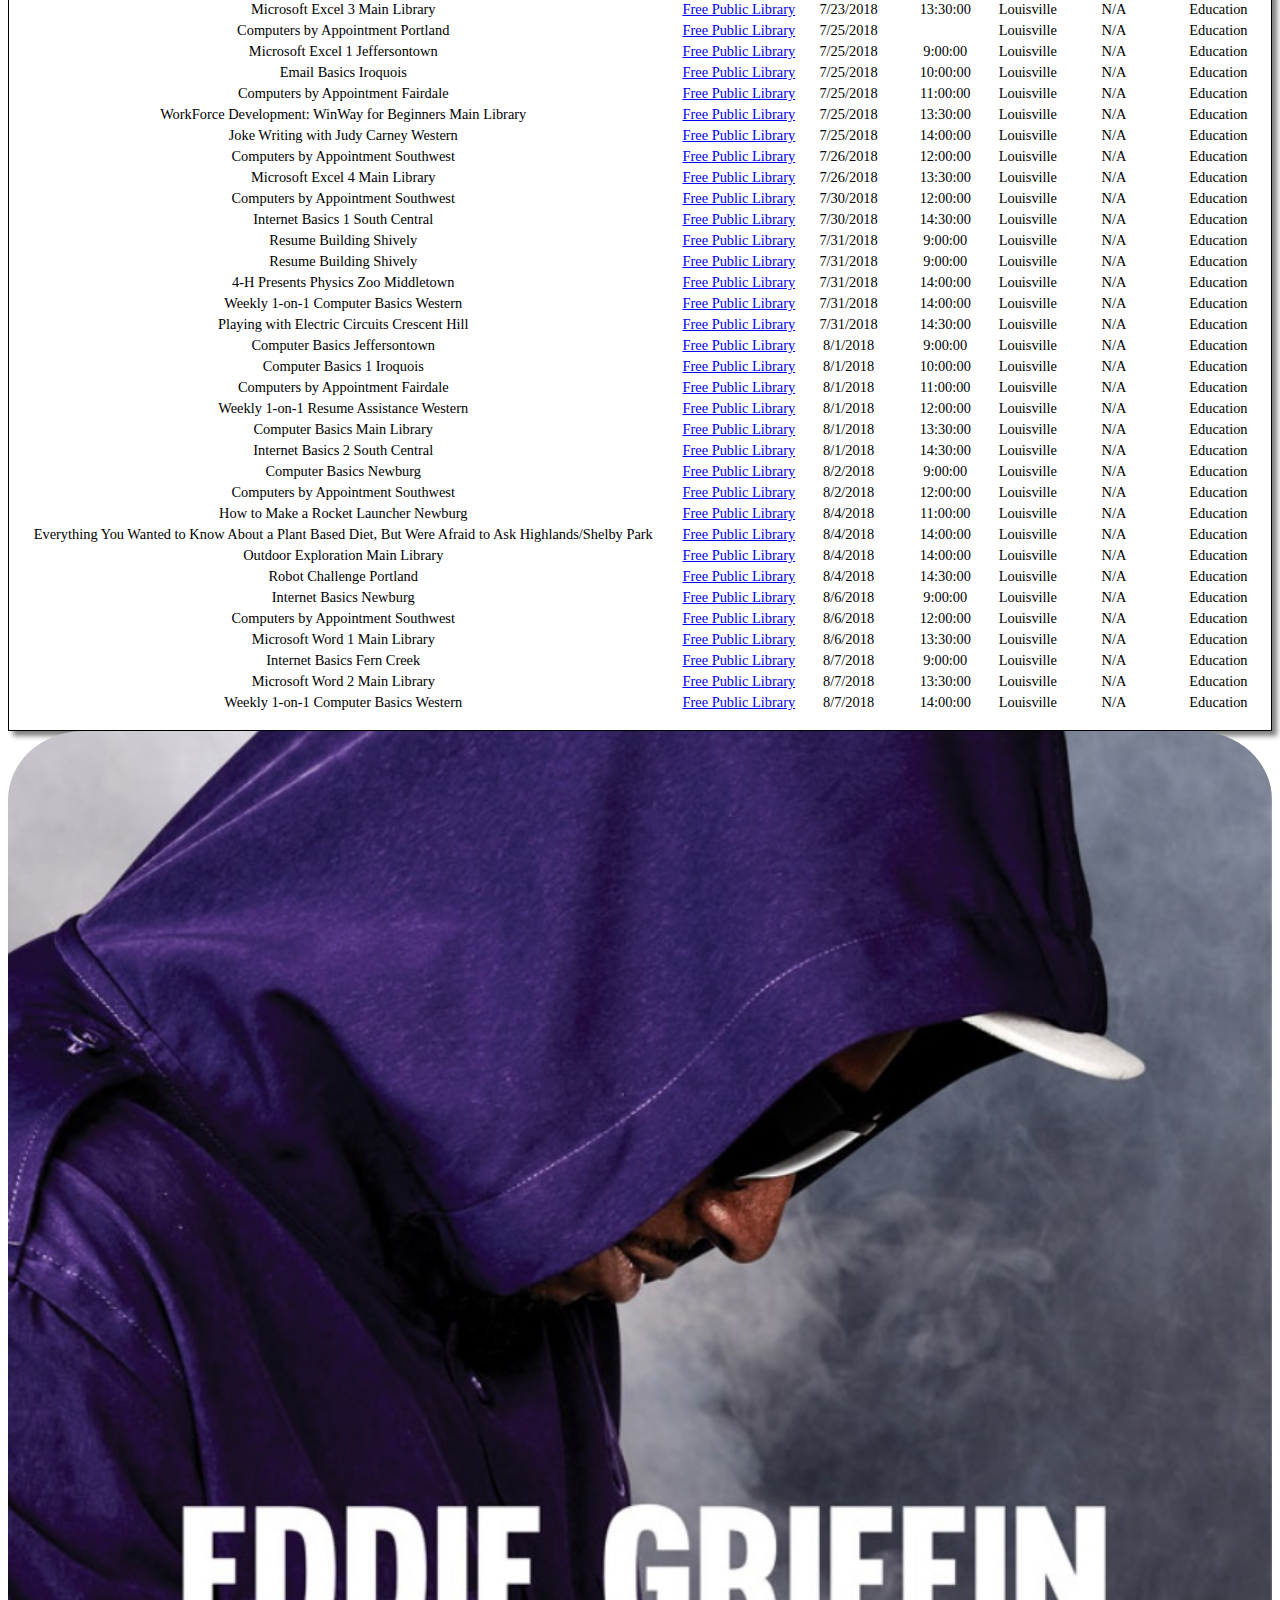
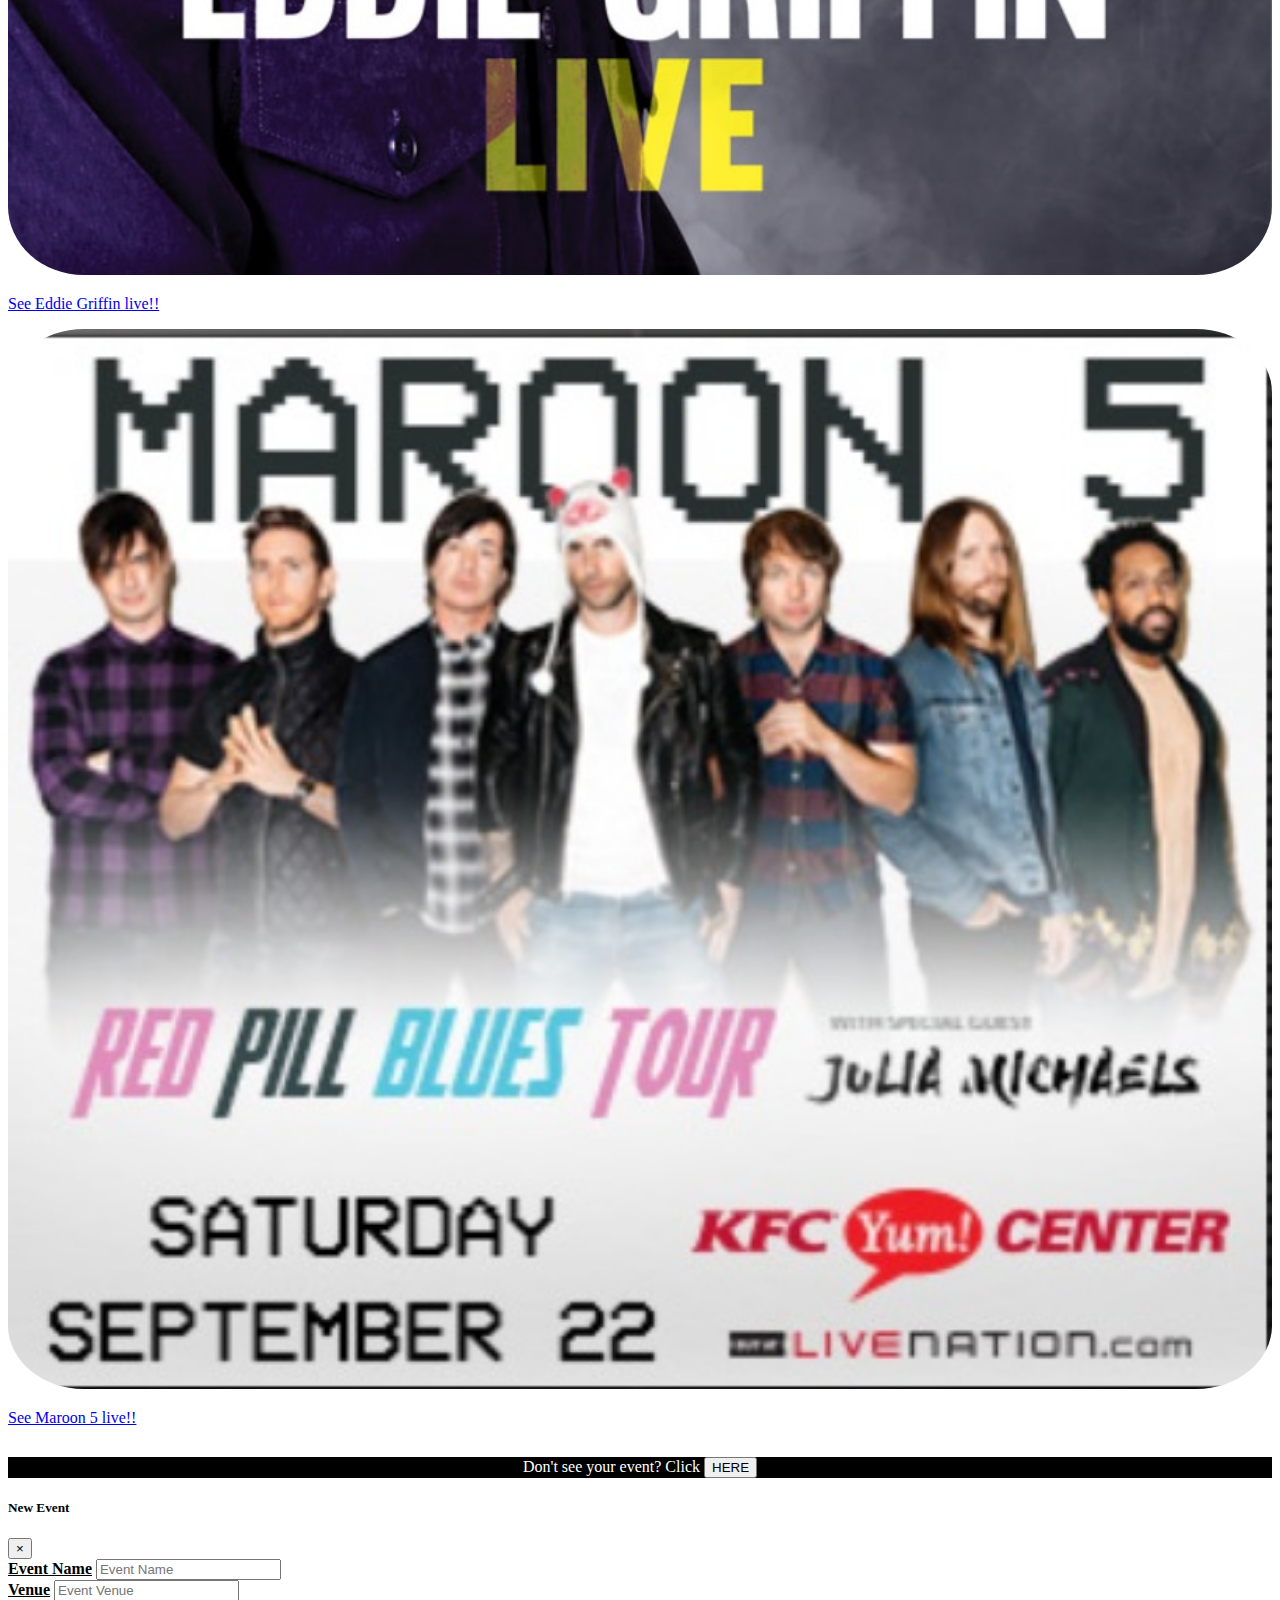
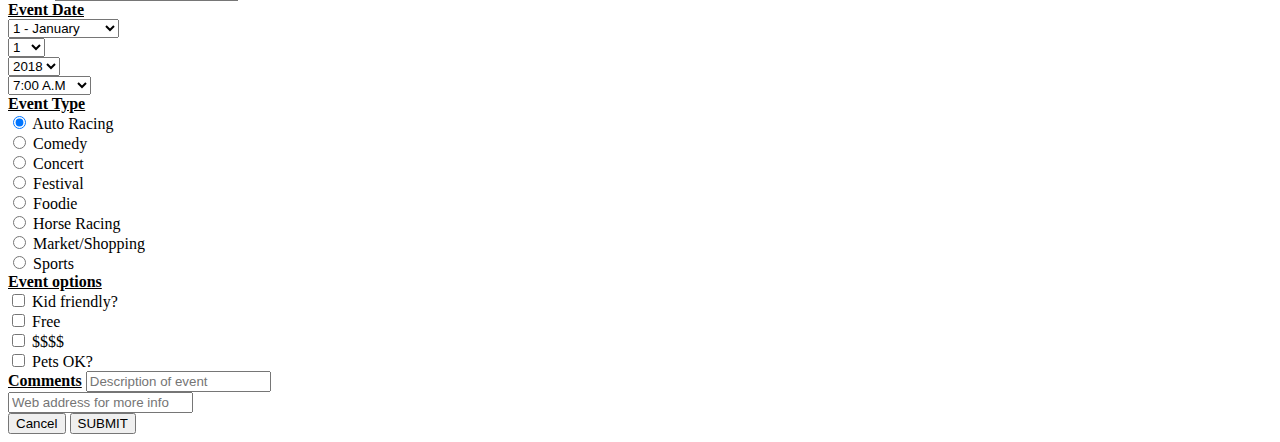
==== commit 904cc031: "width adj" ====
--- a/LOU_education_html.html
+++ b/LOU_education_html.html
@@ -75,7 +75,7 @@
 <!--end jumbotron-->
 
 <!--  Social media buttons  -------------->
-<div class="row text-center">
+<div class="container-fluid row text-center">
 <div class='col'>
 <div class="btn-group buttons"><a href="mailto:lvl1kdh@ups.com"><button type="button" class="btn btn-danger btn-lg fa fb fa-envelope-o fa-1x"></button></a></div>
 </div>
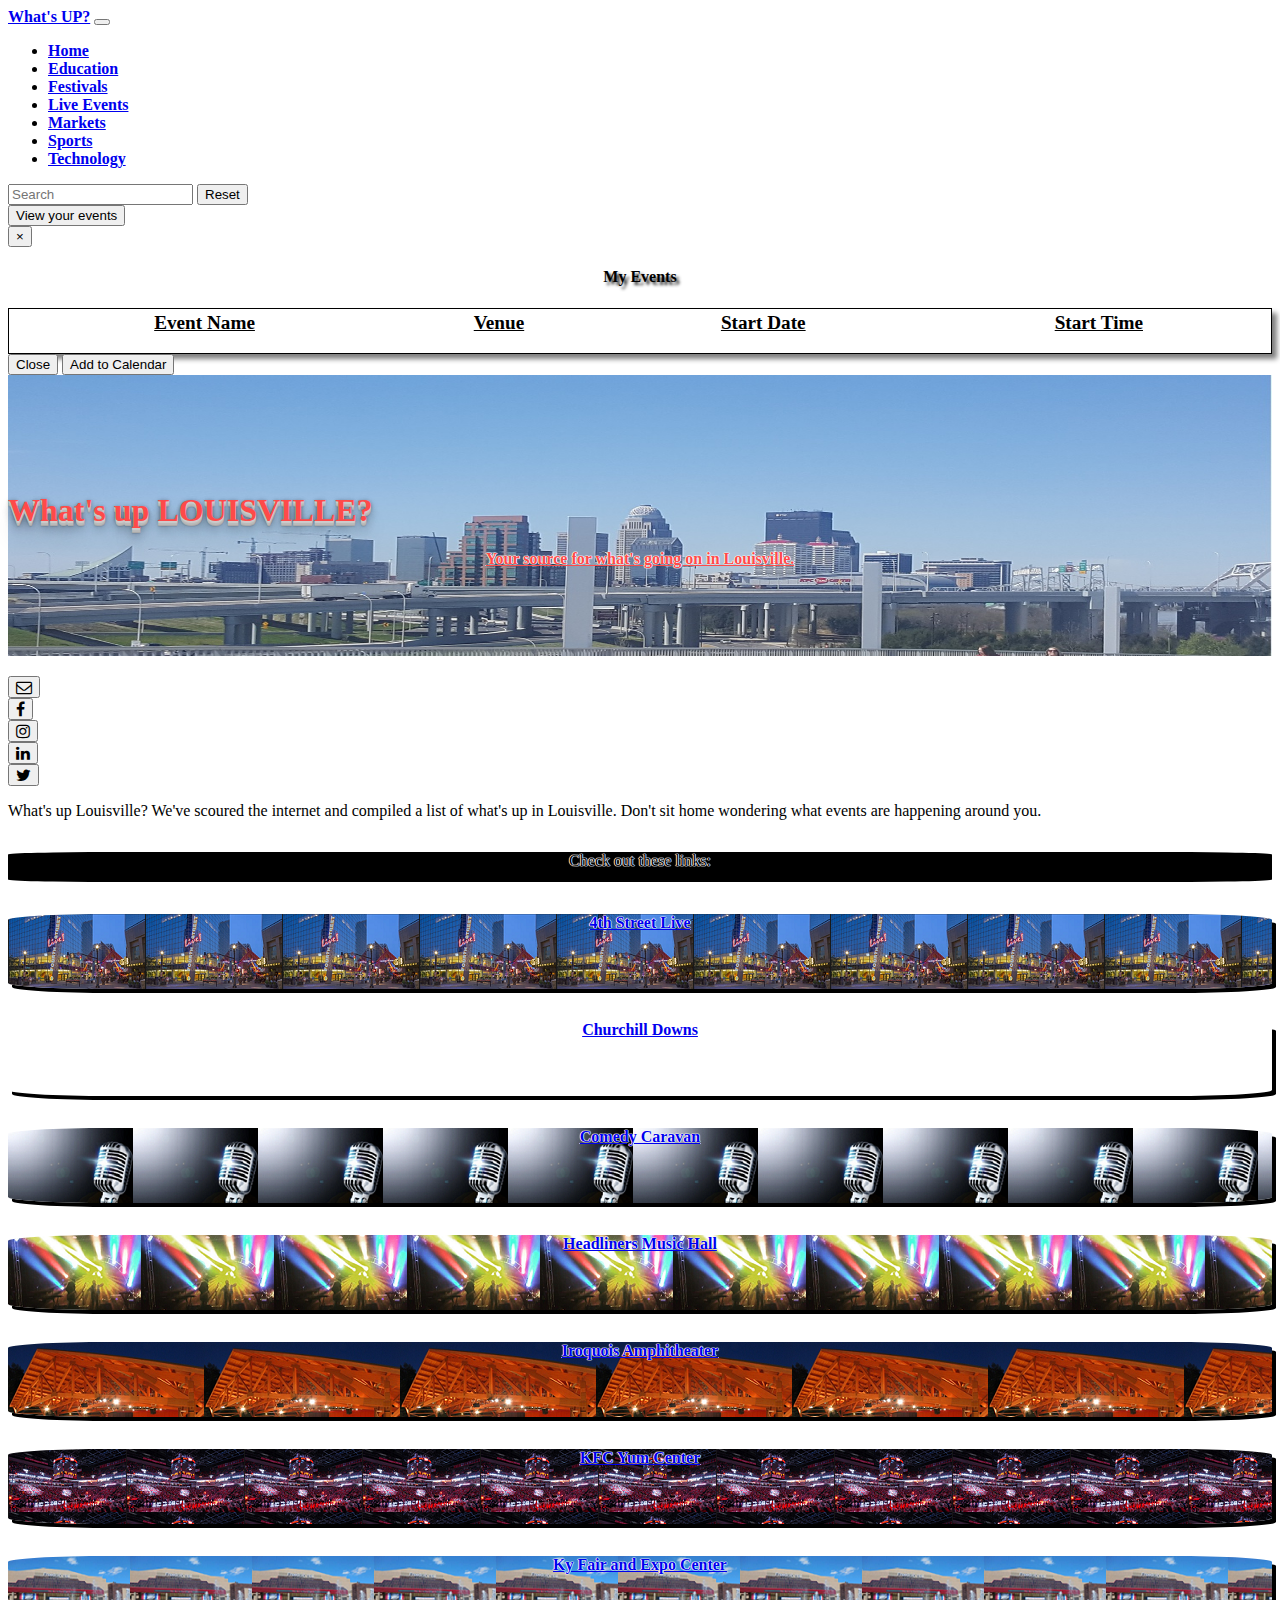
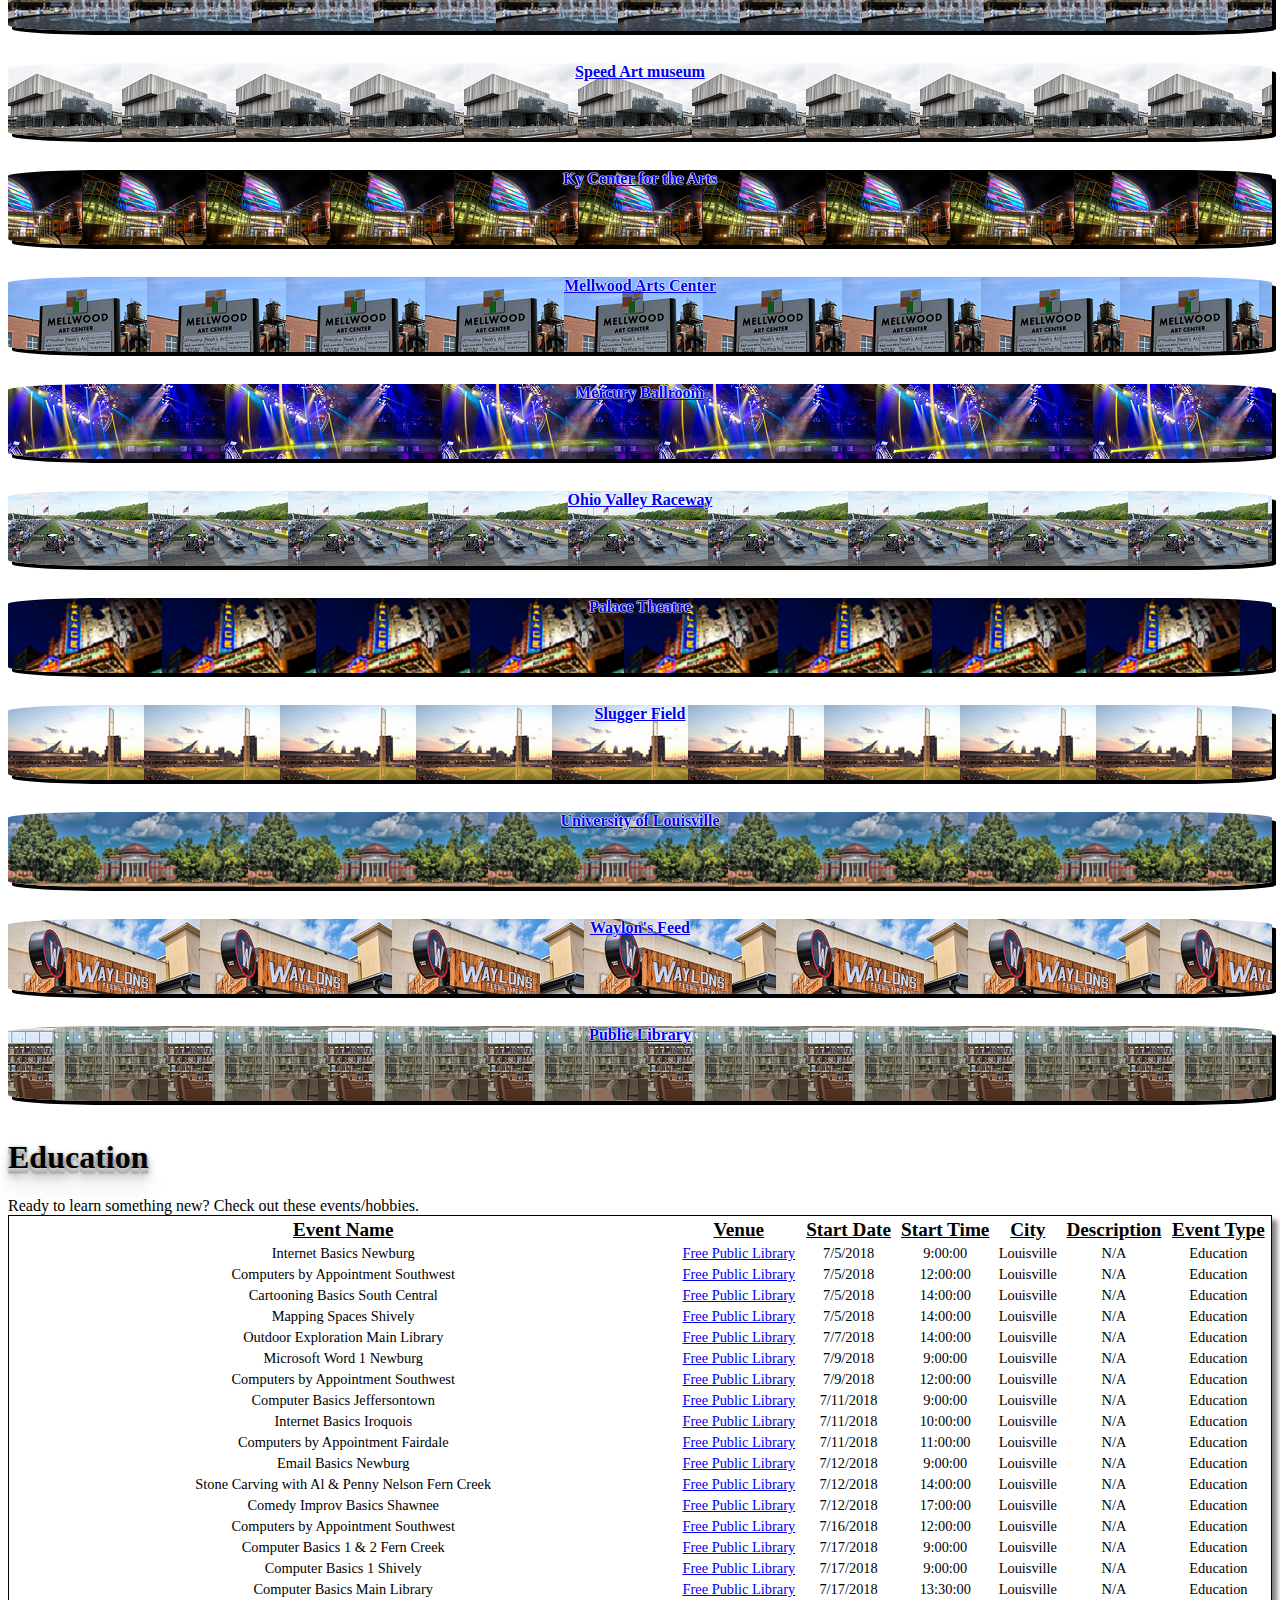
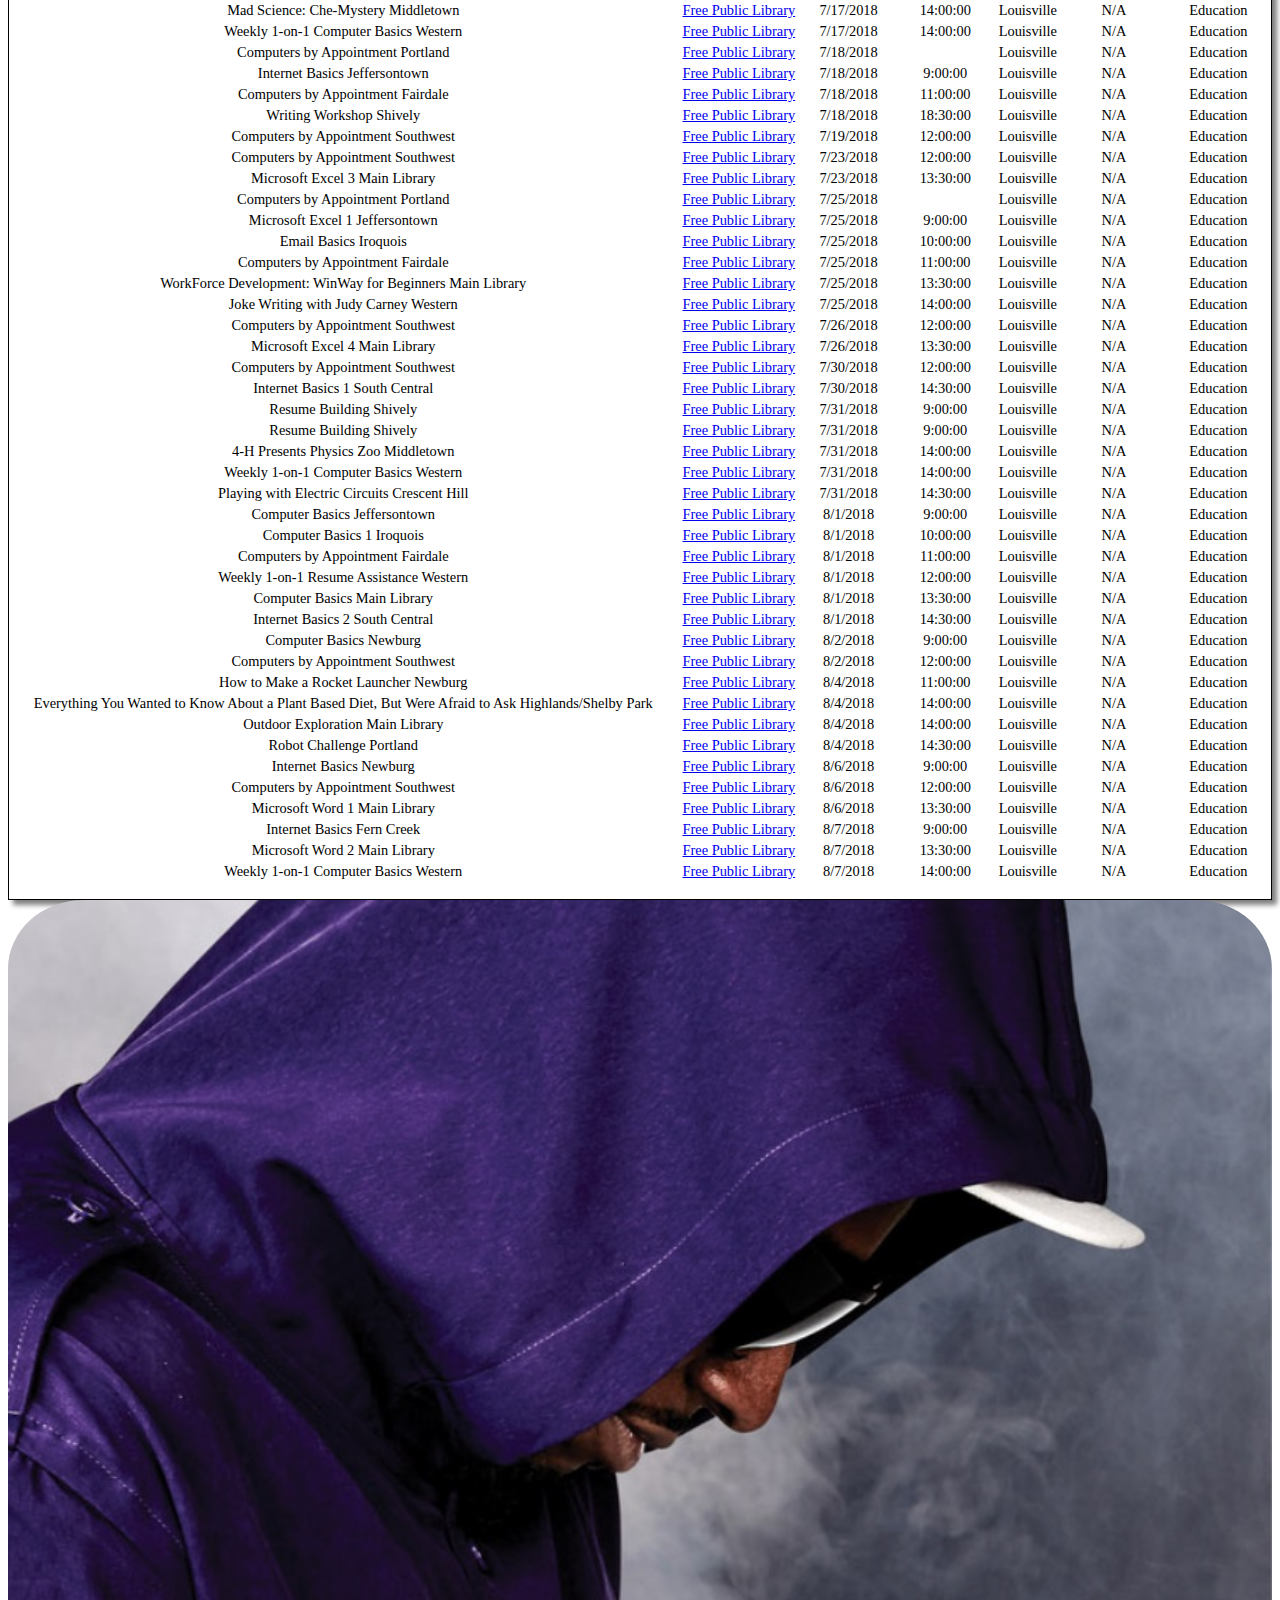
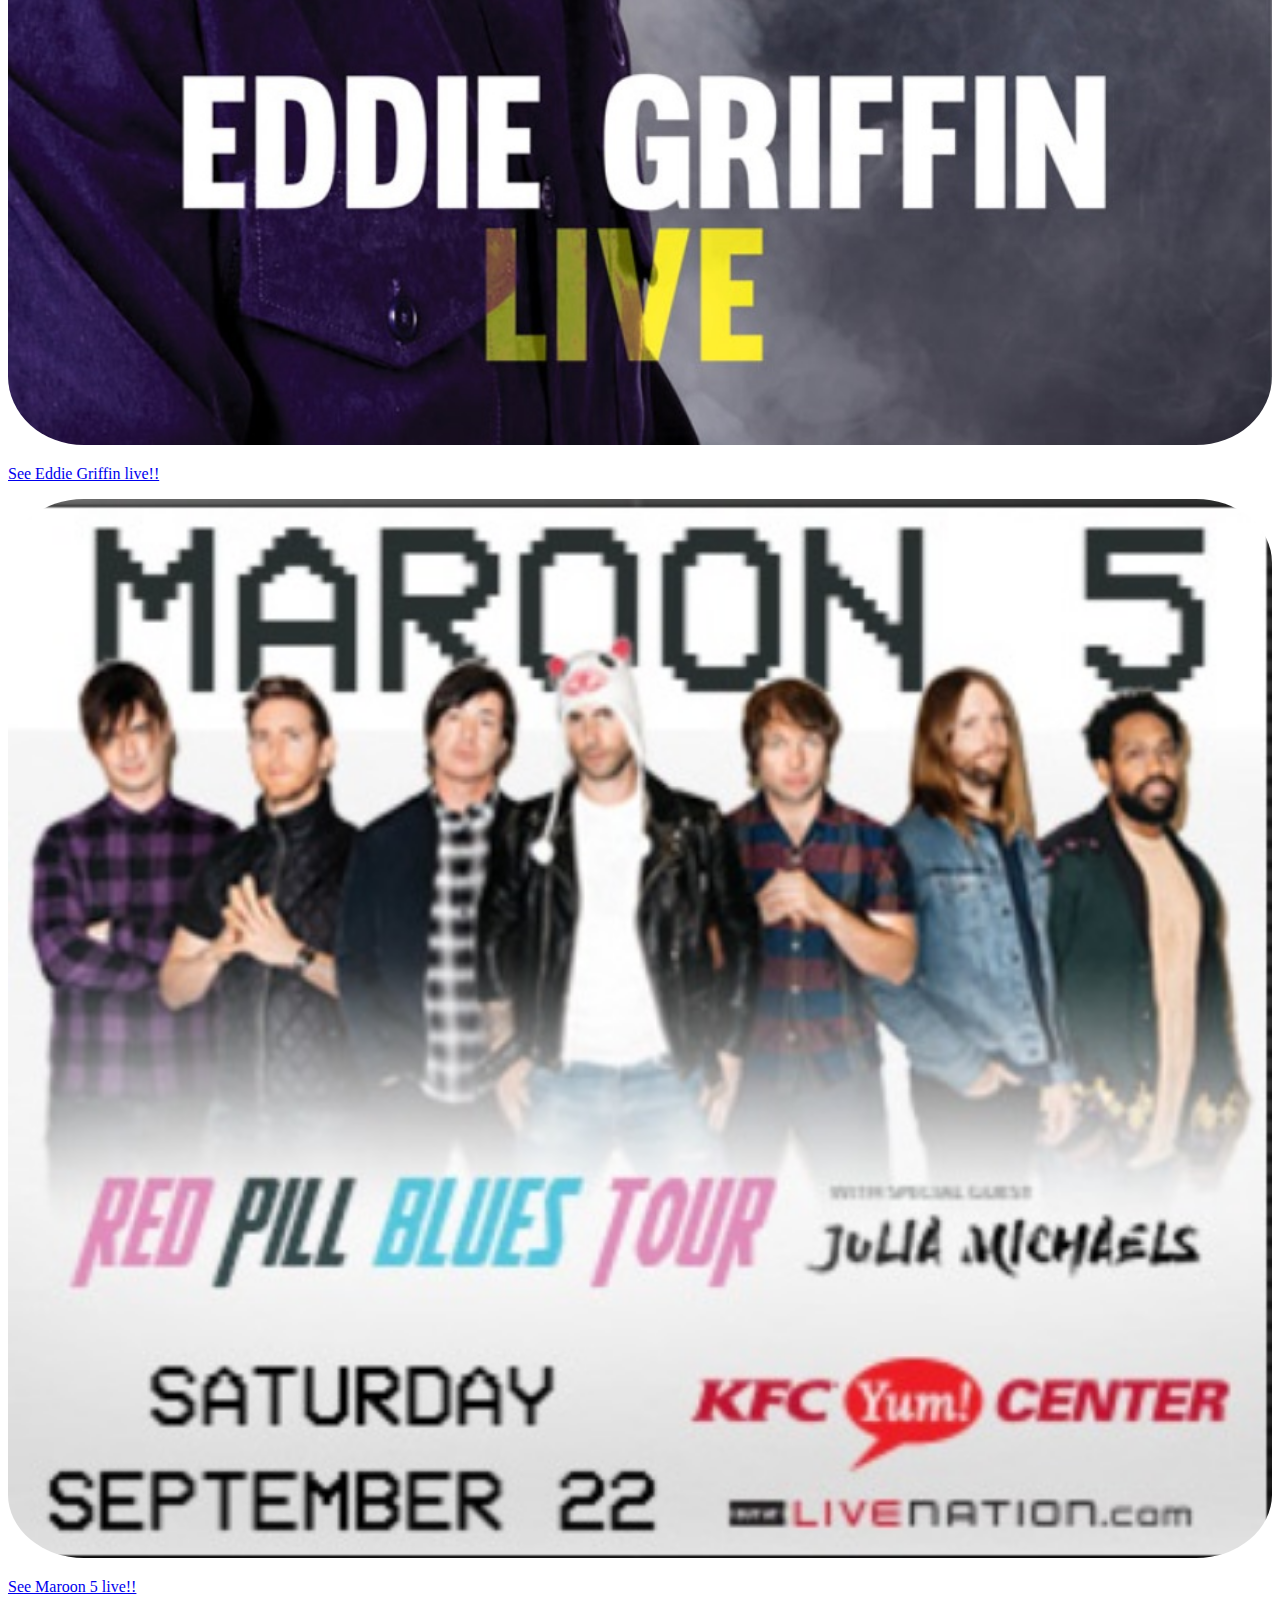
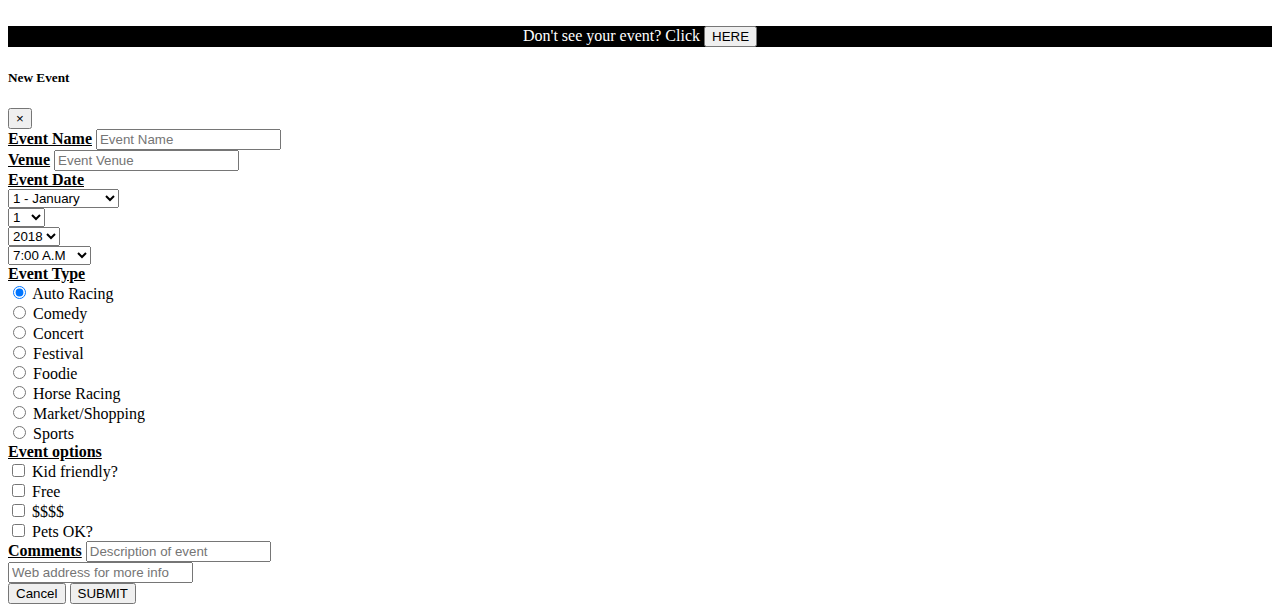
==== commit 153fbb13: "august update" ====
--- a/LOU_education_html.html
+++ b/LOU_education_html.html
@@ -9,7 +9,6 @@
 
 <link rel="stylesheet" href="css/flex_bootstrap.css">
 <link rel="stylesheet" href="https://cdnjs.cloudflare.com/ajax/libs/font-awesome/4.7.0/css/font-awesome.min.css">
-
 
 <script type="text/javascript" src="script/jquery-3.3.1.min.js"></script>
 <script src="https://stackpath.bootstrapcdn.com/bootstrap/4.1.1/js/bootstrap.min.js" integrity="sha384-smHYKdLADwkXOn1EmN1qk/HfnUcbVRZyYmZ4qpPea6sjB/pTJ0euyQp0Mk8ck+5T" crossorigin="anonymous"></script>
@@ -55,11 +54,47 @@
       <input id="search" class="form-control mr-sm-2" type="search" placeholder="Search" aria-label="Search">
       <button class="btn btn-outline-info my-2 my-sm-0" type="submit">Reset</button>
     </form>
+    </div>
   </div>
-</div>
+<button  class="btn btn-outline-info ml-auto" data-toggle="modal" data-target="#interest" data-show="true">View your events</button>
 
 </nav>
 <!--  navigation bar end  ------------>
+
+<!--start of MY Events list form -->
+<div class="modal " id="interest" role="dialog">
+<div class="modal-dialog">
+
+ <!-- Modal content-->
+ <div class="modal-content">
+   <div class="modal-header">
+     <button type="button" class="close" data-dismiss="modal">&times;</button>
+     <h4 class="modal-title">My Events</h4>
+   </div>
+   <div class="modal-body">
+
+<table id="eventlist" class = "table-warning text-danger table-responsive">
+  <thead>
+<TR id="table_header">
+  <th class = "event_heading heading bg-dark" >Event Name</th>
+  <th class = "venue_heading heading bg-dark">Venue</th>
+  <th class = "start_heading heading bg-dark">Start Date</th>
+  <th class = "time_heading heading bg-dark">Start Time</th>
+  </tr>
+</thead>
+</table>
+
+
+   </div>
+   <div class="modal-footer">
+     <button type="button" class="btn btn-default" data-dismiss="modal">Close</button>
+     <button type="button" class="btn btn-default" data-dismiss="modal">Add to Calendar</button>
+   </div>
+ </div>
+
+</div>
+</div>
+<!--end of MY Events list form -->
 
 <!--  jumbotron  --------------------->
 <div id="banner" class="jumbotron jumbotron-fluid">
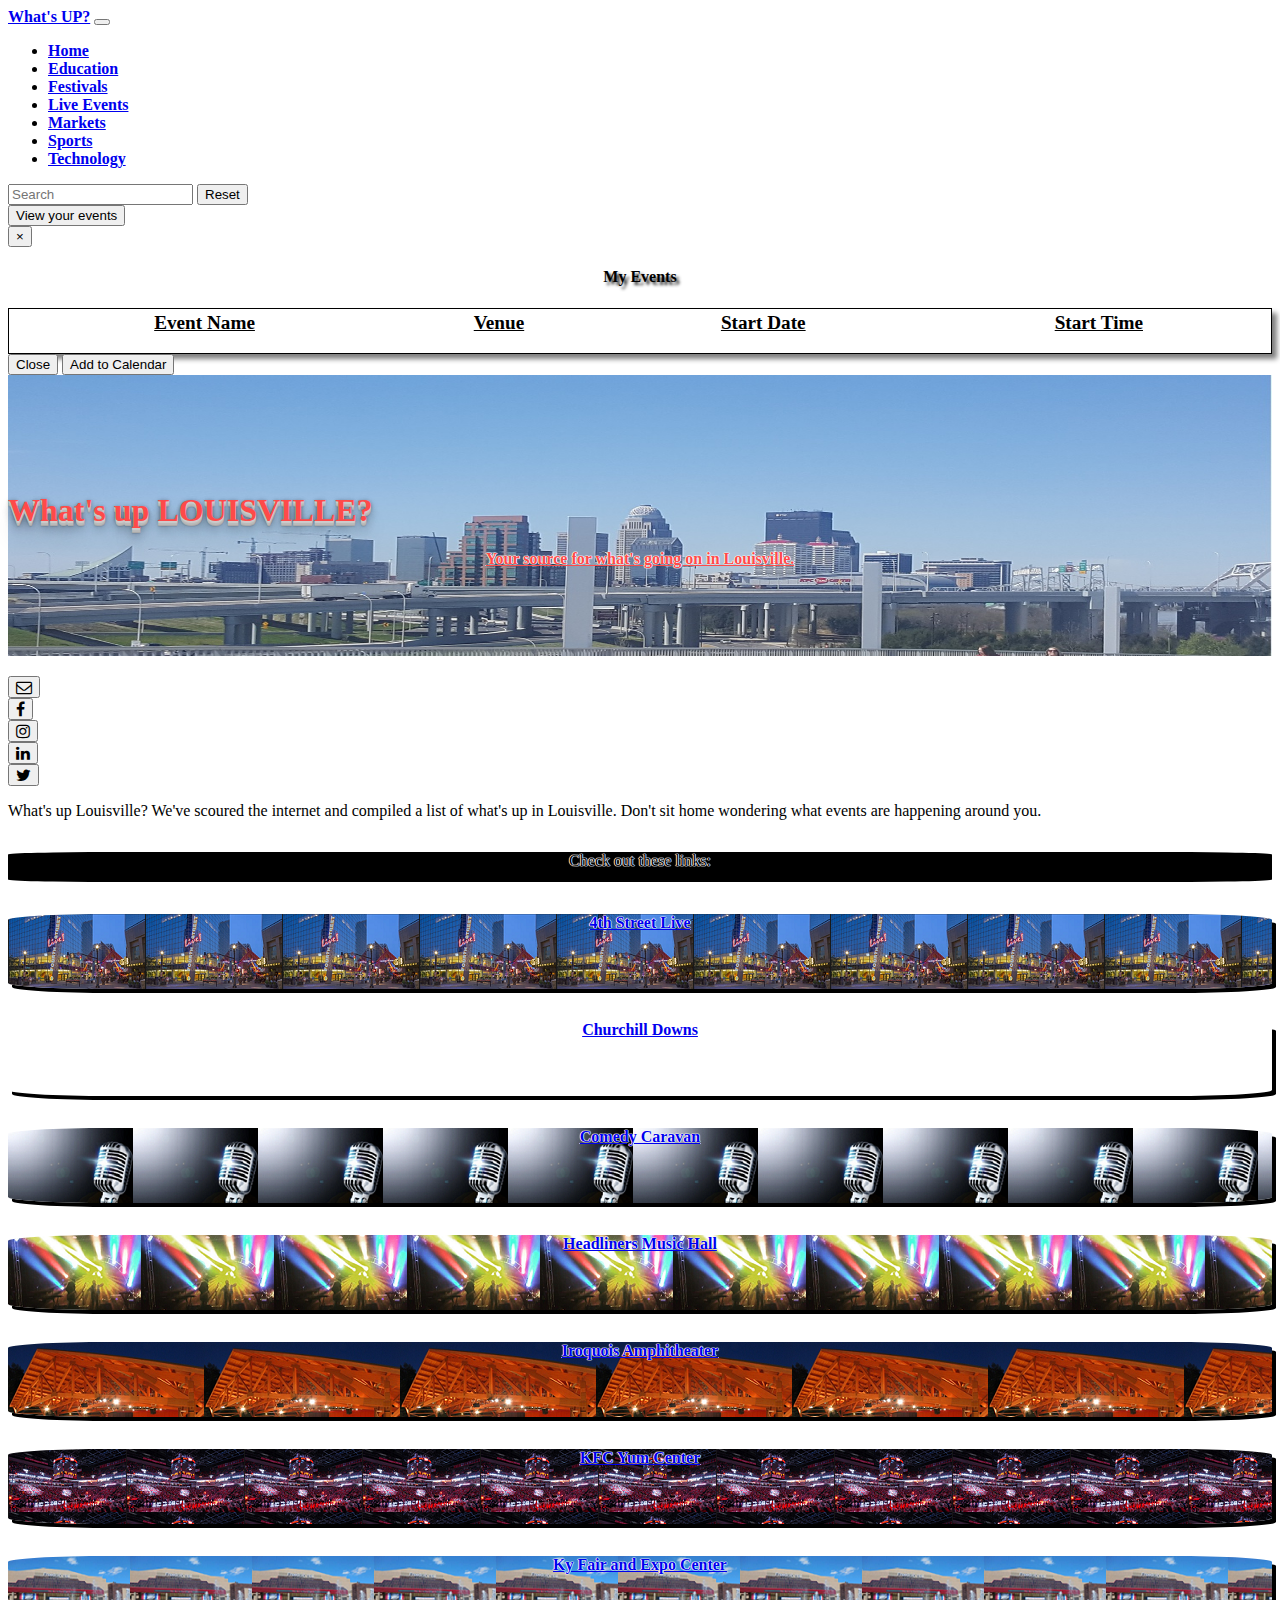
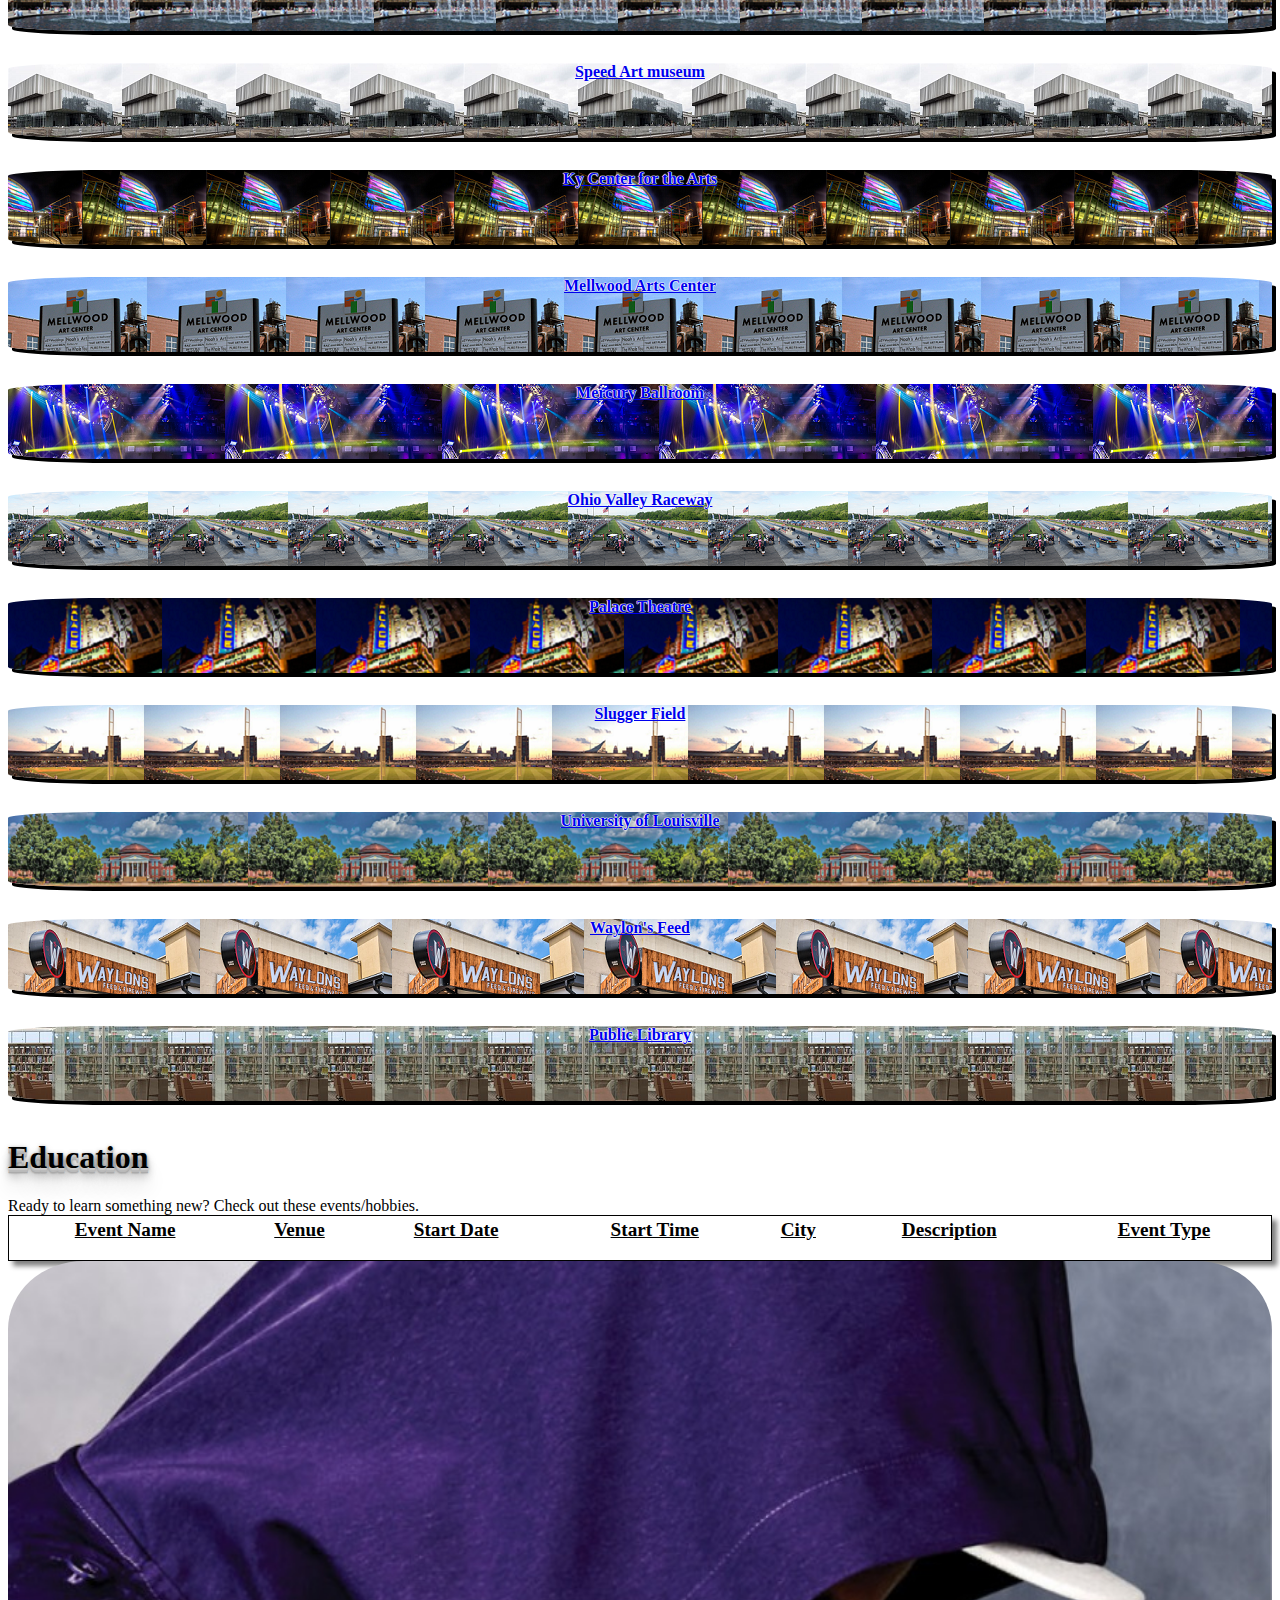
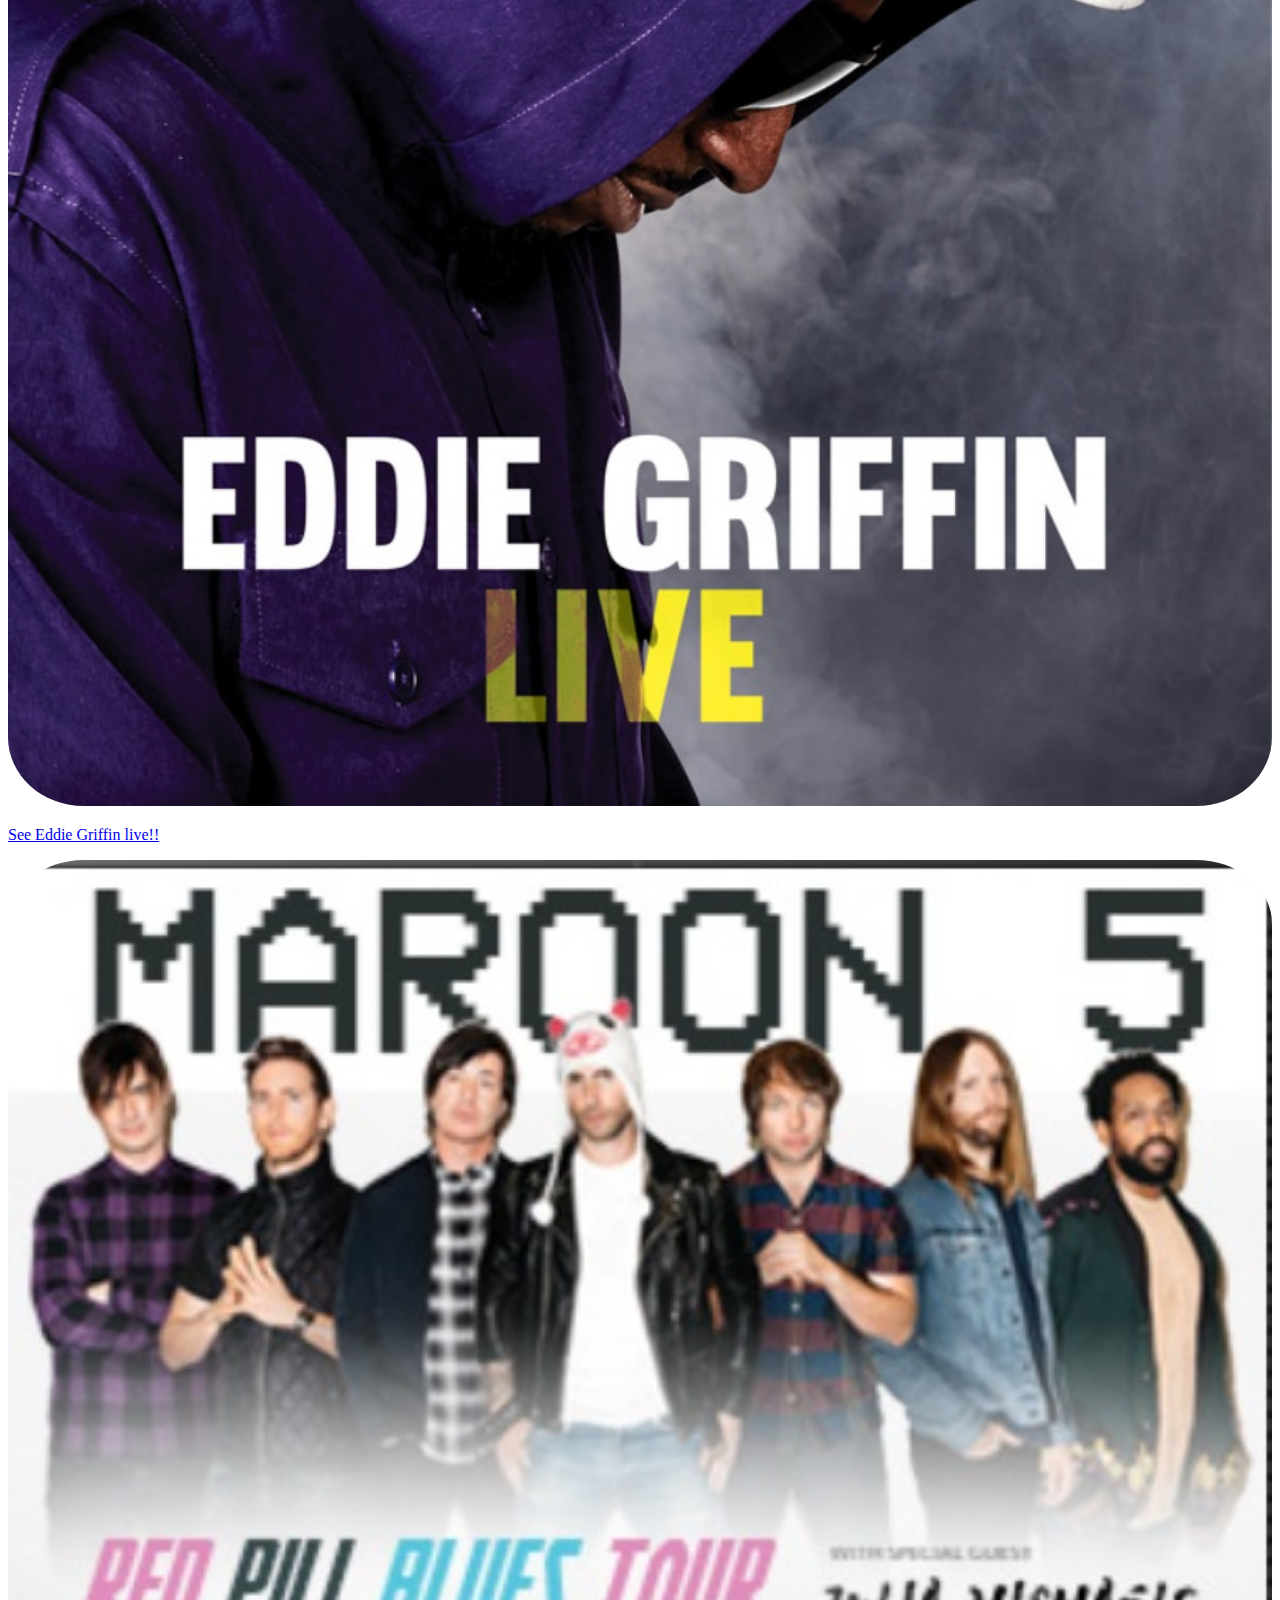
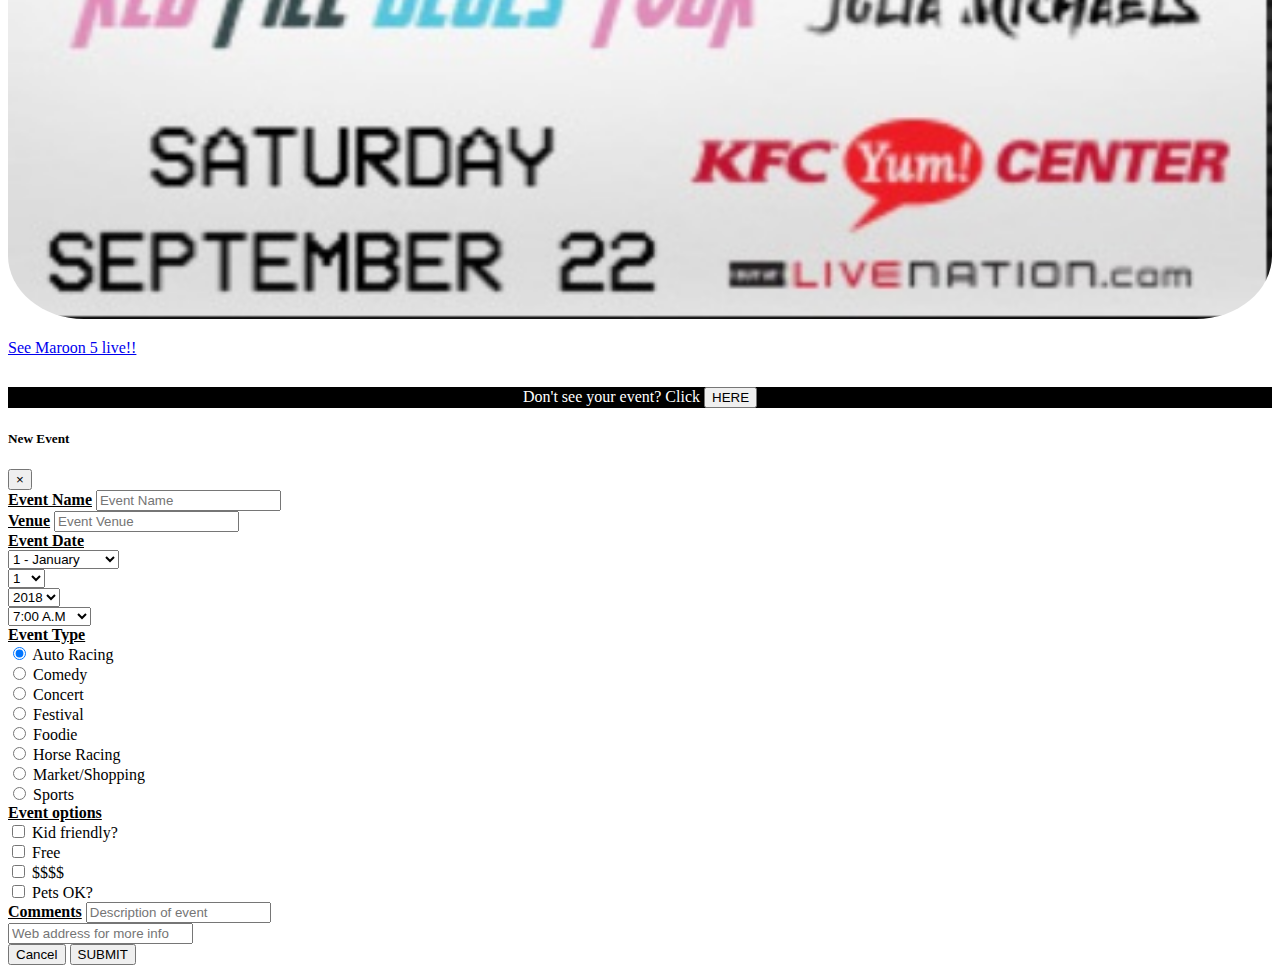
==== commit d94a2a96: "february events" ====
--- a/LOU_education_html.html
+++ b/LOU_education_html.html
@@ -180,537 +180,7 @@
     </TR>
     </thead>
 <tbody id="table_of_events">
-  <TR>
-  <TD class= "text-dark  ">Internet Basics Newburg</TD>
-  <TD class= "text-dark  "><a href= "http://www.lfpl.org/" target="_blank">Free Public Library</a></TD>
-  <TD class= "text-dark  ">7/5/2018</TD>
-  <TD class= "text-dark  ">9:00:00</TD>
-  <TD class= "text-dark  ">Louisville</TD>
-  <TD class= "text-dark  ">N/A</TD>
-  <TD class= "text-dark  ">Education</TD>
-  </TR>
-  <TR>
-  <TD class= "text-dark  ">Computers by Appointment Southwest</TD>
-  <TD class= "text-dark  "><a href= "http://www.lfpl.org/" target="_blank">Free Public Library</a></TD>
-  <TD class= "text-dark  ">7/5/2018</TD>
-  <TD class= "text-dark  ">12:00:00</TD>
-  <TD class= "text-dark  ">Louisville</TD>
-  <TD class= "text-dark  ">N/A</TD>
-  <TD class= "text-dark  ">Education</TD>
-  </TR>
-  <TR>
-  <TD class= "text-dark  ">Cartooning Basics South Central</TD>
-  <TD class= "text-dark  "><a href= "http://www.lfpl.org/" target="_blank">Free Public Library</a></TD>
-  <TD class= "text-dark  ">7/5/2018</TD>
-  <TD class= "text-dark  ">14:00:00</TD>
-  <TD class= "text-dark  ">Louisville</TD>
-  <TD class= "text-dark  ">N/A</TD>
-  <TD class= "text-dark  ">Education</TD>
-  </TR>
-  <TR>
-  <TD class= "text-dark  ">Mapping Spaces Shively</TD>
-  <TD class= "text-dark  "><a href= "http://www.lfpl.org/" target="_blank">Free Public Library</a></TD>
-  <TD class= "text-dark  ">7/5/2018</TD>
-  <TD class= "text-dark  ">14:00:00</TD>
-  <TD class= "text-dark  ">Louisville</TD>
-  <TD class= "text-dark  ">N/A</TD>
-  <TD class= "text-dark  ">Education</TD>
-  </TR>
-  <TR>
-  <TD class= "text-dark  ">Outdoor Exploration Main Library</TD>
-  <TD class= "text-dark  "><a href= "http://www.lfpl.org/" target="_blank">Free Public Library</a></TD>
-  <TD class= "text-dark  ">7/7/2018</TD>
-  <TD class= "text-dark  ">14:00:00</TD>
-  <TD class= "text-dark  ">Louisville</TD>
-  <TD class= "text-dark  ">N/A</TD>
-  <TD class= "text-dark  ">Education</TD>
-  </TR>
-  <TR>
-  <TD class= "text-dark  ">Microsoft Word 1 Newburg</TD>
-  <TD class= "text-dark  "><a href= "http://www.lfpl.org/" target="_blank">Free Public Library</a></TD>
-  <TD class= "text-dark  ">7/9/2018</TD>
-  <TD class= "text-dark  ">9:00:00</TD>
-  <TD class= "text-dark  ">Louisville</TD>
-  <TD class= "text-dark  ">N/A</TD>
-  <TD class= "text-dark  ">Education</TD>
-  </TR>
-  <TR>
-  <TD class= "text-dark  ">Computers by Appointment Southwest</TD>
-  <TD class= "text-dark  "><a href= "http://www.lfpl.org/" target="_blank">Free Public Library</a></TD>
-  <TD class= "text-dark  ">7/9/2018</TD>
-  <TD class= "text-dark  ">12:00:00</TD>
-  <TD class= "text-dark  ">Louisville</TD>
-  <TD class= "text-dark  ">N/A</TD>
-  <TD class= "text-dark  ">Education</TD>
-  </TR>
-  <TR>
-  <TD class= "text-dark  ">Computer Basics Jeffersontown</TD>
-  <TD class= "text-dark  "><a href= "http://www.lfpl.org/" target="_blank">Free Public Library</a></TD>
-  <TD class= "text-dark  ">7/11/2018</TD>
-  <TD class= "text-dark  ">9:00:00</TD>
-  <TD class= "text-dark  ">Louisville</TD>
-  <TD class= "text-dark  ">N/A</TD>
-  <TD class= "text-dark  ">Education</TD>
-  </TR>
-  <TR>
-  <TD class= "text-dark  ">Internet Basics Iroquois</TD>
-  <TD class= "text-dark  "><a href= "http://www.lfpl.org/" target="_blank">Free Public Library</a></TD>
-  <TD class= "text-dark  ">7/11/2018</TD>
-  <TD class= "text-dark  ">10:00:00</TD>
-  <TD class= "text-dark  ">Louisville</TD>
-  <TD class= "text-dark  ">N/A</TD>
-  <TD class= "text-dark  ">Education</TD>
-  </TR>
-  <TR>
-  <TD class= "text-dark  ">Computers by Appointment Fairdale</TD>
-  <TD class= "text-dark  "><a href= "http://www.lfpl.org/" target="_blank">Free Public Library</a></TD>
-  <TD class= "text-dark  ">7/11/2018</TD>
-  <TD class= "text-dark  ">11:00:00</TD>
-  <TD class= "text-dark  ">Louisville</TD>
-  <TD class= "text-dark  ">N/A</TD>
-  <TD class= "text-dark  ">Education</TD>
-  </TR>
-  <TR>
-  <TD class= "text-dark  ">Email Basics Newburg</TD>
-  <TD class= "text-dark  "><a href= "http://www.lfpl.org/" target="_blank">Free Public Library</a></TD>
-  <TD class= "text-dark  ">7/12/2018</TD>
-  <TD class= "text-dark  ">9:00:00</TD>
-  <TD class= "text-dark  ">Louisville</TD>
-  <TD class= "text-dark  ">N/A</TD>
-  <TD class= "text-dark  ">Education</TD>
-  </TR>
-  <TR>
-  <TD class= "text-dark  ">Stone Carving with Al &amp; Penny Nelson Fern Creek</TD>
-  <TD class= "text-dark  "><a href= "http://www.lfpl.org/" target="_blank">Free Public Library</a></TD>
-  <TD class= "text-dark  ">7/12/2018</TD>
-  <TD class= "text-dark  ">14:00:00</TD>
-  <TD class= "text-dark  ">Louisville</TD>
-  <TD class= "text-dark  ">N/A</TD>
-  <TD class= "text-dark  ">Education</TD>
-  </TR>
-  <TR>
-  <TD class= "text-dark  ">Comedy Improv Basics Shawnee</TD>
-  <TD class= "text-dark  "><a href= "http://www.lfpl.org/" target="_blank">Free Public Library</a></TD>
-  <TD class= "text-dark  ">7/12/2018</TD>
-  <TD class= "text-dark  ">17:00:00</TD>
-  <TD class= "text-dark  ">Louisville</TD>
-  <TD class= "text-dark  ">N/A</TD>
-  <TD class= "text-dark  ">Education</TD>
-  </TR>
-  <TR>
-  <TD class= "text-dark  ">Computers by Appointment Southwest</TD>
-  <TD class= "text-dark  "><a href= "http://www.lfpl.org/" target="_blank">Free Public Library</a></TD>
-  <TD class= "text-dark  ">7/16/2018</TD>
-  <TD class= "text-dark  ">12:00:00</TD>
-  <TD class= "text-dark  ">Louisville</TD>
-  <TD class= "text-dark  ">N/A</TD>
-  <TD class= "text-dark  ">Education</TD>
-  </TR>
-  <TR>
-  <TD class= "text-dark  ">Computer Basics 1 &amp; 2 Fern Creek</TD>
-  <TD class= "text-dark  "><a href= "http://www.lfpl.org/" target="_blank">Free Public Library</a></TD>
-  <TD class= "text-dark  ">7/17/2018</TD>
-  <TD class= "text-dark  ">9:00:00</TD>
-  <TD class= "text-dark  ">Louisville</TD>
-  <TD class= "text-dark  ">N/A</TD>
-  <TD class= "text-dark  ">Education</TD>
-  </TR>
-  <TR>
-  <TD class= "text-dark  ">Computer Basics 1 Shively</TD>
-  <TD class= "text-dark  "><a href= "http://www.lfpl.org/" target="_blank">Free Public Library</a></TD>
-  <TD class= "text-dark  ">7/17/2018</TD>
-  <TD class= "text-dark  ">9:00:00</TD>
-  <TD class= "text-dark  ">Louisville</TD>
-  <TD class= "text-dark  ">N/A</TD>
-  <TD class= "text-dark  ">Education</TD>
-  </TR>
-  <TR>
-  <TD class= "text-dark  ">Computer Basics Main Library</TD>
-  <TD class= "text-dark  "><a href= "http://www.lfpl.org/" target="_blank">Free Public Library</a></TD>
-  <TD class= "text-dark  ">7/17/2018</TD>
-  <TD class= "text-dark  ">13:30:00</TD>
-  <TD class= "text-dark  ">Louisville</TD>
-  <TD class= "text-dark  ">N/A</TD>
-  <TD class= "text-dark  ">Education</TD>
-  </TR>
-  <TR>
-  <TD class= "text-dark  ">Mad Science: Che-Mystery Middletown</TD>
-  <TD class= "text-dark  "><a href= "http://www.lfpl.org/" target="_blank">Free Public Library</a></TD>
-  <TD class= "text-dark  ">7/17/2018</TD>
-  <TD class= "text-dark  ">14:00:00</TD>
-  <TD class= "text-dark  ">Louisville</TD>
-  <TD class= "text-dark  ">N/A</TD>
-  <TD class= "text-dark  ">Education</TD>
-  </TR>
-  <TR>
-  <TD class= "text-dark  ">Weekly 1-on-1 Computer Basics Western</TD>
-  <TD class= "text-dark  "><a href= "http://www.lfpl.org/" target="_blank">Free Public Library</a></TD>
-  <TD class= "text-dark  ">7/17/2018</TD>
-  <TD class= "text-dark  ">14:00:00</TD>
-  <TD class= "text-dark  ">Louisville</TD>
-  <TD class= "text-dark  ">N/A</TD>
-  <TD class= "text-dark  ">Education</TD>
-  </TR>
-  <TR>
-  <TD class= "text-dark  ">Computers by Appointment Portland</TD>
-  <TD class= "text-dark  "><a href= "http://www.lfpl.org/" target="_blank">Free Public Library</a></TD>
-  <TD class= "text-dark  ">7/18/2018</TD>
-  <TD></TD>
-  <TD class= "text-dark  ">Louisville</TD>
-  <TD class= "text-dark  ">N/A</TD>
-  <TD class= "text-dark  ">Education</TD>
-  </TR>
-  <TR>
-  <TD class= "text-dark  ">Internet Basics Jeffersontown</TD>
-  <TD class= "text-dark  "><a href= "http://www.lfpl.org/" target="_blank">Free Public Library</a></TD>
-  <TD class= "text-dark  ">7/18/2018</TD>
-  <TD class= "text-dark  ">9:00:00</TD>
-  <TD class= "text-dark  ">Louisville</TD>
-  <TD class= "text-dark  ">N/A</TD>
-  <TD class= "text-dark  ">Education</TD>
-  </TR>
-  <TR>
-  <TD class= "text-dark  ">Computers by Appointment Fairdale</TD>
-  <TD class= "text-dark  "><a href= "http://www.lfpl.org/" target="_blank">Free Public Library</a></TD>
-  <TD class= "text-dark  ">7/18/2018</TD>
-  <TD class= "text-dark  ">11:00:00</TD>
-  <TD class= "text-dark  ">Louisville</TD>
-  <TD class= "text-dark  ">N/A</TD>
-  <TD class= "text-dark  ">Education</TD>
-  </TR>
-  <TR>
-  <TD class= "text-dark  ">Writing Workshop Shively</TD>
-  <TD class= "text-dark  "><a href= "http://www.lfpl.org/" target="_blank">Free Public Library</a></TD>
-  <TD class= "text-dark  ">7/18/2018</TD>
-  <TD class= "text-dark  ">18:30:00</TD>
-  <TD class= "text-dark  ">Louisville</TD>
-  <TD class= "text-dark  ">N/A</TD>
-  <TD class= "text-dark  ">Education</TD>
-  </TR>
-  <TR>
-  <TD class= "text-dark  ">Computers by Appointment Southwest</TD>
-  <TD class= "text-dark  "><a href= "http://www.lfpl.org/" target="_blank">Free Public Library</a></TD>
-  <TD class= "text-dark  ">7/19/2018</TD>
-  <TD class= "text-dark  ">12:00:00</TD>
-  <TD class= "text-dark  ">Louisville</TD>
-  <TD class= "text-dark  ">N/A</TD>
-  <TD class= "text-dark  ">Education</TD>
-  </TR>
-  <TR>
-  <TD class= "text-dark  ">Computers by Appointment Southwest</TD>
-  <TD class= "text-dark  "><a href= "http://www.lfpl.org/" target="_blank">Free Public Library</a></TD>
-  <TD class= "text-dark  ">7/23/2018</TD>
-  <TD class= "text-dark  ">12:00:00</TD>
-  <TD class= "text-dark  ">Louisville</TD>
-  <TD class= "text-dark  ">N/A</TD>
-  <TD class= "text-dark  ">Education</TD>
-  </TR>
-  <TR>
-  <TD class= "text-dark  ">Microsoft Excel 3 Main Library</TD>
-  <TD class= "text-dark  "><a href= "http://www.lfpl.org/" target="_blank">Free Public Library</a></TD>
-  <TD class= "text-dark  ">7/23/2018</TD>
-  <TD class= "text-dark  ">13:30:00</TD>
-  <TD class= "text-dark  ">Louisville</TD>
-  <TD class= "text-dark  ">N/A</TD>
-  <TD class= "text-dark  ">Education</TD>
-  </TR>
-  <TR>
-  <TD class= "text-dark  ">Computers by Appointment Portland</TD>
-  <TD class= "text-dark  "><a href= "http://www.lfpl.org/" target="_blank">Free Public Library</a></TD>
-  <TD class= "text-dark  ">7/25/2018</TD>
-  <TD></TD>
-  <TD class= "text-dark  ">Louisville</TD>
-  <TD class= "text-dark  ">N/A</TD>
-  <TD class= "text-dark  ">Education</TD>
-  </TR>
-  <TR>
-  <TD class= "text-dark  ">Microsoft Excel 1 Jeffersontown</TD>
-  <TD class= "text-dark  "><a href= "http://www.lfpl.org/" target="_blank">Free Public Library</a></TD>
-  <TD class= "text-dark  ">7/25/2018</TD>
-  <TD class= "text-dark  ">9:00:00</TD>
-  <TD class= "text-dark  ">Louisville</TD>
-  <TD class= "text-dark  ">N/A</TD>
-  <TD class= "text-dark  ">Education</TD>
-  </TR>
-  <TR>
-  <TD class= "text-dark  ">Email Basics Iroquois</TD>
-  <TD class= "text-dark  "><a href= "http://www.lfpl.org/" target="_blank">Free Public Library</a></TD>
-  <TD class= "text-dark  ">7/25/2018</TD>
-  <TD class= "text-dark  ">10:00:00</TD>
-  <TD class= "text-dark  ">Louisville</TD>
-  <TD class= "text-dark  ">N/A</TD>
-  <TD class= "text-dark  ">Education</TD>
-  </TR>
-  <TR>
-  <TD class= "text-dark  ">Computers by Appointment Fairdale</TD>
-  <TD class= "text-dark  "><a href= "http://www.lfpl.org/" target="_blank">Free Public Library</a></TD>
-  <TD class= "text-dark  ">7/25/2018</TD>
-  <TD class= "text-dark  ">11:00:00</TD>
-  <TD class= "text-dark  ">Louisville</TD>
-  <TD class= "text-dark  ">N/A</TD>
-  <TD class= "text-dark  ">Education</TD>
-  </TR>
-  <TR>
-  <TD class= "text-dark  ">WorkForce Development: WinWay for Beginners Main Library</TD>
-  <TD class= "text-dark  "><a href= "http://www.lfpl.org/" target="_blank">Free Public Library</a></TD>
-  <TD class= "text-dark  ">7/25/2018</TD>
-  <TD class= "text-dark  ">13:30:00</TD>
-  <TD class= "text-dark  ">Louisville</TD>
-  <TD class= "text-dark  ">N/A</TD>
-  <TD class= "text-dark  ">Education</TD>
-  </TR>
-  <TR>
-  <TD class= "text-dark  ">Joke Writing with Judy Carney Western</TD>
-  <TD class= "text-dark  "><a href= "http://www.lfpl.org/" target="_blank">Free Public Library</a></TD>
-  <TD class= "text-dark  ">7/25/2018</TD>
-  <TD class= "text-dark  ">14:00:00</TD>
-  <TD class= "text-dark  ">Louisville</TD>
-  <TD class= "text-dark  ">N/A</TD>
-  <TD class= "text-dark  ">Education</TD>
-  </TR>
-  <TR>
-  <TD class= "text-dark  ">Computers by Appointment Southwest</TD>
-  <TD class= "text-dark  "><a href= "http://www.lfpl.org/" target="_blank">Free Public Library</a></TD>
-  <TD class= "text-dark  ">7/26/2018</TD>
-  <TD class= "text-dark  ">12:00:00</TD>
-  <TD class= "text-dark  ">Louisville</TD>
-  <TD class= "text-dark  ">N/A</TD>
-  <TD class= "text-dark  ">Education</TD>
-  </TR>
-  <TR>
-  <TD class= "text-dark  ">Microsoft Excel 4 Main Library</TD>
-  <TD class= "text-dark  "><a href= "http://www.lfpl.org/" target="_blank">Free Public Library</a></TD>
-  <TD class= "text-dark  ">7/26/2018</TD>
-  <TD class= "text-dark  ">13:30:00</TD>
-  <TD class= "text-dark  ">Louisville</TD>
-  <TD class= "text-dark  ">N/A</TD>
-  <TD class= "text-dark  ">Education</TD>
-  </TR>
-  <TR>
-  <TD class= "text-dark  ">Computers by Appointment Southwest</TD>
-  <TD class= "text-dark  "><a href= "http://www.lfpl.org/" target="_blank">Free Public Library</a></TD>
-  <TD class= "text-dark  ">7/30/2018</TD>
-  <TD class= "text-dark  ">12:00:00</TD>
-  <TD class= "text-dark  ">Louisville</TD>
-  <TD class= "text-dark  ">N/A</TD>
-  <TD class= "text-dark  ">Education</TD>
-  </TR>
-  <TR>
-  <TD class= "text-dark  ">Internet Basics 1 South Central</TD>
-  <TD class= "text-dark  "><a href= "http://www.lfpl.org/" target="_blank">Free Public Library</a></TD>
-  <TD class= "text-dark  ">7/30/2018</TD>
-  <TD class= "text-dark  ">14:30:00</TD>
-  <TD class= "text-dark  ">Louisville</TD>
-  <TD class= "text-dark  ">N/A</TD>
-  <TD class= "text-dark  ">Education</TD>
-  </TR>
-  <TR>
-  <TD class= "text-dark  ">Resume Building Shively</TD>
-  <TD class= "text-dark  "><a href= "http://www.lfpl.org/" target="_blank">Free Public Library</a></TD>
-  <TD class= "text-dark  ">7/31/2018</TD>
-  <TD class= "text-dark  ">9:00:00</TD>
-  <TD class= "text-dark  ">Louisville</TD>
-  <TD class= "text-dark  ">N/A</TD>
-  <TD class= "text-dark  ">Education</TD>
-  </TR>
-  <TR>
-  <TD class= "text-dark  ">Resume Building Shively</TD>
-  <TD class= "text-dark  "><a href= "http://www.lfpl.org/" target="_blank">Free Public Library</a></TD>
-  <TD class= "text-dark  ">7/31/2018</TD>
-  <TD class= "text-dark  ">9:00:00</TD>
-  <TD class= "text-dark  ">Louisville</TD>
-  <TD class= "text-dark  ">N/A</TD>
-  <TD class= "text-dark  ">Education</TD>
-  </TR>
-  <TR>
-  <TD class= "text-dark  ">4-H Presents Physics Zoo Middletown</TD>
-  <TD class= "text-dark  "><a href= "http://www.lfpl.org/" target="_blank">Free Public Library</a></TD>
-  <TD class= "text-dark  ">7/31/2018</TD>
-  <TD class= "text-dark  ">14:00:00</TD>
-  <TD class= "text-dark  ">Louisville</TD>
-  <TD class= "text-dark  ">N/A</TD>
-  <TD class= "text-dark  ">Education</TD>
-  </TR>
-  <TR>
-  <TD class= "text-dark  ">Weekly 1-on-1 Computer Basics Western</TD>
-  <TD class= "text-dark  "><a href= "http://www.lfpl.org/" target="_blank">Free Public Library</a></TD>
-  <TD class= "text-dark  ">7/31/2018</TD>
-  <TD class= "text-dark  ">14:00:00</TD>
-  <TD class= "text-dark  ">Louisville</TD>
-  <TD class= "text-dark  ">N/A</TD>
-  <TD class= "text-dark  ">Education</TD>
-  </TR>
-  <TR>
-  <TD class= "text-dark  ">Playing with Electric Circuits Crescent Hill</TD>
-  <TD class= "text-dark  "><a href= "http://www.lfpl.org/" target="_blank">Free Public Library</a></TD>
-  <TD class= "text-dark  ">7/31/2018</TD>
-  <TD class= "text-dark  ">14:30:00</TD>
-  <TD class= "text-dark  ">Louisville</TD>
-  <TD class= "text-dark  ">N/A</TD>
-  <TD class= "text-dark  ">Education</TD>
-  </TR>
-  <TR>
-  <TD class= "text-dark  ">Computer Basics Jeffersontown</TD>
-  <TD class= "text-dark  "><a href= "http://www.lfpl.org/" target="_blank">Free Public Library</a></TD>
-  <TD class= "text-dark  ">8/1/2018</TD>
-  <TD class= "text-dark  ">9:00:00</TD>
-  <TD class= "text-dark  ">Louisville</TD>
-  <TD class= "text-dark  ">N/A</TD>
-  <TD class= "text-dark  ">Education</TD>
-  </TR>
-  <TR>
-  <TD class= "text-dark  ">Computer Basics 1 Iroquois</TD>
-  <TD class= "text-dark  "><a href= "http://www.lfpl.org/" target="_blank">Free Public Library</a></TD>
-  <TD class= "text-dark  ">8/1/2018</TD>
-  <TD class= "text-dark  ">10:00:00</TD>
-  <TD class= "text-dark  ">Louisville</TD>
-  <TD class= "text-dark  ">N/A</TD>
-  <TD class= "text-dark  ">Education</TD>
-  </TR>
-  <TR>
-  <TD class= "text-dark  ">Computers by Appointment Fairdale</TD>
-  <TD class= "text-dark  "><a href= "http://www.lfpl.org/" target="_blank">Free Public Library</a></TD>
-  <TD class= "text-dark  ">8/1/2018</TD>
-  <TD class= "text-dark  ">11:00:00</TD>
-  <TD class= "text-dark  ">Louisville</TD>
-  <TD class= "text-dark  ">N/A</TD>
-  <TD class= "text-dark  ">Education</TD>
-  </TR>
-  <TR>
-  <TD class= "text-dark  ">Weekly 1-on-1 Resume Assistance Western</TD>
-  <TD class= "text-dark  "><a href= "http://www.lfpl.org/" target="_blank">Free Public Library</a></TD>
-  <TD class= "text-dark  ">8/1/2018</TD>
-  <TD class= "text-dark  ">12:00:00</TD>
-  <TD class= "text-dark  ">Louisville</TD>
-  <TD class= "text-dark  ">N/A</TD>
-  <TD class= "text-dark  ">Education</TD>
-  </TR>
-  <TR>
-  <TD class= "text-dark  ">Computer Basics Main Library</TD>
-  <TD class= "text-dark  "><a href= "http://www.lfpl.org/" target="_blank">Free Public Library</a></TD>
-  <TD class= "text-dark  ">8/1/2018</TD>
-  <TD class= "text-dark  ">13:30:00</TD>
-  <TD class= "text-dark  ">Louisville</TD>
-  <TD class= "text-dark  ">N/A</TD>
-  <TD class= "text-dark  ">Education</TD>
-  </TR>
-  <TR>
-  <TD class= "text-dark  ">Internet Basics 2 South Central</TD>
-  <TD class= "text-dark  "><a href= "http://www.lfpl.org/" target="_blank">Free Public Library</a></TD>
-  <TD class= "text-dark  ">8/1/2018</TD>
-  <TD class= "text-dark  ">14:30:00</TD>
-  <TD class= "text-dark  ">Louisville</TD>
-  <TD class= "text-dark  ">N/A</TD>
-  <TD class= "text-dark  ">Education</TD>
-  </TR>
-  <TR>
-  <TD class= "text-dark  ">Computer Basics Newburg</TD>
-  <TD class= "text-dark  "><a href= "http://www.lfpl.org/" target="_blank">Free Public Library</a></TD>
-  <TD class= "text-dark  ">8/2/2018</TD>
-  <TD class= "text-dark  ">9:00:00</TD>
-  <TD class= "text-dark  ">Louisville</TD>
-  <TD class= "text-dark  ">N/A</TD>
-  <TD class= "text-dark  ">Education</TD>
-  </TR>
-  <TR>
-  <TD class= "text-dark  ">Computers by Appointment Southwest</TD>
-  <TD class= "text-dark  "><a href= "http://www.lfpl.org/" target="_blank">Free Public Library</a></TD>
-  <TD class= "text-dark  ">8/2/2018</TD>
-  <TD class= "text-dark  ">12:00:00</TD>
-  <TD class= "text-dark  ">Louisville</TD>
-  <TD class= "text-dark  ">N/A</TD>
-  <TD class= "text-dark  ">Education</TD>
-  </TR>
-  <TR>
-  <TD class= "text-dark  ">How to Make a Rocket Launcher Newburg</TD>
-  <TD class= "text-dark  "><a href= "http://www.lfpl.org/" target="_blank">Free Public Library</a></TD>
-  <TD class= "text-dark  ">8/4/2018</TD>
-  <TD class= "text-dark  ">11:00:00</TD>
-  <TD class= "text-dark  ">Louisville</TD>
-  <TD class= "text-dark  ">N/A</TD>
-  <TD class= "text-dark  ">Education</TD>
-  </TR>
-  <TR>
-  <TD class= "text-dark  ">Everything You Wanted to Know About a Plant Based Diet, But Were Afraid to Ask Highlands/Shelby Park</TD>
-  <TD class= "text-dark  "><a href= "http://www.lfpl.org/" target="_blank">Free Public Library</a></TD>
-  <TD class= "text-dark  ">8/4/2018</TD>
-  <TD class= "text-dark  ">14:00:00</TD>
-  <TD class= "text-dark  ">Louisville</TD>
-  <TD class= "text-dark  ">N/A</TD>
-  <TD class= "text-dark  ">Education</TD>
-  </TR>
-  <TR>
-  <TD class= "text-dark  ">Outdoor Exploration Main Library</TD>
-  <TD class= "text-dark  "><a href= "http://www.lfpl.org/" target="_blank">Free Public Library</a></TD>
-  <TD class= "text-dark  ">8/4/2018</TD>
-  <TD class= "text-dark  ">14:00:00</TD>
-  <TD class= "text-dark  ">Louisville</TD>
-  <TD class= "text-dark  ">N/A</TD>
-  <TD class= "text-dark  ">Education</TD>
-  </TR>
-  <TR>
-  <TD class= "text-dark  ">Robot Challenge Portland</TD>
-  <TD class= "text-dark  "><a href= "http://www.lfpl.org/" target="_blank">Free Public Library</a></TD>
-  <TD class= "text-dark  ">8/4/2018</TD>
-  <TD class= "text-dark  ">14:30:00</TD>
-  <TD class= "text-dark  ">Louisville</TD>
-  <TD class= "text-dark  ">N/A</TD>
-  <TD class= "text-dark  ">Education</TD>
-  </TR>
-  <TR>
-  <TD class= "text-dark  ">Internet Basics Newburg</TD>
-  <TD class= "text-dark  "><a href= "http://www.lfpl.org/" target="_blank">Free Public Library</a></TD>
-  <TD class= "text-dark  ">8/6/2018</TD>
-  <TD class= "text-dark  ">9:00:00</TD>
-  <TD class= "text-dark  ">Louisville</TD>
-  <TD class= "text-dark  ">N/A</TD>
-  <TD class= "text-dark  ">Education</TD>
-  </TR>
-  <TR>
-  <TD class= "text-dark  ">Computers by Appointment Southwest</TD>
-  <TD class= "text-dark  "><a href= "http://www.lfpl.org/" target="_blank">Free Public Library</a></TD>
-  <TD class= "text-dark  ">8/6/2018</TD>
-  <TD class= "text-dark  ">12:00:00</TD>
-  <TD class= "text-dark  ">Louisville</TD>
-  <TD class= "text-dark  ">N/A</TD>
-  <TD class= "text-dark  ">Education</TD>
-  </TR>
-  <TR>
-  <TD class= "text-dark  ">Microsoft Word 1 Main Library</TD>
-  <TD class= "text-dark  "><a href= "http://www.lfpl.org/" target="_blank">Free Public Library</a></TD>
-  <TD class= "text-dark  ">8/6/2018</TD>
-  <TD class= "text-dark  ">13:30:00</TD>
-  <TD class= "text-dark  ">Louisville</TD>
-  <TD class= "text-dark  ">N/A</TD>
-  <TD class= "text-dark  ">Education</TD>
-  </TR>
-  <TR>
-  <TD class= "text-dark  ">Internet Basics Fern Creek</TD>
-  <TD class= "text-dark  "><a href= "http://www.lfpl.org/" target="_blank">Free Public Library</a></TD>
-  <TD class= "text-dark  ">8/7/2018</TD>
-  <TD class= "text-dark  ">9:00:00</TD>
-  <TD class= "text-dark  ">Louisville</TD>
-  <TD class= "text-dark  ">N/A</TD>
-  <TD class= "text-dark  ">Education</TD>
-  </TR>
-  <TR>
-  <TD class= "text-dark  ">Microsoft Word 2 Main Library</TD>
-  <TD class= "text-dark  "><a href= "http://www.lfpl.org/" target="_blank">Free Public Library</a></TD>
-  <TD class= "text-dark  ">8/7/2018</TD>
-  <TD class= "text-dark  ">13:30:00</TD>
-  <TD class= "text-dark  ">Louisville</TD>
-  <TD class= "text-dark  ">N/A</TD>
-  <TD class= "text-dark  ">Education</TD>
-  </TR>
-  <TR>
-  <TD class= "text-dark  ">Weekly 1-on-1 Computer Basics Western</TD>
-  <TD class= "text-dark  "><a href= "http://www.lfpl.org/" target="_blank">Free Public Library</a></TD>
-  <TD class= "text-dark  ">8/7/2018</TD>
-  <TD class= "text-dark  ">14:00:00</TD>
-  <TD class= "text-dark  ">Louisville</TD>
-  <TD class= "text-dark  ">N/A</TD>
-  <TD class= "text-dark  ">Education</TD>
-  </TR>
+  
 
 </tbody>
   </table>
